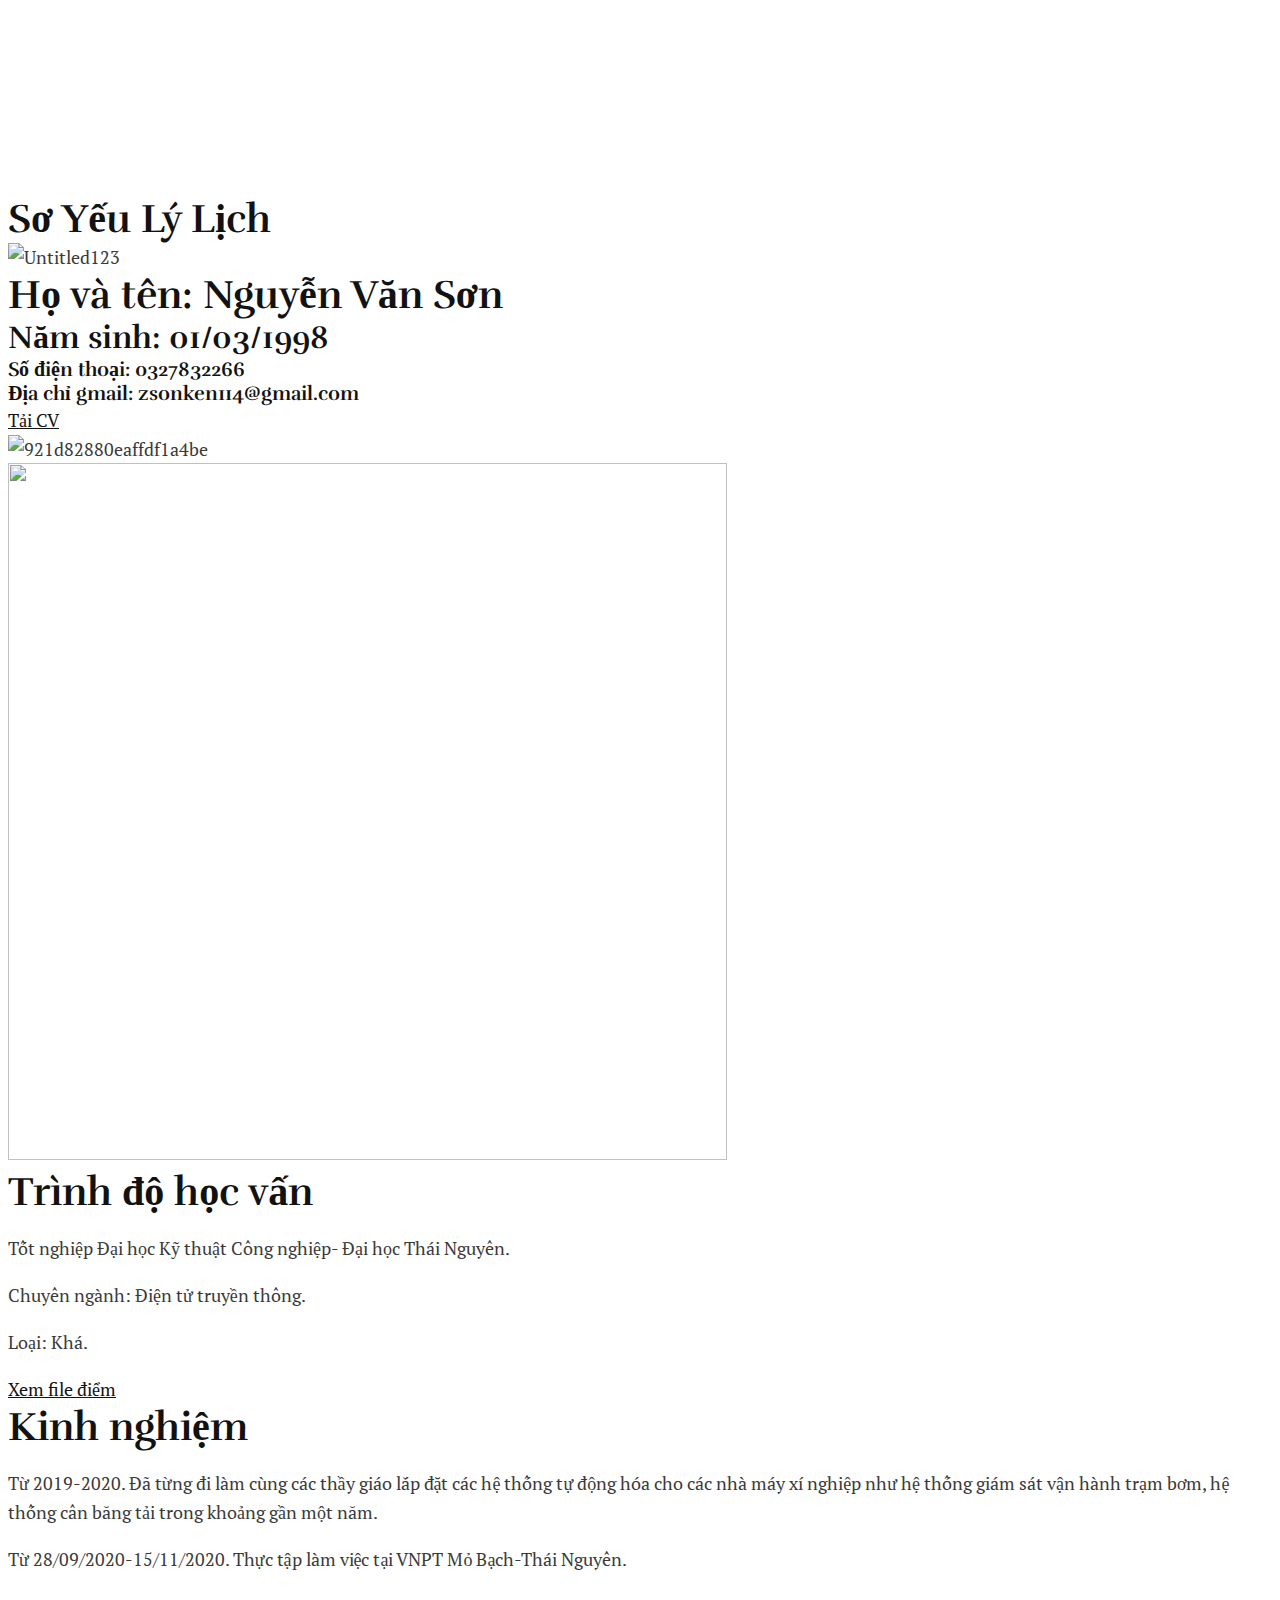
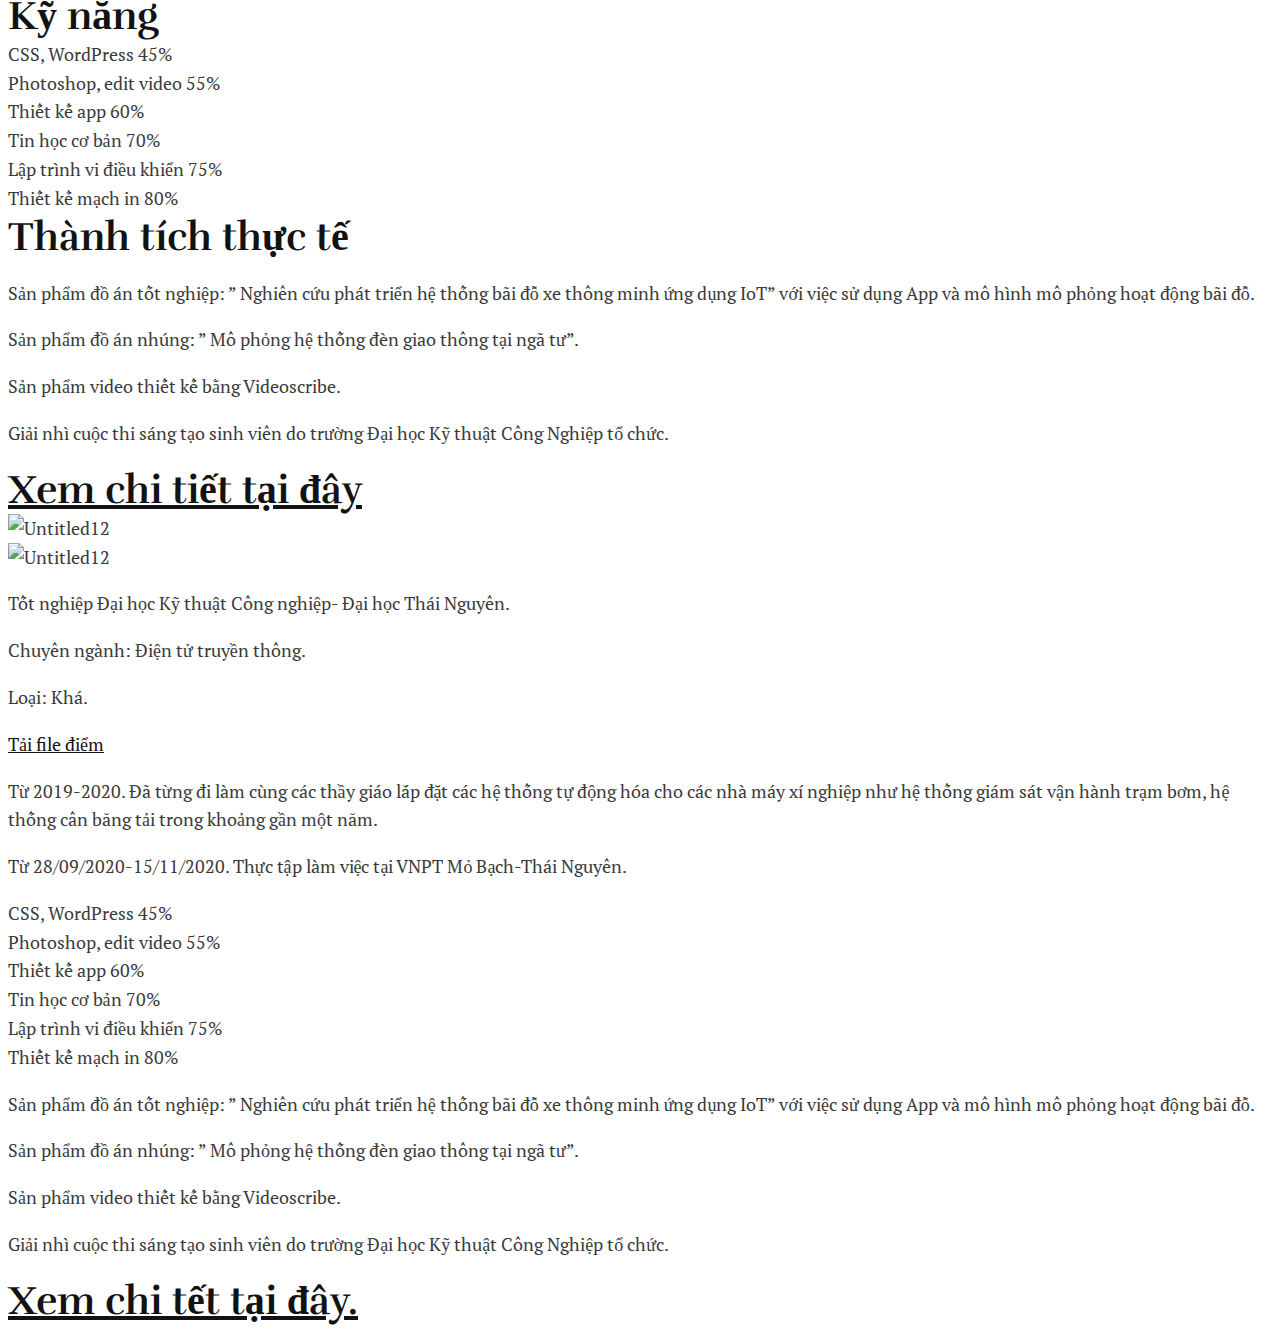
==== index.html @ 2a727755 "first commit" ====
<!DOCTYPE html>
<html lang="vi">

<!-- Mirrored from dev-nguyenvansoncv.pantheonsite.io/ by HTTrack Website Copier/3.x [XR&CO'2014], Wed, 10 Mar 2021 06:40:59 GMT -->
<!-- Added by HTTrack --><meta http-equiv="content-type" content="text/html;charset=UTF-8" /><!-- /Added by HTTrack -->
<head>
	<meta charset="UTF-8">
		<title></title>
<meta name='robots' content='noindex,nofollow' />
<link rel='dns-prefetch' href='http://dev-nguyenvansoncv.pantheonsite.io/' />
<link rel='dns-prefetch' href='http://fonts.googleapis.com/' />
<link rel='dns-prefetch' href='http://s.w.org/' />
<link rel="alternate" type="application/rss+xml" title="Dòng thông tin  &raquo;" href="https://dev-nguyenvansoncv.pantheonsite.io/feed/" />
<link rel="alternate" type="application/rss+xml" title="Dòng phản hồi  &raquo;" href="https://dev-nguyenvansoncv.pantheonsite.io/comments/feed/" />
		<script>
			window._wpemojiSettings = {"baseUrl":"https:\/\/s.w.org\/images\/core\/emoji\/13.0.1\/72x72\/","ext":".png","svgUrl":"https:\/\/s.w.org\/images\/core\/emoji\/13.0.1\/svg\/","svgExt":".svg","source":{"concatemoji":"https:\/\/dev-nguyenvansoncv.pantheonsite.io\/wp-includes\/js\/wp-emoji-release.min.js?ver=5.6.2"}};
			!function(e,a,t){var n,r,o,i=a.createElement("canvas"),p=i.getContext&&i.getContext("2d");function s(e,t){var a=String.fromCharCode;p.clearRect(0,0,i.width,i.height),p.fillText(a.apply(this,e),0,0);e=i.toDataURL();return p.clearRect(0,0,i.width,i.height),p.fillText(a.apply(this,t),0,0),e===i.toDataURL()}function c(e){var t=a.createElement("script");t.src=e,t.defer=t.type="text/javascript",a.getElementsByTagName("head")[0].appendChild(t)}for(o=Array("flag","emoji"),t.supports={everything:!0,everythingExceptFlag:!0},r=0;r<o.length;r++)t.supports[o[r]]=function(e){if(!p||!p.fillText)return!1;switch(p.textBaseline="top",p.font="600 32px Arial",e){case"flag":return s([127987,65039,8205,9895,65039],[127987,65039,8203,9895,65039])?!1:!s([55356,56826,55356,56819],[55356,56826,8203,55356,56819])&&!s([55356,57332,56128,56423,56128,56418,56128,56421,56128,56430,56128,56423,56128,56447],[55356,57332,8203,56128,56423,8203,56128,56418,8203,56128,56421,8203,56128,56430,8203,56128,56423,8203,56128,56447]);case"emoji":return!s([55357,56424,8205,55356,57212],[55357,56424,8203,55356,57212])}return!1}(o[r]),t.supports.everything=t.supports.everything&&t.supports[o[r]],"flag"!==o[r]&&(t.supports.everythingExceptFlag=t.supports.everythingExceptFlag&&t.supports[o[r]]);t.supports.everythingExceptFlag=t.supports.everythingExceptFlag&&!t.supports.flag,t.DOMReady=!1,t.readyCallback=function(){t.DOMReady=!0},t.supports.everything||(n=function(){t.readyCallback()},a.addEventListener?(a.addEventListener("DOMContentLoaded",n,!1),e.addEventListener("load",n,!1)):(e.attachEvent("onload",n),a.attachEvent("onreadystatechange",function(){"complete"===a.readyState&&t.readyCallback()})),(n=t.source||{}).concatemoji?c(n.concatemoji):n.wpemoji&&n.twemoji&&(c(n.twemoji),c(n.wpemoji)))}(window,document,window._wpemojiSettings);
		</script>
		<style>
img.wp-smiley,
img.emoji {
	display: inline !important;
	border: none !important;
	box-shadow: none !important;
	height: 1em !important;
	width: 1em !important;
	margin: 0 .07em !important;
	vertical-align: -0.1em !important;
	background: none !important;
	padding: 0 !important;
}
</style>
	<link rel='stylesheet' id='astra-theme-css-css'  href='https://dev-nguyenvansoncv.pantheonsite.io/wp-content/themes/astra/assets/css/minified/style.min.css?ver=3.0.2' media='all' />
<style id='astra-theme-css-inline-css'>
html{font-size:112.5%;}a,.page-title{color:#121212;}a:hover,a:focus{color:#4a7973;}body,button,input,select,textarea,.ast-button,.ast-custom-button{font-family:'PT Serif',serif;font-weight:400;font-size:18px;font-size:1rem;line-height:1.6;}blockquote{color:#000000;}p,.entry-content p{margin-bottom:1em;}h1,.entry-content h1,h2,.entry-content h2,h3,.entry-content h3,h4,.entry-content h4,h5,.entry-content h5,h6,.entry-content h6,.site-title,.site-title a{font-family:'Rufina',serif;font-weight:700;}.site-title{font-size:35px;font-size:1.9444444444444rem;}header .site-logo-img .custom-logo-link img{max-width:0px;}.astra-logo-svg{width:0px;}.ast-archive-description .ast-archive-title{font-size:40px;font-size:2.2222222222222rem;}.site-header .site-description{font-size:15px;font-size:0.83333333333333rem;}.entry-title{font-size:40px;font-size:2.2222222222222rem;}.comment-reply-title{font-size:29px;font-size:1.6111111111111rem;}.ast-comment-list #cancel-comment-reply-link{font-size:18px;font-size:1rem;}h1,.entry-content h1{font-size:88px;font-size:4.8888888888889rem;font-family:'Rufina',serif;line-height:1.2;}h2,.entry-content h2{font-size:40px;font-size:2.2222222222222rem;font-family:'Rufina',serif;line-height:1.2;}h3,.entry-content h3{font-size:32px;font-size:1.7777777777778rem;font-family:'Rufina',serif;line-height:1.2;}h4,.entry-content h4{font-size:24px;font-size:1.3333333333333rem;line-height:1.2;}h5,.entry-content h5{font-size:20px;font-size:1.1111111111111rem;line-height:1.2;}h6,.entry-content h6{font-size:16px;font-size:0.88888888888889rem;line-height:1.2;}.ast-single-post .entry-title,.page-title{font-size:30px;font-size:1.6666666666667rem;}::selection{background-color:#4a7973;color:#ffffff;}body,h1,.entry-title a,.entry-content h1,h2,.entry-content h2,h3,.entry-content h3,h4,.entry-content h4,h5,.entry-content h5,h6,.entry-content h6,.wc-block-grid__product-title{color:#3a3a3a;}.tagcloud a:hover,.tagcloud a:focus,.tagcloud a.current-item{color:#ffffff;border-color:#121212;background-color:#121212;}input:focus,input[type="text"]:focus,input[type="email"]:focus,input[type="url"]:focus,input[type="password"]:focus,input[type="reset"]:focus,input[type="search"]:focus,textarea:focus{border-color:#121212;}input[type="radio"]:checked,input[type=reset],input[type="checkbox"]:checked,input[type="checkbox"]:hover:checked,input[type="checkbox"]:focus:checked,input[type=range]::-webkit-slider-thumb{border-color:#121212;background-color:#121212;box-shadow:none;}.site-footer a:hover + .post-count,.site-footer a:focus + .post-count{background:#121212;border-color:#121212;}.ast-comment-meta{line-height:1.666666667;font-size:15px;font-size:0.83333333333333rem;}.single .nav-links .nav-previous,.single .nav-links .nav-next,.single .ast-author-details .author-title,.ast-comment-meta{color:#121212;}.entry-meta,.entry-meta *{line-height:1.45;color:#121212;}.entry-meta a:hover,.entry-meta a:hover *,.entry-meta a:focus,.entry-meta a:focus *{color:#4a7973;}.ast-404-layout-1 .ast-404-text{font-size:200px;font-size:11.111111111111rem;}.widget-title{font-size:25px;font-size:1.3888888888889rem;color:#3a3a3a;}#cat option,.secondary .calendar_wrap thead a,.secondary .calendar_wrap thead a:visited{color:#121212;}.secondary .calendar_wrap #today,.ast-progress-val span{background:#121212;}.secondary a:hover + .post-count,.secondary a:focus + .post-count{background:#121212;border-color:#121212;}.calendar_wrap #today > a{color:#ffffff;}.ast-pagination a,.page-links .page-link,.single .post-navigation a{color:#121212;}.ast-pagination a:hover,.ast-pagination a:focus,.ast-pagination > span:hover:not(.dots),.ast-pagination > span.current,.page-links > .page-link,.page-links .page-link:hover,.post-navigation a:hover{color:#4a7973;}.ast-header-break-point .ast-mobile-menu-buttons-minimal.menu-toggle{background:transparent;color:#121212;}.ast-header-break-point .ast-mobile-menu-buttons-outline.menu-toggle{background:transparent;border:1px solid #121212;color:#121212;}.ast-header-break-point .ast-mobile-menu-buttons-fill.menu-toggle{background:#121212;color:#ffffff;}.main-header-menu .menu-link,.ast-header-custom-item a{color:#3a3a3a;}.main-header-menu .menu-item:hover > .menu-link,.main-header-menu .menu-item:hover > .ast-menu-toggle,.main-header-menu .ast-masthead-custom-menu-items a:hover,.main-header-menu .menu-item.focus > .menu-link,.main-header-menu .menu-item.focus > .ast-menu-toggle,.main-header-menu .current-menu-item > .menu-link,.main-header-menu .current-menu-ancestor > .menu-link,.main-header-menu .current-menu-item > .ast-menu-toggle,.main-header-menu .current-menu-ancestor > .ast-menu-toggle{color:#121212;}.footer-adv .footer-adv-overlay{border-top-style:solid;border-top-color:#7a7a7a;}.wp-block-buttons.aligncenter{justify-content:center;}@media (min-width:1200px){.ast-separate-container.ast-right-sidebar .entry-content .wp-block-image.alignfull,.ast-separate-container.ast-left-sidebar .entry-content .wp-block-image.alignfull,.ast-separate-container.ast-right-sidebar .entry-content .wp-block-cover.alignfull,.ast-separate-container.ast-left-sidebar .entry-content .wp-block-cover.alignfull{margin-left:-6.67em;margin-right:-6.67em;max-width:unset;width:unset;}.ast-separate-container.ast-right-sidebar .entry-content .wp-block-image.alignwide,.ast-separate-container.ast-left-sidebar .entry-content .wp-block-image.alignwide,.ast-separate-container.ast-right-sidebar .entry-content .wp-block-cover.alignwide,.ast-separate-container.ast-left-sidebar .entry-content .wp-block-cover.alignwide{margin-left:-20px;margin-right:-20px;max-width:unset;width:unset;}.wp-block-group .has-background{padding:20px;}}@media (min-width:1200px){.ast-separate-container.ast-right-sidebar .entry-content .wp-block-group.alignwide,.ast-separate-container.ast-left-sidebar .entry-content .wp-block-group.alignwide,.ast-separate-container.ast-right-sidebar .entry-content .wp-block-cover.alignwide,.ast-separate-container.ast-left-sidebar .entry-content .wp-block-cover.alignwide,.ast-no-sidebar.ast-separate-container .entry-content .wp-block-group.alignwide,.ast-no-sidebar.ast-separate-container .entry-content .wp-block-cover.alignwide{margin-left:-20px;margin-right:-20px;padding-left:20px;padding-right:20px;}.ast-separate-container.ast-right-sidebar .entry-content .wp-block-group.alignfull,.ast-separate-container.ast-left-sidebar .entry-content .wp-block-group.alignfull,.ast-no-sidebar.ast-separate-container .entry-content .wp-block-group.alignfull,.ast-separate-container.ast-right-sidebar .entry-content .wp-block-cover.alignfull,.ast-separate-container.ast-left-sidebar .entry-content .wp-block-cover.alignfull,.ast-no-sidebar.ast-separate-container .entry-content .wp-block-cover.alignfull{margin-left:-6.67em;margin-right:-6.67em;padding-left:6.67em;padding-right:6.67em;}.ast-plain-container.ast-right-sidebar .entry-content .wp-block-group.alignwide,.ast-plain-container.ast-left-sidebar .entry-content .wp-block-group.alignwide,.ast-plain-container.ast-right-sidebar .entry-content .wp-block-group.alignfull,.ast-plain-container.ast-left-sidebar .entry-content .wp-block-group.alignfull{padding-left:20px;padding-right:20px;}.ast-plain-container.ast-no-sidebar .entry-content .alignwide .wp-block-group__inner-container,.ast-plain-container.ast-no-sidebar .entry-content .alignfull .wp-block-group__inner-container,.ast-plain-container.ast-no-sidebar .entry-content .alignwide .wp-block-cover__inner-container,.ast-plain-container.ast-no-sidebar .entry-content .alignfull .wp-block-cover__inner-container{max-width:1240px;margin-left:auto;margin-right:auto;padding-left:20px;padding-right:20px;}.ast-plain-container.ast-no-sidebar .entry-content .alignwide .wp-block-cover__inner-container,.ast-plain-container.ast-no-sidebar .entry-content .alignfull .wp-block-cover__inner-container{width:1240px;}.ast-page-builder-template.ast-no-sidebar .entry-content .wp-block-group.alignwide,.ast-page-builder-template.ast-no-sidebar .entry-content .wp-block-group.alignfull{margin-left:0;margin-right:0;}.wp-block-cover-image.alignwide .wp-block-cover__inner-container,.wp-block-cover.alignwide .wp-block-cover__inner-container,.wp-block-cover-image.alignfull .wp-block-cover__inner-container,.wp-block-cover.alignfull .wp-block-cover__inner-container{width:100%;}.ast-page-builder-template.ast-no-sidebar .entry-content .wp-block-cover.alignwide,.ast-page-builder-template.ast-left-sidebar .entry-content .wp-block-cover.alignwide,.ast-page-builder-template.ast-right-sidebar .entry-content .wp-block-cover.alignwide,.ast-page-builder-template.ast-no-sidebar .entry-content .wp-block-cover.alignfull,.ast-page-builder-template.ast-left-sidebar .entry-content .wp-block-cover.alignfull,.ast-page-builder-template.ast-right-sidebar .entry-content .wp-block-cover.alignful{padding-right:0;padding-left:0;}}@media (max-width:921px){.ast-separate-container .ast-article-post,.ast-separate-container .ast-article-single{padding:1.5em 2.14em;}.ast-separate-container #primary,.ast-separate-container #secondary{padding:1.5em 0;}#primary,#secondary{padding:1.5em 0;margin:0;}.ast-left-sidebar #content > .ast-container{display:flex;flex-direction:column-reverse;width:100%;}.ast-author-box img.avatar{margin:20px 0 0 0;}}@media (max-width:921px){.ast-right-sidebar #primary{padding-right:0;}.ast-pagination .prev.page-numbers{padding-left:.5em;}.ast-pagination .next.page-numbers{padding-right:.5em;}}@media (min-width:922px){.ast-separate-container.ast-right-sidebar #primary,.ast-separate-container.ast-left-sidebar #primary{border:0;}.ast-separate-container .ast-comment-list li .comment-respond{padding-left:2.66666em;padding-right:2.66666em;}.ast-author-box{-js-display:flex;display:flex;}.ast-author-bio{flex:1;}.error404.ast-separate-container #primary,.search-no-results.ast-separate-container #primary{margin-bottom:4em;}}@media (min-width:922px){.ast-right-sidebar #primary{border-right:1px solid #eee;}.ast-left-sidebar #primary{border-left:1px solid #eee;}}.wp-block-button .wp-block-button__link,{color:#ffffff;}.wp-block-button .wp-block-button__link{border-style:solid;border-top-width:0px;border-right-width:0px;border-left-width:0px;border-bottom-width:0px;border-color:#121212;background-color:#121212;color:#ffffff;font-family:'PT Serif',serif;font-weight:700;line-height:1;text-transform:capitalize;letter-spacing:.4px;font-size:17px;font-size:0.94444444444444rem;border-radius:4px;padding-top:14px;padding-right:40px;padding-bottom:14px;padding-left:40px;}.wp-block-button .wp-block-button__link:hover,.wp-block-button .wp-block-button__link:focus{color:#ffffff;background-color:#4a7973;border-color:#121212;}.elementor-widget-heading h1.elementor-heading-title{line-height:1.2;}.elementor-widget-heading h2.elementor-heading-title{line-height:1.2;}.elementor-widget-heading h3.elementor-heading-title{line-height:1.2;}.elementor-widget-heading h4.elementor-heading-title{line-height:1.2;}.elementor-widget-heading h5.elementor-heading-title{line-height:1.2;}.elementor-widget-heading h6.elementor-heading-title{line-height:1.2;}.menu-toggle,button,.ast-button,.ast-custom-button,.button,input#submit,input[type="button"],input[type="submit"],input[type="reset"]{border-style:solid;border-top-width:0px;border-right-width:0px;border-left-width:0px;border-bottom-width:0px;color:#ffffff;border-color:#121212;background-color:#121212;border-radius:4px;padding-top:14px;padding-right:40px;padding-bottom:14px;padding-left:40px;font-family:'PT Serif',serif;font-weight:700;font-size:17px;font-size:0.94444444444444rem;line-height:1;text-transform:capitalize;letter-spacing:.4px;}button:focus,.menu-toggle:hover,button:hover,.ast-button:hover,.ast-custom-button:hover .button:hover,.ast-custom-button:hover ,input[type=reset]:hover,input[type=reset]:focus,input#submit:hover,input#submit:focus,input[type="button"]:hover,input[type="button"]:focus,input[type="submit"]:hover,input[type="submit"]:focus{color:#ffffff;background-color:#4a7973;border-color:#121212;}@media (min-width:921px){.ast-container{max-width:100%;}}@media (min-width:544px){.ast-container{max-width:100%;}}@media (max-width:544px){.ast-separate-container .ast-article-post,.ast-separate-container .ast-article-single{padding:1.5em 1em;}.ast-separate-container #content .ast-container{padding-left:0.54em;padding-right:0.54em;}.ast-separate-container .comments-count-wrapper{padding:1.5em 1em;}.ast-separate-container .ast-comment-list li.depth-1{padding:1.5em 1em;margin-bottom:1.5em;}.ast-separate-container .ast-comment-list .bypostauthor{padding:.5em;}.ast-separate-container .ast-archive-description{padding:1.5em 1em;}.ast-search-menu-icon.ast-dropdown-active .search-field{width:170px;}.ast-separate-container .comment-respond{padding:1.5em 1em;}}@media (max-width:544px){.ast-comment-list .children{margin-left:0.66666em;}.ast-separate-container .ast-comment-list .bypostauthor li{padding:0 0 0 .5em;}}@media (max-width:921px){.ast-mobile-header-stack .main-header-bar .ast-search-menu-icon{display:inline-block;}.ast-header-break-point.ast-header-custom-item-outside .ast-mobile-header-stack .main-header-bar .ast-search-icon{margin:0;}.ast-comment-avatar-wrap img{max-width:2.5em;}.comments-area{margin-top:1.5em;}.ast-separate-container .comments-count-wrapper{padding:2em 2.14em;}.ast-separate-container .ast-comment-list li.depth-1{padding:1.5em 2.14em;}.ast-separate-container .comment-respond{padding:2em 2.14em;}}@media (max-width:921px){.ast-header-break-point .main-header-bar .ast-search-menu-icon.slide-search .search-form{right:0;}.ast-header-break-point .ast-mobile-header-stack .main-header-bar .ast-search-menu-icon.slide-search .search-form{right:-1em;}.ast-comment-avatar-wrap{margin-right:0.5em;}}@media (min-width:545px){.ast-page-builder-template .comments-area,.single.ast-page-builder-template .entry-header,.single.ast-page-builder-template .post-navigation{max-width:1240px;margin-left:auto;margin-right:auto;}}@media (max-width:921px){.ast-archive-description .ast-archive-title{font-size:40px;}.entry-title{font-size:30px;}h1,.entry-content h1{font-size:40px;}h2,.entry-content h2{font-size:32px;}h3,.entry-content h3{font-size:20px;}.ast-single-post .entry-title,.page-title{font-size:30px;}}@media (max-width:544px){.ast-archive-description .ast-archive-title{font-size:40px;}.entry-title{font-size:30px;}h1,.entry-content h1{font-size:32px;}h2,.entry-content h2{font-size:26px;}h3,.entry-content h3{font-size:22px;}h4,.entry-content h4{font-size:20px;font-size:1.1111111111111rem;}h5,.entry-content h5{font-size:16px;font-size:0.88888888888889rem;}h6,.entry-content h6{font-size:14px;font-size:0.77777777777778rem;}.ast-single-post .entry-title,.page-title{font-size:30px;}.ast-header-break-point .site-branding img,.ast-header-break-point #masthead .site-logo-img .custom-logo-link img{max-width:0px;}.astra-logo-svg{width:0px;}.ast-header-break-point .site-logo-img .custom-mobile-logo-link img{max-width:0px;}}@media (max-width:921px){html{font-size:102.6%;}}@media (max-width:544px){html{font-size:102.6%;}}@media (min-width:922px){.ast-container{max-width:1240px;}}@font-face {font-family: "Astra";src: url(https://dev-nguyenvansoncv.pantheonsite.io/wp-content/themes/astra/assets/fonts/astra.woff) format("woff"),url(https://dev-nguyenvansoncv.pantheonsite.io/wp-content/themes/astra/assets/fonts/astra.ttf) format("truetype"),url(https://dev-nguyenvansoncv.pantheonsite.io/wp-content/themes/astra/assets/fonts/astra.svg#astra) format("svg");font-weight: normal;font-style: normal;font-display: fallback;}@media (max-width:0px) {.main-header-bar .main-header-bar-navigation{display:none;}}.ast-desktop .main-header-menu.submenu-with-border .sub-menu,.ast-desktop .main-header-menu.submenu-with-border .astra-full-megamenu-wrapper{border-color:#4a7973;}.ast-desktop .main-header-menu.submenu-with-border .sub-menu{border-top-width:2px;border-right-width:0px;border-left-width:0px;border-bottom-width:0px;border-style:solid;}.ast-desktop .main-header-menu.submenu-with-border .sub-menu .sub-menu{top:-2px;}.ast-desktop .main-header-menu.submenu-with-border .sub-menu .menu-link,.ast-desktop .main-header-menu.submenu-with-border .children .menu-link{border-bottom-width:0px;border-style:solid;border-color:#eaeaea;}@media (min-width:922px){.main-header-menu .sub-menu .menu-item.ast-left-align-sub-menu:hover > .sub-menu,.main-header-menu .sub-menu .menu-item.ast-left-align-sub-menu.focus > .sub-menu{margin-left:-0px;}}.ast-small-footer{border-top-style:solid;border-top-width:1px;border-top-color:#7a7a7a;}.ast-small-footer-wrap{text-align:center;}@media (max-width:920px){.ast-404-layout-1 .ast-404-text{font-size:100px;font-size:5.5555555555556rem;}}#masthead .ast-container,.ast-header-breadcrumb .ast-container{max-width:100%;padding-left:35px;padding-right:35px;}@media (max-width:0px){#masthead .ast-container,.ast-header-breadcrumb .ast-container{padding-left:20px;padding-right:20px;}}#masthead .ast-container,.ast-header-breadcrumb .ast-container{max-width:100%;padding-left:35px;padding-right:35px;}@media (max-width:0px){#masthead .ast-container,.ast-header-breadcrumb .ast-container{padding-left:20px;padding-right:20px;}}.ast-breadcrumbs .trail-browse,.ast-breadcrumbs .trail-items,.ast-breadcrumbs .trail-items li{display:inline-block;margin:0;padding:0;border:none;background:inherit;text-indent:0;}.ast-breadcrumbs .trail-browse{font-size:inherit;font-style:inherit;font-weight:inherit;color:inherit;}.ast-breadcrumbs .trail-items{list-style:none;}.trail-items li::after{padding:0 0.3em;content:"\00bb";}.trail-items li:last-of-type::after{display:none;}h1,.entry-content h1,h2,.entry-content h2,h3,.entry-content h3,h4,.entry-content h4,h5,.entry-content h5,h6,.entry-content h6{color:#121212;}.elementor-widget-heading .elementor-heading-title{margin:0;}.elementor-post.elementor-grid-item.hentry{margin-bottom:0;}.woocommerce div.product .elementor-element.elementor-products-grid .related.products ul.products li.product,.elementor-element .elementor-wc-products .woocommerce[class*='columns-'] ul.products li.product{width:auto;margin:0;float:none;}.ast-left-sidebar .elementor-section.elementor-section-stretched,.ast-right-sidebar .elementor-section.elementor-section-stretched{max-width:100%;left:0 !important;}.ast-header-break-point .main-header-bar{border-bottom-width:0;}@media (min-width:922px){.main-header-bar{border-bottom-width:0;}}.ast-safari-browser-less-than-11 .main-header-menu .menu-item, .ast-safari-browser-less-than-11 .main-header-bar .ast-masthead-custom-menu-items{display:block;}.main-header-menu .menu-item, .main-header-bar .ast-masthead-custom-menu-items{-js-display:flex;display:flex;-webkit-box-pack:center;-webkit-justify-content:center;-moz-box-pack:center;-ms-flex-pack:center;justify-content:center;-webkit-box-orient:vertical;-webkit-box-direction:normal;-webkit-flex-direction:column;-moz-box-orient:vertical;-moz-box-direction:normal;-ms-flex-direction:column;flex-direction:column;}.main-header-menu > .menu-item > .menu-link{height:100%;-webkit-box-align:center;-webkit-align-items:center;-moz-box-align:center;-ms-flex-align:center;align-items:center;-js-display:flex;display:flex;}.ast-primary-menu-disabled .main-header-bar .ast-masthead-custom-menu-items{flex:unset;}
</style>
<link rel='stylesheet' id='astra-google-fonts-css'  href='http://fonts.googleapis.com/css?family=PT+Serif%3A400%2C700%7CRufina%3A700&amp;display=fallback&amp;ver=3.0.2' media='all' />
<link rel='stylesheet' id='astra-menu-animation-css'  href='https://dev-nguyenvansoncv.pantheonsite.io/wp-content/themes/astra/assets/css/minified/menu-animation.min.css?ver=3.0.2' media='all' />
<link rel='stylesheet' id='wp-block-library-css'  href='https://dev-nguyenvansoncv.pantheonsite.io/wp-includes/css/dist/block-library/style.min.css?ver=5.6.2' media='all' />
<link rel='stylesheet' id='hfe-style-css'  href='https://dev-nguyenvansoncv.pantheonsite.io/wp-content/plugins/header-footer-elementor/assets/css/header-footer-elementor.css?ver=1.5.6' media='all' />
<link rel='stylesheet' id='elementor-icons-css'  href='https://dev-nguyenvansoncv.pantheonsite.io/wp-content/plugins/elementor/assets/lib/eicons/css/elementor-icons.min.css?ver=5.10.0' media='all' />
<link rel='stylesheet' id='elementor-animations-css'  href='https://dev-nguyenvansoncv.pantheonsite.io/wp-content/plugins/elementor/assets/lib/animations/animations.min.css?ver=3.1.1' media='all' />
<link rel='stylesheet' id='elementor-frontend-css'  href='https://dev-nguyenvansoncv.pantheonsite.io/wp-content/plugins/elementor/assets/css/frontend.min.css?ver=3.1.1' media='all' />
<link rel='stylesheet' id='elementor-post-9-css'  href='https://dev-nguyenvansoncv.pantheonsite.io/wp-content/uploads/elementor/css/post-9.css?ver=1614243590' media='all' />
<link rel='stylesheet' id='elementor-global-css'  href='https://dev-nguyenvansoncv.pantheonsite.io/wp-content/uploads/elementor/css/global.css?ver=1614243590' media='all' />
<link rel='stylesheet' id='elementor-post-333-css'  href='https://dev-nguyenvansoncv.pantheonsite.io/wp-content/uploads/elementor/css/post-333.css?ver=1614829753' media='all' />
<link rel='stylesheet' id='hfe-widgets-style-css'  href='https://dev-nguyenvansoncv.pantheonsite.io/wp-content/plugins/header-footer-elementor/inc/widgets-css/frontend.css?ver=1.5.6' media='all' />
<link rel='stylesheet' id='google-fonts-1-css'  href='https://fonts.googleapis.com/css?family=Raleway%3A100%2C100italic%2C200%2C200italic%2C300%2C300italic%2C400%2C400italic%2C500%2C500italic%2C600%2C600italic%2C700%2C700italic%2C800%2C800italic%2C900%2C900italic%7CMontserrat%3A100%2C100italic%2C200%2C200italic%2C300%2C300italic%2C400%2C400italic%2C500%2C500italic%2C600%2C600italic%2C700%2C700italic%2C800%2C800italic%2C900%2C900italic%7CRoboto%3A100%2C100italic%2C200%2C200italic%2C300%2C300italic%2C400%2C400italic%2C500%2C500italic%2C600%2C600italic%2C700%2C700italic%2C800%2C800italic%2C900%2C900italic%7CRufina%3A100%2C100italic%2C200%2C200italic%2C300%2C300italic%2C400%2C400italic%2C500%2C500italic%2C600%2C600italic%2C700%2C700italic%2C800%2C800italic%2C900%2C900italic%7CLusitana%3A100%2C100italic%2C200%2C200italic%2C300%2C300italic%2C400%2C400italic%2C500%2C500italic%2C600%2C600italic%2C700%2C700italic%2C800%2C800italic%2C900%2C900italic&amp;subset=vietnamese&amp;ver=5.6.2' media='all' />
<link rel='stylesheet' id='elementor-icons-shared-0-css'  href='https://dev-nguyenvansoncv.pantheonsite.io/wp-content/plugins/elementor/assets/lib/font-awesome/css/fontawesome.min.css?ver=5.15.1' media='all' />
<link rel='stylesheet' id='elementor-icons-fa-regular-css'  href='https://dev-nguyenvansoncv.pantheonsite.io/wp-content/plugins/elementor/assets/lib/font-awesome/css/regular.min.css?ver=5.15.1' media='all' />
<link rel='stylesheet' id='elementor-icons-fa-solid-css'  href='https://dev-nguyenvansoncv.pantheonsite.io/wp-content/plugins/elementor/assets/lib/font-awesome/css/solid.min.css?ver=5.15.1' media='all' />
<link rel='stylesheet' id='elementor-icons-fa-brands-css'  href='https://dev-nguyenvansoncv.pantheonsite.io/wp-content/plugins/elementor/assets/lib/font-awesome/css/brands.min.css?ver=5.15.1' media='all' />
<!--[if IE]>
<script src='https://dev-nguyenvansoncv.pantheonsite.io/wp-content/themes/astra/assets/js/minified/flexibility.min.js?ver=3.0.2' id='astra-flexibility-js'></script>
<script id='astra-flexibility-js-after'>
flexibility(document.documentElement);
</script>
<![endif]-->
<link rel="https://api.w.org/" href="https://dev-nguyenvansoncv.pantheonsite.io/wp-json/" /><link rel="alternate" type="application/json" href="https://dev-nguyenvansoncv.pantheonsite.io/wp-json/wp/v2/pages/333" /><link rel="EditURI" type="application/rsd+xml" title="RSD" href="https://dev-nguyenvansoncv.pantheonsite.io/xmlrpc.php?rsd" />
<link rel="wlwmanifest" type="application/wlwmanifest+xml" href="https://dev-nguyenvansoncv.pantheonsite.io/wp-includes/wlwmanifest.xml" /> 
<meta name="generator" content="WordPress 5.6.2" />
<link rel="canonical" href="https://dev-nguyenvansoncv.pantheonsite.io/" />
<link rel='shortlink' href='https://dev-nguyenvansoncv.pantheonsite.io/' />
<link rel="alternate" type="application/json+oembed" href="https://dev-nguyenvansoncv.pantheonsite.io/wp-json/oembed/1.0/embed?url=https%3A%2F%2Fdev-nguyenvansoncv.pantheonsite.io%2F" />
<link rel="alternate" type="text/xml+oembed" href="https://dev-nguyenvansoncv.pantheonsite.io/wp-json/oembed/1.0/embed?url=https%3A%2F%2Fdev-nguyenvansoncv.pantheonsite.io%2F&amp;format=xml" />
<meta name="google-site-verification" content="-oqpq8xMKat09u6dVMcUoUu9TWj5cQ1B4EAhgVJnJCQ" /><link rel="icon" href="https://dev-nguyenvansoncv.pantheonsite.io/wp-content/uploads/2021/02/cropped-193-1933895_money-bag-dollar-svg-png-icon-free-download-32x32.png" sizes="32x32" />
<link rel="icon" href="https://dev-nguyenvansoncv.pantheonsite.io/wp-content/uploads/2021/02/cropped-193-1933895_money-bag-dollar-svg-png-icon-free-download-192x192.png" sizes="192x192" />
<link rel="apple-touch-icon" href="https://dev-nguyenvansoncv.pantheonsite.io/wp-content/uploads/2021/02/cropped-193-1933895_money-bag-dollar-svg-png-icon-free-download-180x180.png" />
<meta name="msapplication-TileImage" content="https://dev-nguyenvansoncv.pantheonsite.io/wp-content/uploads/2021/02/cropped-193-1933895_money-bag-dollar-svg-png-icon-free-download-270x270.png" />
		<style id="wp-custom-css">
			span.elementor-divider__text.elementor-divider__element {
    font-size: revert;
    color: white;
}		</style>
			<meta name="viewport" content="width=device-width, initial-scale=1.0, viewport-fit=cover" /></head>
<body class="home page-template page-template-elementor_canvas page page-id-333 ehf-footer ehf-template-astra ehf-stylesheet-astra ast-desktop ast-page-builder-template ast-no-sidebar astra-3.0.2 ast-header-custom-item-inside ast-full-width-primary-header ast-single-post ast-mobile-inherit-site-logo ast-inherit-site-logo-transparent elementor-default elementor-template-canvas elementor-kit-9 elementor-page elementor-page-333">
			<div data-elementor-type="wp-page" data-elementor-id="333" class="elementor elementor-333" data-elementor-settings="[]">
							<div class="elementor-section-wrap">
							<section class="elementor-section elementor-top-section elementor-element elementor-element-0ace27c elementor-section-height-min-height elementor-section-boxed elementor-section-height-default elementor-section-items-middle" data-id="0ace27c" data-element_type="section" data-settings="{&quot;background_background&quot;:&quot;video&quot;,&quot;background_video_link&quot;:&quot;https:\/\/dev-nguyenvansoncv.pantheonsite.io\/wp-content\/uploads\/2021\/02\/1080p.mov&quot;,&quot;background_video_start&quot;:10,&quot;background_video_end&quot;:70,&quot;background_play_on_mobile&quot;:&quot;yes&quot;}">
								<div class="elementor-background-video-container">
													<video class="elementor-background-video-hosted elementor-html5-video" autoplay muted playsinline loop></video>
											</div>
									<div class="elementor-background-overlay"></div>
							<div class="elementor-container elementor-column-gap-default">
					<div class="elementor-column elementor-col-100 elementor-top-column elementor-element elementor-element-231a25d" data-id="231a25d" data-element_type="column" data-settings="{&quot;background_background&quot;:&quot;classic&quot;}">
			<div class="elementor-widget-wrap elementor-element-populated">
								<div class="elementor-element elementor-element-eb1c390 elementor-widget elementor-widget-html" data-id="eb1c390" data-element_type="widget" data-widget_type="html.default">
				<div class="elementor-widget-container">
			<iframe src="https://www.nhaccuatui.com/mh/auto/MKKxJQ62DkzU" width="0" height="0" frameborder="0" allowfullscreen allow="autoplay"></iframe>		</div>
				</div>
				<div class="elementor-element elementor-element-425b853 elementor-invisible elementor-widget elementor-widget-heading" data-id="425b853" data-element_type="widget" data-settings="{&quot;_animation&quot;:&quot;fadeInDown&quot;}" data-widget_type="heading.default">
				<div class="elementor-widget-container">
			<h2 class="elementor-heading-title elementor-size-default">Sơ Yếu Lý Lịch</h2>		</div>
				</div>
				<div class="elementor-element elementor-element-fb068c6 elementor-invisible elementor-widget elementor-widget-image" data-id="fb068c6" data-element_type="widget" data-settings="{&quot;_animation&quot;:&quot;fadeIn&quot;}" data-widget_type="image.default">
				<div class="elementor-widget-container">
					<div class="elementor-image">
										<img src="https://dev-nguyenvansoncv.pantheonsite.io/wp-content/uploads/elementor/thumbs/Untitled123-p3e5c3jyu1ieo169p9rqpu8imt1so24e2mw1o0qstg.png" title="Untitled123" alt="Untitled123" />											</div>
				</div>
				</div>
					</div>
		</div>
							</div>
		</section>
				<section class="elementor-section elementor-top-section elementor-element elementor-element-6ca8d1a elementor-section-content-middle elementor-section-boxed elementor-section-height-default elementor-section-height-default" data-id="6ca8d1a" data-element_type="section" data-settings="{&quot;background_background&quot;:&quot;gradient&quot;,&quot;animation&quot;:&quot;none&quot;}">
							<div class="elementor-background-overlay"></div>
							<div class="elementor-container elementor-column-gap-default">
					<div class="elementor-column elementor-col-33 elementor-top-column elementor-element elementor-element-f3ca543" data-id="f3ca543" data-element_type="column">
			<div class="elementor-widget-wrap elementor-element-populated">
								<section class="elementor-section elementor-inner-section elementor-element elementor-element-064097a elementor-section-boxed elementor-section-height-default elementor-section-height-default elementor-invisible" data-id="064097a" data-element_type="section" data-settings="{&quot;animation&quot;:&quot;fadeInLeft&quot;}">
						<div class="elementor-container elementor-column-gap-default">
					<div class="elementor-column elementor-col-100 elementor-inner-column elementor-element elementor-element-38a9a7f" data-id="38a9a7f" data-element_type="column">
			<div class="elementor-widget-wrap elementor-element-populated">
								<div class="elementor-element elementor-element-ceea7c0 elementor-invisible elementor-widget elementor-widget-heading" data-id="ceea7c0" data-element_type="widget" data-settings="{&quot;_animation&quot;:&quot;fadeIn&quot;}" data-widget_type="heading.default">
				<div class="elementor-widget-container">
			<h2 class="elementor-heading-title elementor-size-default">Họ và tên: Nguyễn Văn Sơn  </h2>		</div>
				</div>
				<div class="elementor-element elementor-element-fed303c elementor-widget elementor-widget-heading" data-id="fed303c" data-element_type="widget" data-widget_type="heading.default">
				<div class="elementor-widget-container">
			<h3 class="elementor-heading-title elementor-size-default">Năm sinh: 01/03/1998</h3>		</div>
				</div>
				<div class="elementor-element elementor-element-3c756e4 elementor-widget elementor-widget-heading" data-id="3c756e4" data-element_type="widget" data-widget_type="heading.default">
				<div class="elementor-widget-container">
			<h5 class="elementor-heading-title elementor-size-default">Số điện thoại: 0327832266</h5>		</div>
				</div>
				<div class="elementor-element elementor-element-3524ce4 elementor-widget elementor-widget-heading" data-id="3524ce4" data-element_type="widget" data-widget_type="heading.default">
				<div class="elementor-widget-container">
			<h5 class="elementor-heading-title elementor-size-default">Địa chỉ gmail: zsonken114@gmail.com</h5>		</div>
				</div>
					</div>
		</div>
							</div>
		</section>
				<div class="elementor-element elementor-element-0e4f36b elementor-align-center animated-slow elementor-invisible elementor-widget elementor-widget-button" data-id="0e4f36b" data-element_type="widget" data-settings="{&quot;_animation&quot;:&quot;fadeInDown&quot;}" data-widget_type="button.default">
				<div class="elementor-widget-container">
					<div class="elementor-button-wrapper">
			<a href="https://drive.google.com/file/d/1MUwYmDe9zmUYCIlzG7Y-ic_ftPWf52PI/view?usp=sharing" class="elementor-button-link elementor-button elementor-size-sm elementor-animation-grow" role="button">
						<span class="elementor-button-content-wrapper">
						<span class="elementor-button-icon elementor-align-icon-left">
				<i aria-hidden="true" class="far fa-arrow-alt-circle-down"></i>			</span>
						<span class="elementor-button-text">Tải CV</span>
		</span>
					</a>
		</div>
				</div>
				</div>
				<div class="elementor-element elementor-element-555b6c9 elementor-widget elementor-widget-spacer" data-id="555b6c9" data-element_type="widget" data-widget_type="spacer.default">
				<div class="elementor-widget-container">
					<div class="elementor-spacer">
			<div class="elementor-spacer-inner"></div>
		</div>
				</div>
				</div>
				<section class="elementor-section elementor-inner-section elementor-element elementor-element-0373aea elementor-hidden-desktop elementor-hidden-tablet elementor-section-boxed elementor-section-height-default elementor-section-height-default" data-id="0373aea" data-element_type="section" data-settings="{&quot;animation_mobile&quot;:&quot;fadeInRight&quot;}">
						<div class="elementor-container elementor-column-gap-default">
					<div class="elementor-column elementor-col-100 elementor-inner-column elementor-element elementor-element-690a0b0" data-id="690a0b0" data-element_type="column">
			<div class="elementor-widget-wrap elementor-element-populated">
								<div class="elementor-element elementor-element-89cf1ce elementor-widget elementor-widget-image" data-id="89cf1ce" data-element_type="widget" data-widget_type="image.default">
				<div class="elementor-widget-container">
					<div class="elementor-image">
										<img src="https://dev-nguyenvansoncv.pantheonsite.io/wp-content/uploads/elementor/thumbs/921d82880eaffdf1a4be-e1614243826888-p3dksi7ix7jo28sbhfxqv143dpxut49sqzxhdvuevk.jpg" title="921d82880eaffdf1a4be" alt="921d82880eaffdf1a4be" />											</div>
				</div>
				</div>
					</div>
		</div>
							</div>
		</section>
					</div>
		</div>
				<div class="elementor-column elementor-col-66 elementor-top-column elementor-element elementor-element-9515841" data-id="9515841" data-element_type="column">
			<div class="elementor-widget-wrap elementor-element-populated">
								<div class="elementor-element elementor-element-6275480 elementor-hidden-phone elementor-invisible elementor-widget elementor-widget-image" data-id="6275480" data-element_type="widget" data-settings="{&quot;_animation&quot;:&quot;fadeInRight&quot;}" data-widget_type="image.default">
				<div class="elementor-widget-container">
					<div class="elementor-image">
										<img width="719" height="697" src="https://dev-nguyenvansoncv.pantheonsite.io/wp-content/uploads/2020/09/921d82880eaffdf1a4be-e1614243826888.jpg" class="attachment-full size-full" alt="" loading="lazy" srcset="https://dev-nguyenvansoncv.pantheonsite.io/wp-content/uploads/2020/09/921d82880eaffdf1a4be-e1614243826888.jpg 719w, https://dev-nguyenvansoncv.pantheonsite.io/wp-content/uploads/2020/09/921d82880eaffdf1a4be-e1614243826888-300x291.jpg 300w" sizes="(max-width: 719px) 100vw, 719px" />											</div>
				</div>
				</div>
					</div>
		</div>
							</div>
		</section>
				<section class="elementor-section elementor-top-section elementor-element elementor-element-d6b0480 elementor-section-boxed elementor-section-height-default elementor-section-height-default" data-id="d6b0480" data-element_type="section">
							<div class="elementor-background-overlay"></div>
							<div class="elementor-container elementor-column-gap-default">
					<div class="elementor-column elementor-col-33 elementor-top-column elementor-element elementor-element-09d7ec7" data-id="09d7ec7" data-element_type="column">
			<div class="elementor-widget-wrap elementor-element-populated">
								<div class="elementor-element elementor-element-09d4d29 elementor-widget elementor-widget-spacer" data-id="09d4d29" data-element_type="widget" data-widget_type="spacer.default">
				<div class="elementor-widget-container">
					<div class="elementor-spacer">
			<div class="elementor-spacer-inner"></div>
		</div>
				</div>
				</div>
				<section class="elementor-section elementor-inner-section elementor-element elementor-element-211d767 elementor-section-boxed elementor-section-height-default elementor-section-height-default" data-id="211d767" data-element_type="section">
						<div class="elementor-container elementor-column-gap-default">
					<div class="elementor-column elementor-col-100 elementor-inner-column elementor-element elementor-element-8ef4de7" data-id="8ef4de7" data-element_type="column">
			<div class="elementor-widget-wrap elementor-element-populated">
								<div class="elementor-element elementor-element-d03a639 elementor-view-default elementor-invisible elementor-widget elementor-widget-icon" data-id="d03a639" data-element_type="widget" data-settings="{&quot;_animation&quot;:&quot;fadeInLeft&quot;}" data-widget_type="icon.default">
				<div class="elementor-widget-container">
					<div class="elementor-icon-wrapper">
			<div class="elementor-icon">
			<i aria-hidden="true" class="fas fa-graduation-cap"></i>			</div>
		</div>
				</div>
				</div>
					</div>
		</div>
							</div>
		</section>
				<div class="elementor-element elementor-element-189137a elementor-invisible elementor-widget elementor-widget-heading" data-id="189137a" data-element_type="widget" data-settings="{&quot;_animation&quot;:&quot;fadeInDown&quot;}" data-widget_type="heading.default">
				<div class="elementor-widget-container">
			<h2 class="elementor-heading-title elementor-size-default">Trình độ học vấn</h2>		</div>
				</div>
				<div class="elementor-element elementor-element-c18f42e elementor-hidden-phone elementor-widget elementor-widget-spacer" data-id="c18f42e" data-element_type="widget" data-widget_type="spacer.default">
				<div class="elementor-widget-container">
					<div class="elementor-spacer">
			<div class="elementor-spacer-inner"></div>
		</div>
				</div>
				</div>
				<section class="elementor-section elementor-inner-section elementor-element elementor-element-417b98f elementor-section-boxed elementor-section-height-default elementor-section-height-default" data-id="417b98f" data-element_type="section">
						<div class="elementor-container elementor-column-gap-default">
					<div class="elementor-column elementor-col-50 elementor-inner-column elementor-element elementor-element-8135d96" data-id="8135d96" data-element_type="column">
			<div class="elementor-widget-wrap elementor-element-populated">
								<div class="elementor-element elementor-element-28c6b05 elementor-hidden-desktop elementor-hidden-tablet elementor-widget elementor-widget-text-editor" data-id="28c6b05" data-element_type="widget" data-settings="{&quot;_animation_mobile&quot;:&quot;fadeInRight&quot;}" data-widget_type="text-editor.default">
				<div class="elementor-widget-container">
					<div class="elementor-text-editor elementor-clearfix"><p>Tốt nghiệp Đại học Kỹ thuật Công nghiệp- Đại học Thái Nguyên.</p></div>
				</div>
				</div>
					</div>
		</div>
				<div class="elementor-column elementor-col-50 elementor-inner-column elementor-element elementor-element-732eb15" data-id="732eb15" data-element_type="column">
			<div class="elementor-widget-wrap elementor-element-populated">
								<div class="elementor-element elementor-element-ffd49e6 elementor-hidden-desktop elementor-hidden-tablet elementor-widget elementor-widget-text-editor" data-id="ffd49e6" data-element_type="widget" data-settings="{&quot;_animation_mobile&quot;:&quot;fadeInRight&quot;}" data-widget_type="text-editor.default">
				<div class="elementor-widget-container">
					<div class="elementor-text-editor elementor-clearfix"><p>Chuyên ngành: Điện tử truyền thông.</p></div>
				</div>
				</div>
					</div>
		</div>
							</div>
		</section>
				<section class="elementor-section elementor-inner-section elementor-element elementor-element-9d67b2c elementor-section-boxed elementor-section-height-default elementor-section-height-default" data-id="9d67b2c" data-element_type="section">
						<div class="elementor-container elementor-column-gap-default">
					<div class="elementor-column elementor-col-50 elementor-inner-column elementor-element elementor-element-1aa9b61" data-id="1aa9b61" data-element_type="column">
			<div class="elementor-widget-wrap elementor-element-populated">
								<div class="elementor-element elementor-element-34d068f elementor-hidden-desktop elementor-hidden-tablet elementor-widget elementor-widget-text-editor" data-id="34d068f" data-element_type="widget" data-settings="{&quot;_animation_mobile&quot;:&quot;fadeInRight&quot;}" data-widget_type="text-editor.default">
				<div class="elementor-widget-container">
					<div class="elementor-text-editor elementor-clearfix"><p>Loại: Khá.</p></div>
				</div>
				</div>
					</div>
		</div>
				<div class="elementor-column elementor-col-50 elementor-inner-column elementor-element elementor-element-1cc84d3" data-id="1cc84d3" data-element_type="column">
			<div class="elementor-widget-wrap elementor-element-populated">
								<div class="elementor-element elementor-element-f020147 elementor-align-center animated-slow elementor-hidden-desktop elementor-hidden-tablet elementor-invisible elementor-widget elementor-widget-button" data-id="f020147" data-element_type="widget" data-settings="{&quot;_animation&quot;:&quot;fadeInDown&quot;}" data-widget_type="button.default">
				<div class="elementor-widget-container">
					<div class="elementor-button-wrapper">
			<a href="https://drive.google.com/file/d/12vuOKyGXLID2RlPktoAx1hRNVfsJEuNN/view?usp=sharing" class="elementor-button-link elementor-button elementor-size-sm elementor-animation-grow" role="button">
						<span class="elementor-button-content-wrapper">
						<span class="elementor-button-icon elementor-align-icon-left">
				<i aria-hidden="true" class="far fa-arrow-alt-circle-down"></i>			</span>
						<span class="elementor-button-text">Xem file điểm</span>
		</span>
					</a>
		</div>
				</div>
				</div>
					</div>
		</div>
							</div>
		</section>
				<div class="elementor-element elementor-element-553f382 elementor-hidden-desktop elementor-widget elementor-widget-spacer" data-id="553f382" data-element_type="widget" data-widget_type="spacer.default">
				<div class="elementor-widget-container">
					<div class="elementor-spacer">
			<div class="elementor-spacer-inner"></div>
		</div>
				</div>
				</div>
				<div class="elementor-element elementor-element-6b39d88 elementor-view-default elementor-invisible elementor-widget elementor-widget-icon" data-id="6b39d88" data-element_type="widget" data-settings="{&quot;_animation&quot;:&quot;fadeInLeft&quot;}" data-widget_type="icon.default">
				<div class="elementor-widget-container">
					<div class="elementor-icon-wrapper">
			<div class="elementor-icon">
			<i aria-hidden="true" class="fas fa-business-time"></i>			</div>
		</div>
				</div>
				</div>
				<div class="elementor-element elementor-element-91b337d elementor-invisible elementor-widget elementor-widget-heading" data-id="91b337d" data-element_type="widget" data-settings="{&quot;_animation&quot;:&quot;fadeInDown&quot;}" data-widget_type="heading.default">
				<div class="elementor-widget-container">
			<h2 class="elementor-heading-title elementor-size-default">Kinh nghiệm</h2>		</div>
				</div>
				<section class="elementor-section elementor-inner-section elementor-element elementor-element-77cdc07 elementor-hidden-desktop elementor-hidden-tablet elementor-section-boxed elementor-section-height-default elementor-section-height-default" data-id="77cdc07" data-element_type="section">
						<div class="elementor-container elementor-column-gap-default">
					<div class="elementor-column elementor-col-100 elementor-inner-column elementor-element elementor-element-9f34c35" data-id="9f34c35" data-element_type="column">
			<div class="elementor-widget-wrap elementor-element-populated">
								<div class="elementor-element elementor-element-7558e94 elementor-widget elementor-widget-text-editor" data-id="7558e94" data-element_type="widget" data-widget_type="text-editor.default">
				<div class="elementor-widget-container">
					<div class="elementor-text-editor elementor-clearfix"><p>Từ 2019-2020. Đã từng đi làm cùng các thầy giáo lắp đặt các hệ thống tự động hóa cho các nhà máy xí nghiệp như hệ thống giám sát vận hành trạm bơm, hệ thống cân băng tải trong khoảng gần một năm. </p></div>
				</div>
				</div>
					</div>
		</div>
							</div>
		</section>
				<section class="elementor-section elementor-inner-section elementor-element elementor-element-a870e03 elementor-hidden-desktop elementor-hidden-tablet elementor-section-boxed elementor-section-height-default elementor-section-height-default" data-id="a870e03" data-element_type="section">
						<div class="elementor-container elementor-column-gap-default">
					<div class="elementor-column elementor-col-100 elementor-inner-column elementor-element elementor-element-736adb2" data-id="736adb2" data-element_type="column">
			<div class="elementor-widget-wrap elementor-element-populated">
								<div class="elementor-element elementor-element-45063e7 elementor-widget elementor-widget-text-editor" data-id="45063e7" data-element_type="widget" data-widget_type="text-editor.default">
				<div class="elementor-widget-container">
					<div class="elementor-text-editor elementor-clearfix"><p>Từ 28/09/2020-15/11/2020. Thực tập làm việc tại VNPT Mỏ Bạch-Thái Nguyên. </p></div>
				</div>
				</div>
					</div>
		</div>
							</div>
		</section>
				<div class="elementor-element elementor-element-769e9e4 elementor-hidden-phone elementor-widget elementor-widget-spacer" data-id="769e9e4" data-element_type="widget" data-widget_type="spacer.default">
				<div class="elementor-widget-container">
					<div class="elementor-spacer">
			<div class="elementor-spacer-inner"></div>
		</div>
				</div>
				</div>
				<div class="elementor-element elementor-element-546c434 elementor-hidden-desktop elementor-hidden-tablet elementor-widget elementor-widget-spacer" data-id="546c434" data-element_type="widget" data-widget_type="spacer.default">
				<div class="elementor-widget-container">
					<div class="elementor-spacer">
			<div class="elementor-spacer-inner"></div>
		</div>
				</div>
				</div>
				<div class="elementor-element elementor-element-a39b2f0 elementor-view-default elementor-invisible elementor-widget elementor-widget-icon" data-id="a39b2f0" data-element_type="widget" data-settings="{&quot;_animation&quot;:&quot;fadeInLeft&quot;}" data-widget_type="icon.default">
				<div class="elementor-widget-container">
					<div class="elementor-icon-wrapper">
			<div class="elementor-icon">
			<i aria-hidden="true" class="fas fa-brain"></i>			</div>
		</div>
				</div>
				</div>
				<div class="elementor-element elementor-element-23f6229 elementor-invisible elementor-widget elementor-widget-heading" data-id="23f6229" data-element_type="widget" data-settings="{&quot;_animation&quot;:&quot;fadeInDown&quot;}" data-widget_type="heading.default">
				<div class="elementor-widget-container">
			<h2 class="elementor-heading-title elementor-size-default">Kỹ năng</h2>		</div>
				</div>
				<section class="elementor-section elementor-inner-section elementor-element elementor-element-4f23d80 elementor-hidden-desktop elementor-hidden-tablet elementor-section-boxed elementor-section-height-default elementor-section-height-default elementor-invisible" data-id="4f23d80" data-element_type="section" data-settings="{&quot;animation&quot;:&quot;fadeInRight&quot;}">
						<div class="elementor-container elementor-column-gap-default">
					<div class="elementor-column elementor-col-50 elementor-inner-column elementor-element elementor-element-2864b9d" data-id="2864b9d" data-element_type="column">
			<div class="elementor-widget-wrap elementor-element-populated">
								<div class="elementor-element elementor-element-992d4bf elementor-widget elementor-widget-progress" data-id="992d4bf" data-element_type="widget" data-settings="{&quot;_animation&quot;:&quot;none&quot;}" data-widget_type="progress.default">
				<div class="elementor-widget-container">
			
		<div class="elementor-progress-wrapper" role="progressbar" aria-valuemin="0" aria-valuemax="100" aria-valuenow="45" aria-valuetext="CSS, WordPress">
			<div class="elementor-progress-bar" data-max="45">
				<span class="elementor-progress-text">CSS, WordPress</span>
									<span class="elementor-progress-percentage">45%</span>
							</div>
		</div>
				</div>
				</div>
					</div>
		</div>
				<div class="elementor-column elementor-col-50 elementor-inner-column elementor-element elementor-element-e34f60a" data-id="e34f60a" data-element_type="column">
			<div class="elementor-widget-wrap elementor-element-populated">
								<div class="elementor-element elementor-element-b85abd8 elementor-widget-mobile__width-initial elementor-absolute elementor-view-default elementor-widget elementor-widget-icon" data-id="b85abd8" data-element_type="widget" data-settings="{&quot;_position&quot;:&quot;absolute&quot;}" data-widget_type="icon.default">
				<div class="elementor-widget-container">
					<div class="elementor-icon-wrapper">
			<div class="elementor-icon">
			<i aria-hidden="true" class="fab fa-internet-explorer"></i>			</div>
		</div>
				</div>
				</div>
					</div>
		</div>
							</div>
		</section>
				<section class="elementor-section elementor-inner-section elementor-element elementor-element-c7bc296 elementor-hidden-desktop elementor-hidden-tablet elementor-section-boxed elementor-section-height-default elementor-section-height-default elementor-invisible" data-id="c7bc296" data-element_type="section" data-settings="{&quot;animation&quot;:&quot;fadeInRight&quot;}">
						<div class="elementor-container elementor-column-gap-default">
					<div class="elementor-column elementor-col-50 elementor-inner-column elementor-element elementor-element-86a75b1" data-id="86a75b1" data-element_type="column">
			<div class="elementor-widget-wrap elementor-element-populated">
								<div class="elementor-element elementor-element-31528ee elementor-widget elementor-widget-progress" data-id="31528ee" data-element_type="widget" data-settings="{&quot;_animation&quot;:&quot;none&quot;}" data-widget_type="progress.default">
				<div class="elementor-widget-container">
			
		<div class="elementor-progress-wrapper" role="progressbar" aria-valuemin="0" aria-valuemax="100" aria-valuenow="55" aria-valuetext="Photoshop, edit video">
			<div class="elementor-progress-bar" data-max="55">
				<span class="elementor-progress-text">Photoshop, edit video</span>
									<span class="elementor-progress-percentage">55%</span>
							</div>
		</div>
				</div>
				</div>
					</div>
		</div>
				<div class="elementor-column elementor-col-50 elementor-inner-column elementor-element elementor-element-c4f9b0e" data-id="c4f9b0e" data-element_type="column">
			<div class="elementor-widget-wrap elementor-element-populated">
								<div class="elementor-element elementor-element-a513e8a elementor-widget-mobile__width-initial elementor-absolute elementor-view-default elementor-widget elementor-widget-icon" data-id="a513e8a" data-element_type="widget" data-settings="{&quot;_position&quot;:&quot;absolute&quot;}" data-widget_type="icon.default">
				<div class="elementor-widget-container">
					<div class="elementor-icon-wrapper">
			<div class="elementor-icon">
			<i aria-hidden="true" class="fas fa-photo-video"></i>			</div>
		</div>
				</div>
				</div>
					</div>
		</div>
							</div>
		</section>
				<section class="elementor-section elementor-inner-section elementor-element elementor-element-5f76cb1 elementor-hidden-desktop elementor-hidden-tablet elementor-section-boxed elementor-section-height-default elementor-section-height-default elementor-invisible" data-id="5f76cb1" data-element_type="section" data-settings="{&quot;animation&quot;:&quot;fadeInRight&quot;}">
						<div class="elementor-container elementor-column-gap-default">
					<div class="elementor-column elementor-col-100 elementor-inner-column elementor-element elementor-element-4c43633" data-id="4c43633" data-element_type="column">
			<div class="elementor-widget-wrap elementor-element-populated">
								<div class="elementor-element elementor-element-605938e elementor-widget elementor-widget-progress" data-id="605938e" data-element_type="widget" data-settings="{&quot;_animation&quot;:&quot;none&quot;}" data-widget_type="progress.default">
				<div class="elementor-widget-container">
			
		<div class="elementor-progress-wrapper" role="progressbar" aria-valuemin="0" aria-valuemax="100" aria-valuenow="60" aria-valuetext="Thiết kế app">
			<div class="elementor-progress-bar" data-max="60">
				<span class="elementor-progress-text">Thiết kế app</span>
									<span class="elementor-progress-percentage">60%</span>
							</div>
		</div>
				</div>
				</div>
				<div class="elementor-element elementor-element-dfbc197 elementor-widget-mobile__width-initial elementor-absolute elementor-view-default elementor-widget elementor-widget-icon" data-id="dfbc197" data-element_type="widget" data-settings="{&quot;_position&quot;:&quot;absolute&quot;}" data-widget_type="icon.default">
				<div class="elementor-widget-container">
					<div class="elementor-icon-wrapper">
			<div class="elementor-icon">
			<i aria-hidden="true" class="fab fa-app-store-ios"></i>			</div>
		</div>
				</div>
				</div>
					</div>
		</div>
							</div>
		</section>
				<section class="elementor-section elementor-inner-section elementor-element elementor-element-4d57ae8 elementor-hidden-desktop elementor-hidden-tablet elementor-section-boxed elementor-section-height-default elementor-section-height-default elementor-invisible" data-id="4d57ae8" data-element_type="section" data-settings="{&quot;animation&quot;:&quot;fadeInRight&quot;}">
						<div class="elementor-container elementor-column-gap-default">
					<div class="elementor-column elementor-col-100 elementor-inner-column elementor-element elementor-element-6ba0bb3" data-id="6ba0bb3" data-element_type="column">
			<div class="elementor-widget-wrap elementor-element-populated">
								<div class="elementor-element elementor-element-55330ee elementor-widget elementor-widget-progress" data-id="55330ee" data-element_type="widget" data-settings="{&quot;_animation&quot;:&quot;none&quot;}" data-widget_type="progress.default">
				<div class="elementor-widget-container">
			
		<div class="elementor-progress-wrapper" role="progressbar" aria-valuemin="0" aria-valuemax="100" aria-valuenow="70" aria-valuetext="Tin học cơ bản">
			<div class="elementor-progress-bar" data-max="70">
				<span class="elementor-progress-text">Tin học cơ bản</span>
									<span class="elementor-progress-percentage">70%</span>
							</div>
		</div>
				</div>
				</div>
				<div class="elementor-element elementor-element-e8427f8 elementor-widget-mobile__width-initial elementor-absolute elementor-view-default elementor-widget elementor-widget-icon" data-id="e8427f8" data-element_type="widget" data-settings="{&quot;_position&quot;:&quot;absolute&quot;}" data-widget_type="icon.default">
				<div class="elementor-widget-container">
					<div class="elementor-icon-wrapper">
			<div class="elementor-icon">
			<i aria-hidden="true" class="fas fa-laptop"></i>			</div>
		</div>
				</div>
				</div>
					</div>
		</div>
							</div>
		</section>
				<section class="elementor-section elementor-inner-section elementor-element elementor-element-07f6035 elementor-hidden-desktop elementor-hidden-tablet elementor-section-boxed elementor-section-height-default elementor-section-height-default elementor-invisible" data-id="07f6035" data-element_type="section" data-settings="{&quot;animation&quot;:&quot;fadeInRight&quot;}">
						<div class="elementor-container elementor-column-gap-default">
					<div class="elementor-column elementor-col-100 elementor-inner-column elementor-element elementor-element-b9d640a" data-id="b9d640a" data-element_type="column">
			<div class="elementor-widget-wrap elementor-element-populated">
								<div class="elementor-element elementor-element-665583b elementor-widget elementor-widget-progress" data-id="665583b" data-element_type="widget" data-settings="{&quot;_animation&quot;:&quot;none&quot;}" data-widget_type="progress.default">
				<div class="elementor-widget-container">
			
		<div class="elementor-progress-wrapper" role="progressbar" aria-valuemin="0" aria-valuemax="100" aria-valuenow="75" aria-valuetext="Lập trình vi điều khiển">
			<div class="elementor-progress-bar" data-max="75">
				<span class="elementor-progress-text">Lập trình vi điều khiển</span>
									<span class="elementor-progress-percentage">75%</span>
							</div>
		</div>
				</div>
				</div>
				<div class="elementor-element elementor-element-d6efcb5 elementor-widget-mobile__width-initial elementor-absolute elementor-view-default elementor-widget elementor-widget-icon" data-id="d6efcb5" data-element_type="widget" data-settings="{&quot;_position&quot;:&quot;absolute&quot;}" data-widget_type="icon.default">
				<div class="elementor-widget-container">
					<div class="elementor-icon-wrapper">
			<div class="elementor-icon">
			<i aria-hidden="true" class="fas fa-laptop-code"></i>			</div>
		</div>
				</div>
				</div>
					</div>
		</div>
							</div>
		</section>
				<section class="elementor-section elementor-inner-section elementor-element elementor-element-401bac8 elementor-hidden-desktop elementor-hidden-tablet elementor-section-boxed elementor-section-height-default elementor-section-height-default elementor-invisible" data-id="401bac8" data-element_type="section" data-settings="{&quot;animation&quot;:&quot;fadeInRight&quot;}">
						<div class="elementor-container elementor-column-gap-default">
					<div class="elementor-column elementor-col-100 elementor-inner-column elementor-element elementor-element-9ae613c" data-id="9ae613c" data-element_type="column">
			<div class="elementor-widget-wrap elementor-element-populated">
								<div class="elementor-element elementor-element-e61cfe7 elementor-widget elementor-widget-progress" data-id="e61cfe7" data-element_type="widget" data-settings="{&quot;_animation&quot;:&quot;none&quot;}" data-widget_type="progress.default">
				<div class="elementor-widget-container">
			
		<div class="elementor-progress-wrapper" role="progressbar" aria-valuemin="0" aria-valuemax="100" aria-valuenow="80" aria-valuetext="Thiết kế mạch in">
			<div class="elementor-progress-bar" data-max="80">
				<span class="elementor-progress-text">Thiết kế mạch in</span>
									<span class="elementor-progress-percentage">80%</span>
							</div>
		</div>
				</div>
				</div>
				<div class="elementor-element elementor-element-8c5f1e1 elementor-widget-mobile__width-initial elementor-absolute elementor-hidden-desktop elementor-view-default elementor-widget elementor-widget-icon" data-id="8c5f1e1" data-element_type="widget" data-settings="{&quot;_position&quot;:&quot;absolute&quot;}" data-widget_type="icon.default">
				<div class="elementor-widget-container">
					<div class="elementor-icon-wrapper">
			<div class="elementor-icon">
			<i aria-hidden="true" class="far fa-newspaper"></i>			</div>
		</div>
				</div>
				</div>
					</div>
		</div>
							</div>
		</section>
				<div class="elementor-element elementor-element-b957092 elementor-hidden-phone elementor-widget elementor-widget-spacer" data-id="b957092" data-element_type="widget" data-widget_type="spacer.default">
				<div class="elementor-widget-container">
					<div class="elementor-spacer">
			<div class="elementor-spacer-inner"></div>
		</div>
				</div>
				</div>
				<div class="elementor-element elementor-element-974b445 elementor-widget elementor-widget-spacer" data-id="974b445" data-element_type="widget" data-widget_type="spacer.default">
				<div class="elementor-widget-container">
					<div class="elementor-spacer">
			<div class="elementor-spacer-inner"></div>
		</div>
				</div>
				</div>
				<div class="elementor-element elementor-element-4961937 elementor-view-default elementor-invisible elementor-widget elementor-widget-icon" data-id="4961937" data-element_type="widget" data-settings="{&quot;_animation&quot;:&quot;fadeInLeft&quot;}" data-widget_type="icon.default">
				<div class="elementor-widget-container">
					<div class="elementor-icon-wrapper">
			<div class="elementor-icon">
			<i aria-hidden="true" class="fas fa-award"></i>			</div>
		</div>
				</div>
				</div>
				<div class="elementor-element elementor-element-7fc60e9 elementor-invisible elementor-widget elementor-widget-heading" data-id="7fc60e9" data-element_type="widget" data-settings="{&quot;_animation&quot;:&quot;fadeInDown&quot;}" data-widget_type="heading.default">
				<div class="elementor-widget-container">
			<h2 class="elementor-heading-title elementor-size-default">Thành tích thực tế</h2>		</div>
				</div>
					</div>
		</div>
				<div class="elementor-column elementor-col-33 elementor-top-column elementor-element elementor-element-a7d7eaf" data-id="a7d7eaf" data-element_type="column">
			<div class="elementor-widget-wrap elementor-element-populated">
								<section class="elementor-section elementor-inner-section elementor-element elementor-element-b83dbb2 elementor-hidden-desktop elementor-hidden-tablet elementor-section-boxed elementor-section-height-default elementor-section-height-default" data-id="b83dbb2" data-element_type="section" data-settings="{&quot;animation_mobile&quot;:&quot;none&quot;}">
						<div class="elementor-container elementor-column-gap-default">
					<div class="elementor-column elementor-col-50 elementor-inner-column elementor-element elementor-element-31f7a88" data-id="31f7a88" data-element_type="column">
			<div class="elementor-widget-wrap elementor-element-populated">
								<div class="elementor-element elementor-element-95daf03 elementor-widget elementor-widget-text-editor" data-id="95daf03" data-element_type="widget" data-settings="{&quot;_animation_mobile&quot;:&quot;fadeInRight&quot;}" data-widget_type="text-editor.default">
				<div class="elementor-widget-container">
					<div class="elementor-text-editor elementor-clearfix"><p>Sản phẩm đồ án tốt nghiệp: ” Nghiên cứu phát triển hệ thống bãi đỗ xe thông minh ứng dụng IoT” với việc sử dụng App và mô hình mô phỏng hoạt động bãi đỗ.</p></div>
				</div>
				</div>
					</div>
		</div>
				<div class="elementor-column elementor-col-50 elementor-inner-column elementor-element elementor-element-cf82892" data-id="cf82892" data-element_type="column">
			<div class="elementor-widget-wrap elementor-element-populated">
								<div class="elementor-element elementor-element-c77de53 elementor-widget elementor-widget-text-editor" data-id="c77de53" data-element_type="widget" data-settings="{&quot;_animation_mobile&quot;:&quot;fadeInRight&quot;}" data-widget_type="text-editor.default">
				<div class="elementor-widget-container">
					<div class="elementor-text-editor elementor-clearfix"><p>Sản phẩm đồ án nhúng: ” Mô phỏng hệ thống đèn giao thông tại ngã tư”.</p></div>
				</div>
				</div>
					</div>
		</div>
							</div>
		</section>
				<section class="elementor-section elementor-inner-section elementor-element elementor-element-be582b9 elementor-hidden-desktop elementor-hidden-tablet elementor-section-boxed elementor-section-height-default elementor-section-height-default" data-id="be582b9" data-element_type="section" data-settings="{&quot;animation_mobile&quot;:&quot;none&quot;}">
						<div class="elementor-container elementor-column-gap-default">
					<div class="elementor-column elementor-col-50 elementor-inner-column elementor-element elementor-element-d6c0671" data-id="d6c0671" data-element_type="column">
			<div class="elementor-widget-wrap elementor-element-populated">
								<div class="elementor-element elementor-element-3731d8b elementor-widget elementor-widget-text-editor" data-id="3731d8b" data-element_type="widget" data-settings="{&quot;_animation_mobile&quot;:&quot;fadeInRight&quot;}" data-widget_type="text-editor.default">
				<div class="elementor-widget-container">
					<div class="elementor-text-editor elementor-clearfix"><p>Sản phẩm video thiết kế bằng Videoscribe.</p></div>
				</div>
				</div>
					</div>
		</div>
				<div class="elementor-column elementor-col-50 elementor-inner-column elementor-element elementor-element-ff587c3" data-id="ff587c3" data-element_type="column">
			<div class="elementor-widget-wrap elementor-element-populated">
								<div class="elementor-element elementor-element-9b94b87 elementor-widget elementor-widget-text-editor" data-id="9b94b87" data-element_type="widget" data-settings="{&quot;_animation_mobile&quot;:&quot;fadeInRight&quot;}" data-widget_type="text-editor.default">
				<div class="elementor-widget-container">
					<div class="elementor-text-editor elementor-clearfix"><p>Giải nhì cuộc thi sáng tạo sinh viên do trường Đại học Kỹ thuật Công Nghiệp tổ chức.</p></div>
				</div>
				</div>
					</div>
		</div>
							</div>
		</section>
				<section class="elementor-section elementor-inner-section elementor-element elementor-element-dcc6a3a elementor-section-boxed elementor-section-height-default elementor-section-height-default" data-id="dcc6a3a" data-element_type="section">
						<div class="elementor-container elementor-column-gap-default">
					<div class="elementor-column elementor-col-100 elementor-inner-column elementor-element elementor-element-4a57356" data-id="4a57356" data-element_type="column">
			<div class="elementor-widget-wrap elementor-element-populated">
								<div class="elementor-element elementor-element-7186329 elementor-hidden-desktop elementor-hidden-tablet elementor-widget elementor-widget-heading" data-id="7186329" data-element_type="widget" data-settings="{&quot;_animation_mobile&quot;:&quot;fadeInDown&quot;}" data-widget_type="heading.default">
				<div class="elementor-widget-container">
			<h2 class="elementor-heading-title elementor-size-default"><a href="https://dev-nguyenvansoncv.pantheonsite.io/chi-tiet-thanh-tich" target="_blank">Xem chi tiết tại đây</a></h2>		</div>
				</div>
					</div>
		</div>
							</div>
		</section>
				<div class="elementor-element elementor-element-e7cceb9 elementor-hidden-phone elementor-hidden-desktop elementor-invisible elementor-widget elementor-widget-image" data-id="e7cceb9" data-element_type="widget" data-settings="{&quot;_animation&quot;:&quot;fadeInLeft&quot;}" data-widget_type="image.default">
				<div class="elementor-widget-container">
					<div class="elementor-image">
										<img src="https://dev-nguyenvansoncv.pantheonsite.io/wp-content/uploads/elementor/thumbs/Untitled12-p3e0j0jpirdrnqd5hevsimr3emtvqlztejjui02d1k.png" title="Untitled12" alt="Untitled12" />											</div>
				</div>
				</div>
				<div class="elementor-element elementor-element-1ac3f3b elementor-hidden-phone elementor-hidden-tablet elementor-invisible elementor-widget elementor-widget-image" data-id="1ac3f3b" data-element_type="widget" data-settings="{&quot;_animation&quot;:&quot;fadeInLeft&quot;}" data-widget_type="image.default">
				<div class="elementor-widget-container">
					<div class="elementor-image">
										<img src="https://dev-nguyenvansoncv.pantheonsite.io/wp-content/uploads/elementor/thumbs/Untitled12-p3e0j0jpirbhtd00545ye7f1v912n2330lkie5ygvc.png" title="Untitled12" alt="Untitled12" />											</div>
				</div>
				</div>
					</div>
		</div>
				<div class="elementor-column elementor-col-33 elementor-top-column elementor-element elementor-element-95b99eb" data-id="95b99eb" data-element_type="column">
			<div class="elementor-widget-wrap elementor-element-populated">
								<section class="elementor-section elementor-inner-section elementor-element elementor-element-e7b0bf5 elementor-section-boxed elementor-section-height-default elementor-section-height-default elementor-invisible" data-id="e7b0bf5" data-element_type="section" data-settings="{&quot;animation&quot;:&quot;fadeInRight&quot;}">
						<div class="elementor-container elementor-column-gap-default">
					<div class="elementor-column elementor-col-100 elementor-inner-column elementor-element elementor-element-86d43fe" data-id="86d43fe" data-element_type="column">
			<div class="elementor-widget-wrap elementor-element-populated">
								<div class="elementor-element elementor-element-e93e748 elementor-hidden-phone elementor-widget elementor-widget-spacer" data-id="e93e748" data-element_type="widget" data-widget_type="spacer.default">
				<div class="elementor-widget-container">
					<div class="elementor-spacer">
			<div class="elementor-spacer-inner"></div>
		</div>
				</div>
				</div>
				<div class="elementor-element elementor-element-bbb3cdb elementor-hidden-phone elementor-widget elementor-widget-text-editor" data-id="bbb3cdb" data-element_type="widget" data-widget_type="text-editor.default">
				<div class="elementor-widget-container">
					<div class="elementor-text-editor elementor-clearfix"><p>Tốt nghiệp Đại học Kỹ thuật Công nghiệp- Đại học Thái Nguyên.</p></div>
				</div>
				</div>
					</div>
		</div>
							</div>
		</section>
				<section class="elementor-section elementor-inner-section elementor-element elementor-element-f20bff9 elementor-section-boxed elementor-section-height-default elementor-section-height-default" data-id="f20bff9" data-element_type="section" data-settings="{&quot;animation&quot;:&quot;none&quot;}">
						<div class="elementor-container elementor-column-gap-default">
					<div class="elementor-column elementor-col-50 elementor-inner-column elementor-element elementor-element-c8ebb50" data-id="c8ebb50" data-element_type="column">
			<div class="elementor-widget-wrap elementor-element-populated">
								<div class="elementor-element elementor-element-0376667 elementor-hidden-phone elementor-invisible elementor-widget elementor-widget-text-editor" data-id="0376667" data-element_type="widget" data-settings="{&quot;_animation&quot;:&quot;fadeInDown&quot;}" data-widget_type="text-editor.default">
				<div class="elementor-widget-container">
					<div class="elementor-text-editor elementor-clearfix"><p>Chuyên ngành: Điện tử truyền thông.</p></div>
				</div>
				</div>
					</div>
		</div>
				<div class="elementor-column elementor-col-50 elementor-inner-column elementor-element elementor-element-30d8c7f" data-id="30d8c7f" data-element_type="column">
			<div class="elementor-widget-wrap elementor-element-populated">
								<div class="elementor-element elementor-element-c81137f elementor-hidden-phone elementor-invisible elementor-widget elementor-widget-text-editor" data-id="c81137f" data-element_type="widget" data-settings="{&quot;_animation&quot;:&quot;fadeInDown&quot;}" data-widget_type="text-editor.default">
				<div class="elementor-widget-container">
					<div class="elementor-text-editor elementor-clearfix"><p>Loại: Khá.</p></div>
				</div>
				</div>
					</div>
		</div>
							</div>
		</section>
				<div class="elementor-element elementor-element-ae332f0 elementor-align-center elementor-hidden-phone elementor-invisible elementor-widget elementor-widget-button" data-id="ae332f0" data-element_type="widget" data-settings="{&quot;_animation&quot;:&quot;fadeInDown&quot;}" data-widget_type="button.default">
				<div class="elementor-widget-container">
					<div class="elementor-button-wrapper">
			<a href="https://drive.google.com/file/d/12vuOKyGXLID2RlPktoAx1hRNVfsJEuNN/view?usp=sharing" class="elementor-button-link elementor-button elementor-size-sm elementor-animation-grow" role="button">
						<span class="elementor-button-content-wrapper">
						<span class="elementor-button-icon elementor-align-icon-left">
				<i aria-hidden="true" class="far fa-arrow-alt-circle-down"></i>			</span>
						<span class="elementor-button-text">Tải file điểm</span>
		</span>
					</a>
		</div>
				</div>
				</div>
				<div class="elementor-element elementor-element-76f3c2b elementor-hidden-phone elementor-invisible elementor-widget elementor-widget-spacer" data-id="76f3c2b" data-element_type="widget" data-settings="{&quot;_animation&quot;:&quot;fadeInRight&quot;}" data-widget_type="spacer.default">
				<div class="elementor-widget-container">
					<div class="elementor-spacer">
			<div class="elementor-spacer-inner"></div>
		</div>
				</div>
				</div>
				<section class="elementor-section elementor-inner-section elementor-element elementor-element-4a3783c elementor-section-boxed elementor-section-height-default elementor-section-height-default" data-id="4a3783c" data-element_type="section">
						<div class="elementor-container elementor-column-gap-default">
					<div class="elementor-column elementor-col-100 elementor-inner-column elementor-element elementor-element-a7064ef" data-id="a7064ef" data-element_type="column">
			<div class="elementor-widget-wrap elementor-element-populated">
								<div class="elementor-element elementor-element-b4c2271 elementor-hidden-phone elementor-invisible elementor-widget elementor-widget-text-editor" data-id="b4c2271" data-element_type="widget" data-settings="{&quot;_animation&quot;:&quot;fadeInRight&quot;}" data-widget_type="text-editor.default">
				<div class="elementor-widget-container">
					<div class="elementor-text-editor elementor-clearfix"><p>Từ 2019-2020. Đã từng đi làm cùng các thầy giáo lắp đặt các hệ thống tự động hóa cho các nhà máy xí nghiệp như hệ thống giám sát vận hành trạm bơm, hệ thống cân băng tải trong khoảng gần một năm. </p></div>
				</div>
				</div>
					</div>
		</div>
							</div>
		</section>
				<section class="elementor-section elementor-inner-section elementor-element elementor-element-6a910e5 elementor-section-boxed elementor-section-height-default elementor-section-height-default" data-id="6a910e5" data-element_type="section">
						<div class="elementor-container elementor-column-gap-default">
					<div class="elementor-column elementor-col-100 elementor-inner-column elementor-element elementor-element-69590a2" data-id="69590a2" data-element_type="column">
			<div class="elementor-widget-wrap elementor-element-populated">
								<div class="elementor-element elementor-element-2429204 elementor-hidden-phone elementor-invisible elementor-widget elementor-widget-text-editor" data-id="2429204" data-element_type="widget" data-settings="{&quot;_animation&quot;:&quot;fadeInRight&quot;}" data-widget_type="text-editor.default">
				<div class="elementor-widget-container">
					<div class="elementor-text-editor elementor-clearfix"><p>Từ 28/09/2020-15/11/2020. Thực tập làm việc tại VNPT Mỏ Bạch-Thái Nguyên. </p></div>
				</div>
				</div>
					</div>
		</div>
							</div>
		</section>
				<div class="elementor-element elementor-element-a8fbcdc elementor-hidden-phone elementor-invisible elementor-widget elementor-widget-spacer" data-id="a8fbcdc" data-element_type="widget" data-settings="{&quot;_animation&quot;:&quot;fadeInRight&quot;}" data-widget_type="spacer.default">
				<div class="elementor-widget-container">
					<div class="elementor-spacer">
			<div class="elementor-spacer-inner"></div>
		</div>
				</div>
				</div>
				<section class="elementor-section elementor-inner-section elementor-element elementor-element-009a6ae elementor-hidden-phone elementor-section-boxed elementor-section-height-default elementor-section-height-default elementor-invisible" data-id="009a6ae" data-element_type="section" data-settings="{&quot;animation&quot;:&quot;fadeInRight&quot;}">
						<div class="elementor-container elementor-column-gap-default">
					<div class="elementor-column elementor-col-50 elementor-inner-column elementor-element elementor-element-b2e64fe" data-id="b2e64fe" data-element_type="column">
			<div class="elementor-widget-wrap elementor-element-populated">
								<div class="elementor-element elementor-element-36c6bb9 elementor-widget elementor-widget-progress" data-id="36c6bb9" data-element_type="widget" data-settings="{&quot;_animation&quot;:&quot;none&quot;}" data-widget_type="progress.default">
				<div class="elementor-widget-container">
			
		<div class="elementor-progress-wrapper" role="progressbar" aria-valuemin="0" aria-valuemax="100" aria-valuenow="45" aria-valuetext="CSS, WordPress">
			<div class="elementor-progress-bar" data-max="45">
				<span class="elementor-progress-text">CSS, WordPress</span>
									<span class="elementor-progress-percentage">45%</span>
							</div>
		</div>
				</div>
				</div>
					</div>
		</div>
				<div class="elementor-column elementor-col-50 elementor-inner-column elementor-element elementor-element-64b867a" data-id="64b867a" data-element_type="column">
			<div class="elementor-widget-wrap elementor-element-populated">
								<div class="elementor-element elementor-element-be688ae elementor-view-default elementor-widget elementor-widget-icon" data-id="be688ae" data-element_type="widget" data-widget_type="icon.default">
				<div class="elementor-widget-container">
					<div class="elementor-icon-wrapper">
			<div class="elementor-icon">
			<i aria-hidden="true" class="fab fa-internet-explorer"></i>			</div>
		</div>
				</div>
				</div>
					</div>
		</div>
							</div>
		</section>
				<section class="elementor-section elementor-inner-section elementor-element elementor-element-79de9ce elementor-hidden-phone elementor-section-boxed elementor-section-height-default elementor-section-height-default elementor-invisible" data-id="79de9ce" data-element_type="section" data-settings="{&quot;animation&quot;:&quot;fadeInRight&quot;}">
						<div class="elementor-container elementor-column-gap-default">
					<div class="elementor-column elementor-col-50 elementor-inner-column elementor-element elementor-element-9cd916d" data-id="9cd916d" data-element_type="column">
			<div class="elementor-widget-wrap elementor-element-populated">
								<div class="elementor-element elementor-element-52a9fd6 elementor-widget elementor-widget-progress" data-id="52a9fd6" data-element_type="widget" data-settings="{&quot;_animation&quot;:&quot;none&quot;}" data-widget_type="progress.default">
				<div class="elementor-widget-container">
			
		<div class="elementor-progress-wrapper" role="progressbar" aria-valuemin="0" aria-valuemax="100" aria-valuenow="55" aria-valuetext="Photoshop, edit video">
			<div class="elementor-progress-bar" data-max="55">
				<span class="elementor-progress-text">Photoshop, edit video</span>
									<span class="elementor-progress-percentage">55%</span>
							</div>
		</div>
				</div>
				</div>
					</div>
		</div>
				<div class="elementor-column elementor-col-50 elementor-inner-column elementor-element elementor-element-cce5560" data-id="cce5560" data-element_type="column">
			<div class="elementor-widget-wrap elementor-element-populated">
								<div class="elementor-element elementor-element-645bef7 elementor-view-default elementor-widget elementor-widget-icon" data-id="645bef7" data-element_type="widget" data-widget_type="icon.default">
				<div class="elementor-widget-container">
					<div class="elementor-icon-wrapper">
			<div class="elementor-icon">
			<i aria-hidden="true" class="fas fa-photo-video"></i>			</div>
		</div>
				</div>
				</div>
					</div>
		</div>
							</div>
		</section>
				<section class="elementor-section elementor-inner-section elementor-element elementor-element-d88ac36 elementor-hidden-phone elementor-section-boxed elementor-section-height-default elementor-section-height-default elementor-invisible" data-id="d88ac36" data-element_type="section" data-settings="{&quot;animation&quot;:&quot;fadeInRight&quot;}">
						<div class="elementor-container elementor-column-gap-default">
					<div class="elementor-column elementor-col-50 elementor-inner-column elementor-element elementor-element-00055b6" data-id="00055b6" data-element_type="column">
			<div class="elementor-widget-wrap elementor-element-populated">
								<div class="elementor-element elementor-element-6090cd7 elementor-widget elementor-widget-progress" data-id="6090cd7" data-element_type="widget" data-settings="{&quot;_animation&quot;:&quot;none&quot;}" data-widget_type="progress.default">
				<div class="elementor-widget-container">
			
		<div class="elementor-progress-wrapper" role="progressbar" aria-valuemin="0" aria-valuemax="100" aria-valuenow="60" aria-valuetext="Thiết kế app">
			<div class="elementor-progress-bar" data-max="60">
				<span class="elementor-progress-text">Thiết kế app</span>
									<span class="elementor-progress-percentage">60%</span>
							</div>
		</div>
				</div>
				</div>
					</div>
		</div>
				<div class="elementor-column elementor-col-50 elementor-inner-column elementor-element elementor-element-19d124f" data-id="19d124f" data-element_type="column">
			<div class="elementor-widget-wrap elementor-element-populated">
								<div class="elementor-element elementor-element-4c30709 elementor-view-default elementor-widget elementor-widget-icon" data-id="4c30709" data-element_type="widget" data-widget_type="icon.default">
				<div class="elementor-widget-container">
					<div class="elementor-icon-wrapper">
			<div class="elementor-icon">
			<i aria-hidden="true" class="fab fa-app-store-ios"></i>			</div>
		</div>
				</div>
				</div>
					</div>
		</div>
							</div>
		</section>
				<section class="elementor-section elementor-inner-section elementor-element elementor-element-791e13d elementor-hidden-phone elementor-section-boxed elementor-section-height-default elementor-section-height-default elementor-invisible" data-id="791e13d" data-element_type="section" data-settings="{&quot;animation&quot;:&quot;fadeInRight&quot;}">
						<div class="elementor-container elementor-column-gap-default">
					<div class="elementor-column elementor-col-50 elementor-inner-column elementor-element elementor-element-9373d5f" data-id="9373d5f" data-element_type="column">
			<div class="elementor-widget-wrap elementor-element-populated">
								<div class="elementor-element elementor-element-1141b3f elementor-widget elementor-widget-progress" data-id="1141b3f" data-element_type="widget" data-settings="{&quot;_animation&quot;:&quot;none&quot;}" data-widget_type="progress.default">
				<div class="elementor-widget-container">
			
		<div class="elementor-progress-wrapper" role="progressbar" aria-valuemin="0" aria-valuemax="100" aria-valuenow="70" aria-valuetext="Tin học cơ bản">
			<div class="elementor-progress-bar" data-max="70">
				<span class="elementor-progress-text">Tin học cơ bản</span>
									<span class="elementor-progress-percentage">70%</span>
							</div>
		</div>
				</div>
				</div>
					</div>
		</div>
				<div class="elementor-column elementor-col-50 elementor-inner-column elementor-element elementor-element-65a211c" data-id="65a211c" data-element_type="column">
			<div class="elementor-widget-wrap elementor-element-populated">
								<div class="elementor-element elementor-element-badadcb elementor-view-default elementor-widget elementor-widget-icon" data-id="badadcb" data-element_type="widget" data-widget_type="icon.default">
				<div class="elementor-widget-container">
					<div class="elementor-icon-wrapper">
			<div class="elementor-icon">
			<i aria-hidden="true" class="fas fa-laptop"></i>			</div>
		</div>
				</div>
				</div>
					</div>
		</div>
							</div>
		</section>
				<section class="elementor-section elementor-inner-section elementor-element elementor-element-9af5351 elementor-hidden-phone elementor-section-boxed elementor-section-height-default elementor-section-height-default elementor-invisible" data-id="9af5351" data-element_type="section" data-settings="{&quot;animation&quot;:&quot;fadeInRight&quot;}">
						<div class="elementor-container elementor-column-gap-default">
					<div class="elementor-column elementor-col-50 elementor-inner-column elementor-element elementor-element-6d07cf0" data-id="6d07cf0" data-element_type="column">
			<div class="elementor-widget-wrap elementor-element-populated">
								<div class="elementor-element elementor-element-3ea1a59 elementor-widget elementor-widget-progress" data-id="3ea1a59" data-element_type="widget" data-settings="{&quot;_animation&quot;:&quot;none&quot;}" data-widget_type="progress.default">
				<div class="elementor-widget-container">
			
		<div class="elementor-progress-wrapper" role="progressbar" aria-valuemin="0" aria-valuemax="100" aria-valuenow="75" aria-valuetext="Lập trình vi điều khiển">
			<div class="elementor-progress-bar" data-max="75">
				<span class="elementor-progress-text">Lập trình vi điều khiển</span>
									<span class="elementor-progress-percentage">75%</span>
							</div>
		</div>
				</div>
				</div>
					</div>
		</div>
				<div class="elementor-column elementor-col-50 elementor-inner-column elementor-element elementor-element-018434a" data-id="018434a" data-element_type="column">
			<div class="elementor-widget-wrap elementor-element-populated">
								<div class="elementor-element elementor-element-4b875a9 elementor-view-default elementor-widget elementor-widget-icon" data-id="4b875a9" data-element_type="widget" data-widget_type="icon.default">
				<div class="elementor-widget-container">
					<div class="elementor-icon-wrapper">
			<div class="elementor-icon">
			<i aria-hidden="true" class="fas fa-laptop-code"></i>			</div>
		</div>
				</div>
				</div>
					</div>
		</div>
							</div>
		</section>
				<section class="elementor-section elementor-inner-section elementor-element elementor-element-60d89c0 elementor-hidden-phone elementor-section-boxed elementor-section-height-default elementor-section-height-default elementor-invisible" data-id="60d89c0" data-element_type="section" data-settings="{&quot;animation&quot;:&quot;fadeInRight&quot;}">
						<div class="elementor-container elementor-column-gap-default">
					<div class="elementor-column elementor-col-50 elementor-inner-column elementor-element elementor-element-bad5538" data-id="bad5538" data-element_type="column">
			<div class="elementor-widget-wrap elementor-element-populated">
								<div class="elementor-element elementor-element-52f4971 elementor-widget elementor-widget-progress" data-id="52f4971" data-element_type="widget" data-settings="{&quot;_animation&quot;:&quot;none&quot;}" data-widget_type="progress.default">
				<div class="elementor-widget-container">
			
		<div class="elementor-progress-wrapper" role="progressbar" aria-valuemin="0" aria-valuemax="100" aria-valuenow="80" aria-valuetext="Thiết kế mạch in">
			<div class="elementor-progress-bar" data-max="80">
				<span class="elementor-progress-text">Thiết kế mạch in</span>
									<span class="elementor-progress-percentage">80%</span>
							</div>
		</div>
				</div>
				</div>
					</div>
		</div>
				<div class="elementor-column elementor-col-50 elementor-inner-column elementor-element elementor-element-0146e3d" data-id="0146e3d" data-element_type="column">
			<div class="elementor-widget-wrap elementor-element-populated">
								<div class="elementor-element elementor-element-736c31e elementor-view-default elementor-widget elementor-widget-icon" data-id="736c31e" data-element_type="widget" data-widget_type="icon.default">
				<div class="elementor-widget-container">
					<div class="elementor-icon-wrapper">
			<div class="elementor-icon">
			<i aria-hidden="true" class="far fa-newspaper"></i>			</div>
		</div>
				</div>
				</div>
					</div>
		</div>
							</div>
		</section>
				<div class="elementor-element elementor-element-a32d51e elementor-hidden-phone elementor-widget elementor-widget-spacer" data-id="a32d51e" data-element_type="widget" data-widget_type="spacer.default">
				<div class="elementor-widget-container">
					<div class="elementor-spacer">
			<div class="elementor-spacer-inner"></div>
		</div>
				</div>
				</div>
				<section class="elementor-section elementor-inner-section elementor-element elementor-element-91cc528 elementor-hidden-phone elementor-section-boxed elementor-section-height-default elementor-section-height-default elementor-invisible" data-id="91cc528" data-element_type="section" data-settings="{&quot;animation&quot;:&quot;fadeInRight&quot;}">
						<div class="elementor-container elementor-column-gap-default">
					<div class="elementor-column elementor-col-100 elementor-inner-column elementor-element elementor-element-2e9ebfe" data-id="2e9ebfe" data-element_type="column">
			<div class="elementor-widget-wrap elementor-element-populated">
								<div class="elementor-element elementor-element-820c6b2 elementor-widget elementor-widget-text-editor" data-id="820c6b2" data-element_type="widget" data-widget_type="text-editor.default">
				<div class="elementor-widget-container">
					<div class="elementor-text-editor elementor-clearfix"><p>Sản phẩm đồ án tốt nghiệp: ” Nghiên cứu phát triển hệ thống bãi đỗ xe thông minh ứng dụng IoT” với việc sử dụng App và mô hình mô phỏng hoạt động bãi đỗ.</p></div>
				</div>
				</div>
					</div>
		</div>
							</div>
		</section>
				<section class="elementor-section elementor-inner-section elementor-element elementor-element-46e47d7 elementor-hidden-phone elementor-section-boxed elementor-section-height-default elementor-section-height-default elementor-invisible" data-id="46e47d7" data-element_type="section" data-settings="{&quot;animation&quot;:&quot;fadeInRight&quot;}">
						<div class="elementor-container elementor-column-gap-default">
					<div class="elementor-column elementor-col-100 elementor-inner-column elementor-element elementor-element-ae1e872" data-id="ae1e872" data-element_type="column">
			<div class="elementor-widget-wrap elementor-element-populated">
								<div class="elementor-element elementor-element-78b8932 elementor-widget elementor-widget-text-editor" data-id="78b8932" data-element_type="widget" data-widget_type="text-editor.default">
				<div class="elementor-widget-container">
					<div class="elementor-text-editor elementor-clearfix"><p>Sản phẩm đồ án nhúng: ” Mô phỏng hệ thống đèn giao thông tại ngã tư”.</p></div>
				</div>
				</div>
					</div>
		</div>
							</div>
		</section>
				<section class="elementor-section elementor-inner-section elementor-element elementor-element-e7ba7f3 elementor-hidden-phone elementor-section-boxed elementor-section-height-default elementor-section-height-default elementor-invisible" data-id="e7ba7f3" data-element_type="section" data-settings="{&quot;animation&quot;:&quot;fadeInRight&quot;}">
						<div class="elementor-container elementor-column-gap-default">
					<div class="elementor-column elementor-col-100 elementor-inner-column elementor-element elementor-element-0b23d3d" data-id="0b23d3d" data-element_type="column">
			<div class="elementor-widget-wrap elementor-element-populated">
								<div class="elementor-element elementor-element-020dc5d elementor-widget elementor-widget-text-editor" data-id="020dc5d" data-element_type="widget" data-widget_type="text-editor.default">
				<div class="elementor-widget-container">
					<div class="elementor-text-editor elementor-clearfix"><p>Sản phẩm video thiết kế bằng Videoscribe.</p></div>
				</div>
				</div>
					</div>
		</div>
							</div>
		</section>
				<section class="elementor-section elementor-inner-section elementor-element elementor-element-6e7559d elementor-hidden-phone elementor-section-boxed elementor-section-height-default elementor-section-height-default elementor-invisible" data-id="6e7559d" data-element_type="section" data-settings="{&quot;animation&quot;:&quot;fadeInRight&quot;}">
						<div class="elementor-container elementor-column-gap-default">
					<div class="elementor-column elementor-col-100 elementor-inner-column elementor-element elementor-element-5fc4f96" data-id="5fc4f96" data-element_type="column">
			<div class="elementor-widget-wrap elementor-element-populated">
								<div class="elementor-element elementor-element-54acf0c elementor-widget elementor-widget-text-editor" data-id="54acf0c" data-element_type="widget" data-widget_type="text-editor.default">
				<div class="elementor-widget-container">
					<div class="elementor-text-editor elementor-clearfix"><p>Giải nhì cuộc thi sáng tạo sinh viên do trường Đại học Kỹ thuật Công Nghiệp tổ chức.</p></div>
				</div>
				</div>
					</div>
		</div>
							</div>
		</section>
				<section class="elementor-section elementor-inner-section elementor-element elementor-element-36e6567 elementor-section-boxed elementor-section-height-default elementor-section-height-default" data-id="36e6567" data-element_type="section">
						<div class="elementor-container elementor-column-gap-default">
					<div class="elementor-column elementor-col-50 elementor-inner-column elementor-element elementor-element-7b6f314" data-id="7b6f314" data-element_type="column">
			<div class="elementor-widget-wrap elementor-element-populated">
								<div class="elementor-element elementor-element-65d1d14 elementor-hidden-phone elementor-invisible elementor-widget elementor-widget-heading" data-id="65d1d14" data-element_type="widget" data-settings="{&quot;_animation&quot;:&quot;fadeInDown&quot;}" data-widget_type="heading.default">
				<div class="elementor-widget-container">
			<h2 class="elementor-heading-title elementor-size-default"><a href="https://dev-nguyenvansoncv.pantheonsite.io/chi-tiet-thanh-tich/">Xem chi tết tại đây.</a></h2>		</div>
				</div>
					</div>
		</div>
				<div class="elementor-column elementor-col-50 elementor-inner-column elementor-element elementor-element-235320d" data-id="235320d" data-element_type="column">
			<div class="elementor-widget-wrap elementor-element-populated">
								<div class="elementor-element elementor-element-bc5a1a4 elementor-hidden-phone elementor-view-default elementor-invisible elementor-widget elementor-widget-icon" data-id="bc5a1a4" data-element_type="widget" data-settings="{&quot;_animation&quot;:&quot;flash&quot;}" data-widget_type="icon.default">
				<div class="elementor-widget-container">
					<div class="elementor-icon-wrapper">
			<a class="elementor-icon" href="https://dev-nguyenvansoncv.pantheonsite.io/chi-tiet-thanh-tich/">
			<i aria-hidden="true" class="far fa-hand-point-left"></i>			</a>
		</div>
				</div>
				</div>
					</div>
		</div>
							</div>
		</section>
					</div>
		</div>
							</div>
		</section>
				<section class="elementor-section elementor-top-section elementor-element elementor-element-3a44483 elementor-section-boxed elementor-section-height-default elementor-section-height-default" data-id="3a44483" data-element_type="section" data-settings="{&quot;background_background&quot;:&quot;classic&quot;}">
							<div class="elementor-background-overlay"></div>
							<div class="elementor-container elementor-column-gap-default">
					<div class="elementor-column elementor-col-100 elementor-top-column elementor-element elementor-element-9fc33bb" data-id="9fc33bb" data-element_type="column">
			<div class="elementor-widget-wrap elementor-element-populated">
								<div class="elementor-element elementor-element-b1e096f elementor-widget elementor-widget-spacer" data-id="b1e096f" data-element_type="widget" data-widget_type="spacer.default">
				<div class="elementor-widget-container">
					<div class="elementor-spacer">
			<div class="elementor-spacer-inner"></div>
		</div>
				</div>
				</div>
					</div>
		</div>
							</div>
		</section>
						</div>
					</div>
		<!-- Load Facebook SDK for JavaScript -->
      <div id="fb-root"></div>
      <script>
        window.fbAsyncInit = function() {
          FB.init({
            xfbml            : true,
            version          : 'v10.0'
          });
        };

        (function(d, s, id) {
        var js, fjs = d.getElementsByTagName(s)[0];
        if (d.getElementById(id)) return;
        js = d.createElement(s); js.id = id;
        js.src = 'https://connect.facebook.net/vi_VN/sdk/xfbml.customerchat.js';
        fjs.parentNode.insertBefore(js, fjs);
      }(document, 'script', 'facebook-jssdk'));</script>

      <!-- Your Chat Plugin code -->
      <div class="fb-customerchat"
        attribution="setup_tool"
        page_id="107141604759182"
  theme_color="#13cf13"
  logged_in_greeting="Xin chào anh, chị. Anh, chị có thể liên hệ với Sơn qua Messenger"
  logged_out_greeting="Xin chào anh, chị. Anh, chị có thể liên hệ với Sơn qua Messenger">
      </div><script id='astra-theme-js-js-extra'>
var astra = {"break_point":"0","isRtl":""};
</script>
<script src='https://dev-nguyenvansoncv.pantheonsite.io/wp-content/themes/astra/assets/js/minified/style.min.js?ver=3.0.2' id='astra-theme-js-js'></script>
<script src='https://dev-nguyenvansoncv.pantheonsite.io/wp-includes/js/wp-embed.min.js?ver=5.6.2' id='wp-embed-js'></script>
<script src='https://dev-nguyenvansoncv.pantheonsite.io/wp-content/plugins/elementor/assets/js/webpack.runtime.min.js?ver=3.1.1' id='elementor-webpack-runtime-js'></script>
<script src='https://dev-nguyenvansoncv.pantheonsite.io/wp-includes/js/jquery/jquery.min.js?ver=3.5.1' id='jquery-core-js'></script>
<script src='https://dev-nguyenvansoncv.pantheonsite.io/wp-includes/js/jquery/jquery-migrate.min.js?ver=3.3.2' id='jquery-migrate-js'></script>
<script src='https://dev-nguyenvansoncv.pantheonsite.io/wp-content/plugins/elementor/assets/js/frontend-modules.min.js?ver=3.1.1' id='elementor-frontend-modules-js'></script>
<script src='https://dev-nguyenvansoncv.pantheonsite.io/wp-includes/js/jquery/ui/core.min.js?ver=1.12.1' id='jquery-ui-core-js'></script>
<script src='https://dev-nguyenvansoncv.pantheonsite.io/wp-content/plugins/elementor/assets/lib/dialog/dialog.min.js?ver=4.8.1' id='elementor-dialog-js'></script>
<script src='https://dev-nguyenvansoncv.pantheonsite.io/wp-content/plugins/elementor/assets/lib/waypoints/waypoints.min.js?ver=4.0.2' id='elementor-waypoints-js'></script>
<script src='https://dev-nguyenvansoncv.pantheonsite.io/wp-content/plugins/elementor/assets/lib/share-link/share-link.min.js?ver=3.1.1' id='share-link-js'></script>
<script src='https://dev-nguyenvansoncv.pantheonsite.io/wp-content/plugins/elementor/assets/lib/swiper/swiper.min.js?ver=5.3.6' id='swiper-js'></script>
<script id='elementor-frontend-js-before'>
var elementorFrontendConfig = {"environmentMode":{"edit":false,"wpPreview":false,"isScriptDebug":false,"isImprovedAssetsLoading":false},"i18n":{"shareOnFacebook":"Share on Facebook","shareOnTwitter":"Share on Twitter","pinIt":"Pin it","download":"Download","downloadImage":"Download image","fullscreen":"Fullscreen","zoom":"Thu ph\u00f3ng","share":"Share","playVideo":"Ch\u01a1i Video","previous":"Previous","next":"Next","close":"\u0110\u00f3ng"},"is_rtl":false,"breakpoints":{"xs":0,"sm":480,"md":768,"lg":1025,"xl":1440,"xxl":1600},"version":"3.1.1","is_static":false,"experimentalFeatures":{"e_dom_optimization":true,"a11y_improvements":true,"landing-pages":true},"urls":{"assets":"https:\/\/dev-nguyenvansoncv.pantheonsite.io\/wp-content\/plugins\/elementor\/assets\/"},"settings":{"page":[],"editorPreferences":[]},"kit":{"global_image_lightbox":"yes","lightbox_enable_counter":"yes","lightbox_enable_fullscreen":"yes","lightbox_enable_zoom":"yes","lightbox_enable_share":"yes","lightbox_title_src":"title","lightbox_description_src":"description"},"post":{"id":333,"title":"","excerpt":"","featuredImage":false}};
</script>
<script src='https://dev-nguyenvansoncv.pantheonsite.io/wp-content/plugins/elementor/assets/js/frontend.min.js?ver=3.1.1' id='elementor-frontend-js'></script>
<script src='https://dev-nguyenvansoncv.pantheonsite.io/wp-content/plugins/elementor/assets/js/preloaded-elements-handlers.min.js?ver=3.1.1' id='preloaded-elements-handlers-js'></script>
<script src='https://dev-nguyenvansoncv.pantheonsite.io/wp-includes/js/underscore.min.js?ver=1.8.3' id='underscore-js'></script>
<script id='wp-util-js-extra'>
var _wpUtilSettings = {"ajax":{"url":"\/wp-admin\/admin-ajax.php"}};
</script>
<script src='https://dev-nguyenvansoncv.pantheonsite.io/wp-includes/js/wp-util.min.js?ver=5.6.2' id='wp-util-js'></script>
<script id='wpforms-elementor-js-extra'>
var wpformsElementorVars = {"captcha_provider":"recaptcha","recaptcha_type":"v2"};
</script>
<script src='https://dev-nguyenvansoncv.pantheonsite.io/wp-content/plugins/wpforms-lite/assets/js/integrations/elementor/frontend.min.js?ver=1.6.5' id='wpforms-elementor-js'></script>
			<script>
			/(trident|msie)/i.test(navigator.userAgent)&&document.getElementById&&window.addEventListener&&window.addEventListener("hashchange",function(){var t,e=location.hash.substring(1);/^[A-z0-9_-]+$/.test(e)&&(t=document.getElementById(e))&&(/^(?:a|select|input|button|textarea)$/i.test(t.tagName)||(t.tabIndex=-1),t.focus())},!1);
			</script>
				</body>

<!-- Mirrored from dev-nguyenvansoncv.pantheonsite.io/ by HTTrack Website Copier/3.x [XR&CO'2014], Wed, 10 Mar 2021 06:40:59 GMT -->
</html>
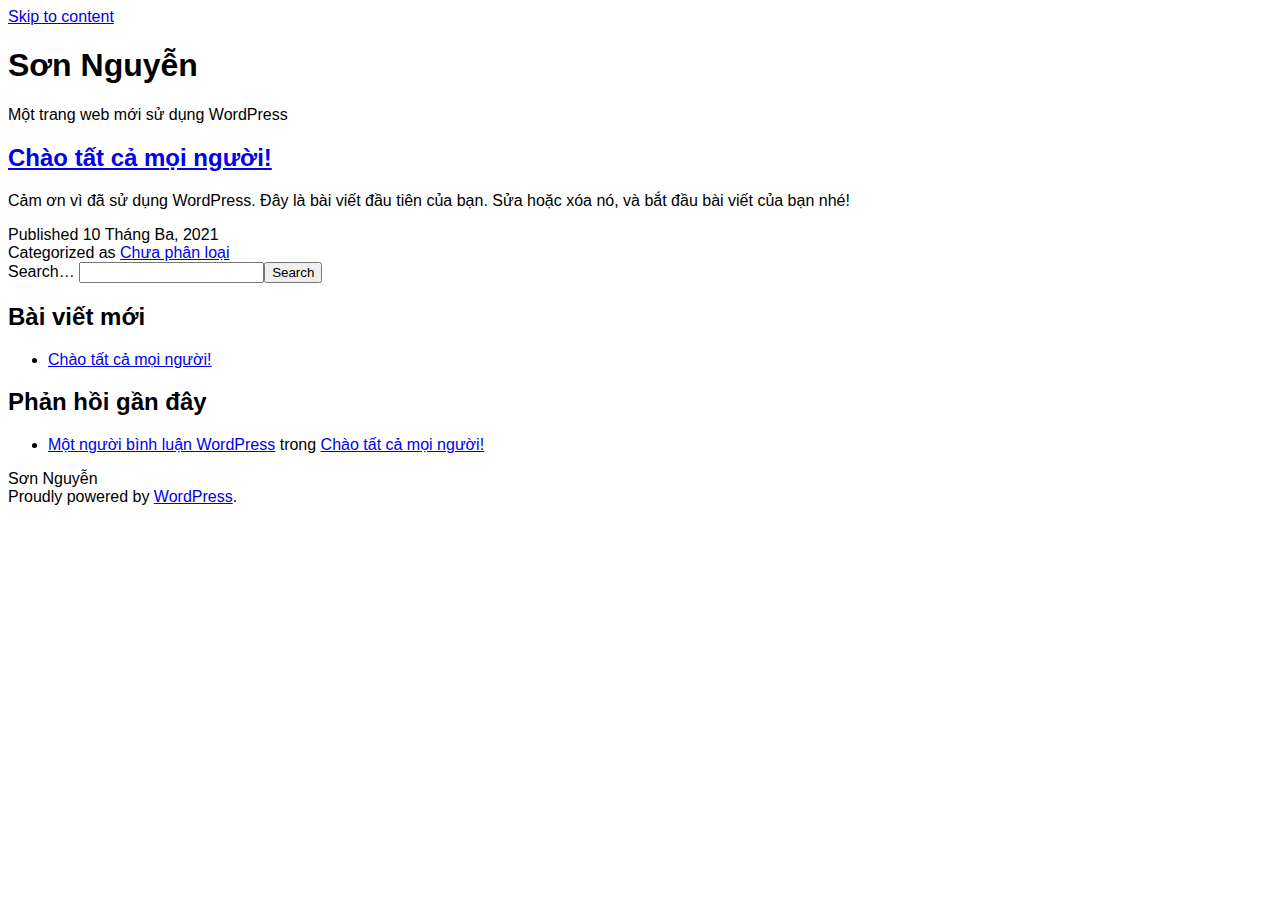
==== commit 4fe6278c: "WP2Static CREATE index.html" ====
--- a/index.html
+++ b/index.html
@@ -1,1061 +1,52 @@
 <!DOCTYPE html>
-<html lang="vi">
+<html lang="vi"><head><meta charset="UTF-8"><meta name="viewport" content="width=device-width, initial-scale=1"><title>Sơn Nguyễn – Một trang web mới sử dụng WordPress</title><meta name="robots" content="max-image-preview:large"><link rel="dns-prefetch" href="//s.w.org"><link rel="stylesheet" id="wp-block-library-css" href="https://nguyenvansoncv.github.io/wordpress/wp-includes/css/dist/block-library/style.min.css" media="all"><link rel="stylesheet" id="wp-block-library-theme-css" href="https://nguyenvansoncv.github.io/wordpress/wp-includes/css/dist/block-library/theme.min.css" media="all"><link rel="stylesheet" id="twenty-twenty-one-style-css" href="https://nguyenvansoncv.github.io/wordpress/wp-content/themes/twentytwentyone/style.css" media="all"><style id="twenty-twenty-one-style-inline-css">
+body,input,textarea,button,.button,.faux-button,.wp-block-button__link,.wp-block-file__button,.has-drop-cap:not(:focus)::first-letter,.has-drop-cap:not(:focus)::first-letter,.entry-content .wp-block-archives,.entry-content .wp-block-categories,.entry-content .wp-block-cover-image,.entry-content .wp-block-latest-comments,.entry-content .wp-block-latest-posts,.entry-content .wp-block-pullquote,.entry-content .wp-block-quote.is-large,.entry-content .wp-block-quote.is-style-large,.entry-content .wp-block-archives *,.entry-content .wp-block-categories *,.entry-content .wp-block-latest-posts *,.entry-content .wp-block-latest-comments *,.entry-content p,.entry-content ol,.entry-content ul,.entry-content dl,.entry-content dt,.entry-content cite,.entry-content figcaption,.entry-content .wp-caption-text,.comment-content p,.comment-content ol,.comment-content ul,.comment-content dl,.comment-content dt,.comment-content cite,.comment-content figcaption,.comment-content .wp-caption-text,.widget_text p,.widget_text ol,.widget_text ul,.widget_text dl,.widget_text dt,.widget-content .rssSummary,.widget-content cite,.widget-content figcaption,.widget-content .wp-caption-text { font-family: 'Libre Franklin',sans-serif; }
+</style><link rel="stylesheet" id="twenty-twenty-one-print-style-css" href="https://nguyenvansoncv.github.io/wordpress/wp-content/themes/twentytwentyone/assets/css/print.css" media="print"><style>.recentcomments a{display:inline !important;padding:0 !important;margin:0 !important;}</style></head><body class="home blog wp-embed-responsive is-light-theme no-js hfeed">
+<div id="page" class="site">
+	<a class="skip-link screen-reader-text" href="#content">Skip to content</a>
 
-<!-- Mirrored from dev-nguyenvansoncv.pantheonsite.io/ by HTTrack Website Copier/3.x [XR&CO'2014], Wed, 10 Mar 2021 06:40:59 GMT -->
-<!-- Added by HTTrack --><meta http-equiv="content-type" content="text/html;charset=UTF-8" /><!-- /Added by HTTrack -->
-<head>
-	<meta charset="UTF-8">
-		<title></title>
-<meta name='robots' content='noindex,nofollow' />
-<link rel='dns-prefetch' href='http://dev-nguyenvansoncv.pantheonsite.io/' />
-<link rel='dns-prefetch' href='http://fonts.googleapis.com/' />
-<link rel='dns-prefetch' href='http://s.w.org/' />
-<link rel="alternate" type="application/rss+xml" title="Dòng thông tin  &raquo;" href="https://dev-nguyenvansoncv.pantheonsite.io/feed/" />
-<link rel="alternate" type="application/rss+xml" title="Dòng phản hồi  &raquo;" href="https://dev-nguyenvansoncv.pantheonsite.io/comments/feed/" />
-		<script>
-			window._wpemojiSettings = {"baseUrl":"https:\/\/s.w.org\/images\/core\/emoji\/13.0.1\/72x72\/","ext":".png","svgUrl":"https:\/\/s.w.org\/images\/core\/emoji\/13.0.1\/svg\/","svgExt":".svg","source":{"concatemoji":"https:\/\/dev-nguyenvansoncv.pantheonsite.io\/wp-includes\/js\/wp-emoji-release.min.js?ver=5.6.2"}};
-			!function(e,a,t){var n,r,o,i=a.createElement("canvas"),p=i.getContext&&i.getContext("2d");function s(e,t){var a=String.fromCharCode;p.clearRect(0,0,i.width,i.height),p.fillText(a.apply(this,e),0,0);e=i.toDataURL();return p.clearRect(0,0,i.width,i.height),p.fillText(a.apply(this,t),0,0),e===i.toDataURL()}function c(e){var t=a.createElement("script");t.src=e,t.defer=t.type="text/javascript",a.getElementsByTagName("head")[0].appendChild(t)}for(o=Array("flag","emoji"),t.supports={everything:!0,everythingExceptFlag:!0},r=0;r<o.length;r++)t.supports[o[r]]=function(e){if(!p||!p.fillText)return!1;switch(p.textBaseline="top",p.font="600 32px Arial",e){case"flag":return s([127987,65039,8205,9895,65039],[127987,65039,8203,9895,65039])?!1:!s([55356,56826,55356,56819],[55356,56826,8203,55356,56819])&&!s([55356,57332,56128,56423,56128,56418,56128,56421,56128,56430,56128,56423,56128,56447],[55356,57332,8203,56128,56423,8203,56128,56418,8203,56128,56421,8203,56128,56430,8203,56128,56423,8203,56128,56447]);case"emoji":return!s([55357,56424,8205,55356,57212],[55357,56424,8203,55356,57212])}return!1}(o[r]),t.supports.everything=t.supports.everything&&t.supports[o[r]],"flag"!==o[r]&&(t.supports.everythingExceptFlag=t.supports.everythingExceptFlag&&t.supports[o[r]]);t.supports.everythingExceptFlag=t.supports.everythingExceptFlag&&!t.supports.flag,t.DOMReady=!1,t.readyCallback=function(){t.DOMReady=!0},t.supports.everything||(n=function(){t.readyCallback()},a.addEventListener?(a.addEventListener("DOMContentLoaded",n,!1),e.addEventListener("load",n,!1)):(e.attachEvent("onload",n),a.attachEvent("onreadystatechange",function(){"complete"===a.readyState&&t.readyCallback()})),(n=t.source||{}).concatemoji?c(n.concatemoji):n.wpemoji&&n.twemoji&&(c(n.twemoji),c(n.wpemoji)))}(window,document,window._wpemojiSettings);
-		</script>
-		<style>
-img.wp-smiley,
-img.emoji {
-	display: inline !important;
-	border: none !important;
-	box-shadow: none !important;
-	height: 1em !important;
-	width: 1em !important;
-	margin: 0 .07em !important;
-	vertical-align: -0.1em !important;
-	background: none !important;
-	padding: 0 !important;
-}
-</style>
-	<link rel='stylesheet' id='astra-theme-css-css'  href='https://dev-nguyenvansoncv.pantheonsite.io/wp-content/themes/astra/assets/css/minified/style.min.css?ver=3.0.2' media='all' />
-<style id='astra-theme-css-inline-css'>
-html{font-size:112.5%;}a,.page-title{color:#121212;}a:hover,a:focus{color:#4a7973;}body,button,input,select,textarea,.ast-button,.ast-custom-button{font-family:'PT Serif',serif;font-weight:400;font-size:18px;font-size:1rem;line-height:1.6;}blockquote{color:#000000;}p,.entry-content p{margin-bottom:1em;}h1,.entry-content h1,h2,.entry-content h2,h3,.entry-content h3,h4,.entry-content h4,h5,.entry-content h5,h6,.entry-content h6,.site-title,.site-title a{font-family:'Rufina',serif;font-weight:700;}.site-title{font-size:35px;font-size:1.9444444444444rem;}header .site-logo-img .custom-logo-link img{max-width:0px;}.astra-logo-svg{width:0px;}.ast-archive-description .ast-archive-title{font-size:40px;font-size:2.2222222222222rem;}.site-header .site-description{font-size:15px;font-size:0.83333333333333rem;}.entry-title{font-size:40px;font-size:2.2222222222222rem;}.comment-reply-title{font-size:29px;font-size:1.6111111111111rem;}.ast-comment-list #cancel-comment-reply-link{font-size:18px;font-size:1rem;}h1,.entry-content h1{font-size:88px;font-size:4.8888888888889rem;font-family:'Rufina',serif;line-height:1.2;}h2,.entry-content h2{font-size:40px;font-size:2.2222222222222rem;font-family:'Rufina',serif;line-height:1.2;}h3,.entry-content h3{font-size:32px;font-size:1.7777777777778rem;font-family:'Rufina',serif;line-height:1.2;}h4,.entry-content h4{font-size:24px;font-size:1.3333333333333rem;line-height:1.2;}h5,.entry-content h5{font-size:20px;font-size:1.1111111111111rem;line-height:1.2;}h6,.entry-content h6{font-size:16px;font-size:0.88888888888889rem;line-height:1.2;}.ast-single-post .entry-title,.page-title{font-size:30px;font-size:1.6666666666667rem;}::selection{background-color:#4a7973;color:#ffffff;}body,h1,.entry-title a,.entry-content h1,h2,.entry-content h2,h3,.entry-content h3,h4,.entry-content h4,h5,.entry-content h5,h6,.entry-content h6,.wc-block-grid__product-title{color:#3a3a3a;}.tagcloud a:hover,.tagcloud a:focus,.tagcloud a.current-item{color:#ffffff;border-color:#121212;background-color:#121212;}input:focus,input[type="text"]:focus,input[type="email"]:focus,input[type="url"]:focus,input[type="password"]:focus,input[type="reset"]:focus,input[type="search"]:focus,textarea:focus{border-color:#121212;}input[type="radio"]:checked,input[type=reset],input[type="checkbox"]:checked,input[type="checkbox"]:hover:checked,input[type="checkbox"]:focus:checked,input[type=range]::-webkit-slider-thumb{border-color:#121212;background-color:#121212;box-shadow:none;}.site-footer a:hover + .post-count,.site-footer a:focus + .post-count{background:#121212;border-color:#121212;}.ast-comment-meta{line-height:1.666666667;font-size:15px;font-size:0.83333333333333rem;}.single .nav-links .nav-previous,.single .nav-links .nav-next,.single .ast-author-details .author-title,.ast-comment-meta{color:#121212;}.entry-meta,.entry-meta *{line-height:1.45;color:#121212;}.entry-meta a:hover,.entry-meta a:hover *,.entry-meta a:focus,.entry-meta a:focus *{color:#4a7973;}.ast-404-layout-1 .ast-404-text{font-size:200px;font-size:11.111111111111rem;}.widget-title{font-size:25px;font-size:1.3888888888889rem;color:#3a3a3a;}#cat option,.secondary .calendar_wrap thead a,.secondary .calendar_wrap thead a:visited{color:#121212;}.secondary .calendar_wrap #today,.ast-progress-val span{background:#121212;}.secondary a:hover + .post-count,.secondary a:focus + .post-count{background:#121212;border-color:#121212;}.calendar_wrap #today > a{color:#ffffff;}.ast-pagination a,.page-links .page-link,.single .post-navigation a{color:#121212;}.ast-pagination a:hover,.ast-pagination a:focus,.ast-pagination > span:hover:not(.dots),.ast-pagination > span.current,.page-links > .page-link,.page-links .page-link:hover,.post-navigation a:hover{color:#4a7973;}.ast-header-break-point .ast-mobile-menu-buttons-minimal.menu-toggle{background:transparent;color:#121212;}.ast-header-break-point .ast-mobile-menu-buttons-outline.menu-toggle{background:transparent;border:1px solid #121212;color:#121212;}.ast-header-break-point .ast-mobile-menu-buttons-fill.menu-toggle{background:#121212;color:#ffffff;}.main-header-menu .menu-link,.ast-header-custom-item a{color:#3a3a3a;}.main-header-menu .menu-item:hover > .menu-link,.main-header-menu .menu-item:hover > .ast-menu-toggle,.main-header-menu .ast-masthead-custom-menu-items a:hover,.main-header-menu .menu-item.focus > .menu-link,.main-header-menu .menu-item.focus > .ast-menu-toggle,.main-header-menu .current-menu-item > .menu-link,.main-header-menu .current-menu-ancestor > .menu-link,.main-header-menu .current-menu-item > .ast-menu-toggle,.main-header-menu .current-menu-ancestor > .ast-menu-toggle{color:#121212;}.footer-adv .footer-adv-overlay{border-top-style:solid;border-top-color:#7a7a7a;}.wp-block-buttons.aligncenter{justify-content:center;}@media (min-width:1200px){.ast-separate-container.ast-right-sidebar .entry-content .wp-block-image.alignfull,.ast-separate-container.ast-left-sidebar .entry-content .wp-block-image.alignfull,.ast-separate-container.ast-right-sidebar .entry-content .wp-block-cover.alignfull,.ast-separate-container.ast-left-sidebar .entry-content .wp-block-cover.alignfull{margin-left:-6.67em;margin-right:-6.67em;max-width:unset;width:unset;}.ast-separate-container.ast-right-sidebar .entry-content .wp-block-image.alignwide,.ast-separate-container.ast-left-sidebar .entry-content .wp-block-image.alignwide,.ast-separate-container.ast-right-sidebar .entry-content .wp-block-cover.alignwide,.ast-separate-container.ast-left-sidebar .entry-content .wp-block-cover.alignwide{margin-left:-20px;margin-right:-20px;max-width:unset;width:unset;}.wp-block-group .has-background{padding:20px;}}@media (min-width:1200px){.ast-separate-container.ast-right-sidebar .entry-content .wp-block-group.alignwide,.ast-separate-container.ast-left-sidebar .entry-content .wp-block-group.alignwide,.ast-separate-container.ast-right-sidebar .entry-content .wp-block-cover.alignwide,.ast-separate-container.ast-left-sidebar .entry-content .wp-block-cover.alignwide,.ast-no-sidebar.ast-separate-container .entry-content .wp-block-group.alignwide,.ast-no-sidebar.ast-separate-container .entry-content .wp-block-cover.alignwide{margin-left:-20px;margin-right:-20px;padding-left:20px;padding-right:20px;}.ast-separate-container.ast-right-sidebar .entry-content .wp-block-group.alignfull,.ast-separate-container.ast-left-sidebar .entry-content .wp-block-group.alignfull,.ast-no-sidebar.ast-separate-container .entry-content .wp-block-group.alignfull,.ast-separate-container.ast-right-sidebar .entry-content .wp-block-cover.alignfull,.ast-separate-container.ast-left-sidebar .entry-content .wp-block-cover.alignfull,.ast-no-sidebar.ast-separate-container .entry-content .wp-block-cover.alignfull{margin-left:-6.67em;margin-right:-6.67em;padding-left:6.67em;padding-right:6.67em;}.ast-plain-container.ast-right-sidebar .entry-content .wp-block-group.alignwide,.ast-plain-container.ast-left-sidebar .entry-content .wp-block-group.alignwide,.ast-plain-container.ast-right-sidebar .entry-content .wp-block-group.alignfull,.ast-plain-container.ast-left-sidebar .entry-content .wp-block-group.alignfull{padding-left:20px;padding-right:20px;}.ast-plain-container.ast-no-sidebar .entry-content .alignwide .wp-block-group__inner-container,.ast-plain-container.ast-no-sidebar .entry-content .alignfull .wp-block-group__inner-container,.ast-plain-container.ast-no-sidebar .entry-content .alignwide .wp-block-cover__inner-container,.ast-plain-container.ast-no-sidebar .entry-content .alignfull .wp-block-cover__inner-container{max-width:1240px;margin-left:auto;margin-right:auto;padding-left:20px;padding-right:20px;}.ast-plain-container.ast-no-sidebar .entry-content .alignwide .wp-block-cover__inner-container,.ast-plain-container.ast-no-sidebar .entry-content .alignfull .wp-block-cover__inner-container{width:1240px;}.ast-page-builder-template.ast-no-sidebar .entry-content .wp-block-group.alignwide,.ast-page-builder-template.ast-no-sidebar .entry-content .wp-block-group.alignfull{margin-left:0;margin-right:0;}.wp-block-cover-image.alignwide .wp-block-cover__inner-container,.wp-block-cover.alignwide .wp-block-cover__inner-container,.wp-block-cover-image.alignfull .wp-block-cover__inner-container,.wp-block-cover.alignfull .wp-block-cover__inner-container{width:100%;}.ast-page-builder-template.ast-no-sidebar .entry-content .wp-block-cover.alignwide,.ast-page-builder-template.ast-left-sidebar .entry-content .wp-block-cover.alignwide,.ast-page-builder-template.ast-right-sidebar .entry-content .wp-block-cover.alignwide,.ast-page-builder-template.ast-no-sidebar .entry-content .wp-block-cover.alignfull,.ast-page-builder-template.ast-left-sidebar .entry-content .wp-block-cover.alignfull,.ast-page-builder-template.ast-right-sidebar .entry-content .wp-block-cover.alignful{padding-right:0;padding-left:0;}}@media (max-width:921px){.ast-separate-container .ast-article-post,.ast-separate-container .ast-article-single{padding:1.5em 2.14em;}.ast-separate-container #primary,.ast-separate-container #secondary{padding:1.5em 0;}#primary,#secondary{padding:1.5em 0;margin:0;}.ast-left-sidebar #content > .ast-container{display:flex;flex-direction:column-reverse;width:100%;}.ast-author-box img.avatar{margin:20px 0 0 0;}}@media (max-width:921px){.ast-right-sidebar #primary{padding-right:0;}.ast-pagination .prev.page-numbers{padding-left:.5em;}.ast-pagination .next.page-numbers{padding-right:.5em;}}@media (min-width:922px){.ast-separate-container.ast-right-sidebar #primary,.ast-separate-container.ast-left-sidebar #primary{border:0;}.ast-separate-container .ast-comment-list li .comment-respond{padding-left:2.66666em;padding-right:2.66666em;}.ast-author-box{-js-display:flex;display:flex;}.ast-author-bio{flex:1;}.error404.ast-separate-container #primary,.search-no-results.ast-separate-container #primary{margin-bottom:4em;}}@media (min-width:922px){.ast-right-sidebar #primary{border-right:1px solid #eee;}.ast-left-sidebar #primary{border-left:1px solid #eee;}}.wp-block-button .wp-block-button__link,{color:#ffffff;}.wp-block-button .wp-block-button__link{border-style:solid;border-top-width:0px;border-right-width:0px;border-left-width:0px;border-bottom-width:0px;border-color:#121212;background-color:#121212;color:#ffffff;font-family:'PT Serif',serif;font-weight:700;line-height:1;text-transform:capitalize;letter-spacing:.4px;font-size:17px;font-size:0.94444444444444rem;border-radius:4px;padding-top:14px;padding-right:40px;padding-bottom:14px;padding-left:40px;}.wp-block-button .wp-block-button__link:hover,.wp-block-button .wp-block-button__link:focus{color:#ffffff;background-color:#4a7973;border-color:#121212;}.elementor-widget-heading h1.elementor-heading-title{line-height:1.2;}.elementor-widget-heading h2.elementor-heading-title{line-height:1.2;}.elementor-widget-heading h3.elementor-heading-title{line-height:1.2;}.elementor-widget-heading h4.elementor-heading-title{line-height:1.2;}.elementor-widget-heading h5.elementor-heading-title{line-height:1.2;}.elementor-widget-heading h6.elementor-heading-title{line-height:1.2;}.menu-toggle,button,.ast-button,.ast-custom-button,.button,input#submit,input[type="button"],input[type="submit"],input[type="reset"]{border-style:solid;border-top-width:0px;border-right-width:0px;border-left-width:0px;border-bottom-width:0px;color:#ffffff;border-color:#121212;background-color:#121212;border-radius:4px;padding-top:14px;padding-right:40px;padding-bottom:14px;padding-left:40px;font-family:'PT Serif',serif;font-weight:700;font-size:17px;font-size:0.94444444444444rem;line-height:1;text-transform:capitalize;letter-spacing:.4px;}button:focus,.menu-toggle:hover,button:hover,.ast-button:hover,.ast-custom-button:hover .button:hover,.ast-custom-button:hover ,input[type=reset]:hover,input[type=reset]:focus,input#submit:hover,input#submit:focus,input[type="button"]:hover,input[type="button"]:focus,input[type="submit"]:hover,input[type="submit"]:focus{color:#ffffff;background-color:#4a7973;border-color:#121212;}@media (min-width:921px){.ast-container{max-width:100%;}}@media (min-width:544px){.ast-container{max-width:100%;}}@media (max-width:544px){.ast-separate-container .ast-article-post,.ast-separate-container .ast-article-single{padding:1.5em 1em;}.ast-separate-container #content .ast-container{padding-left:0.54em;padding-right:0.54em;}.ast-separate-container .comments-count-wrapper{padding:1.5em 1em;}.ast-separate-container .ast-comment-list li.depth-1{padding:1.5em 1em;margin-bottom:1.5em;}.ast-separate-container .ast-comment-list .bypostauthor{padding:.5em;}.ast-separate-container .ast-archive-description{padding:1.5em 1em;}.ast-search-menu-icon.ast-dropdown-active .search-field{width:170px;}.ast-separate-container .comment-respond{padding:1.5em 1em;}}@media (max-width:544px){.ast-comment-list .children{margin-left:0.66666em;}.ast-separate-container .ast-comment-list .bypostauthor li{padding:0 0 0 .5em;}}@media (max-width:921px){.ast-mobile-header-stack .main-header-bar .ast-search-menu-icon{display:inline-block;}.ast-header-break-point.ast-header-custom-item-outside .ast-mobile-header-stack .main-header-bar .ast-search-icon{margin:0;}.ast-comment-avatar-wrap img{max-width:2.5em;}.comments-area{margin-top:1.5em;}.ast-separate-container .comments-count-wrapper{padding:2em 2.14em;}.ast-separate-container .ast-comment-list li.depth-1{padding:1.5em 2.14em;}.ast-separate-container .comment-respond{padding:2em 2.14em;}}@media (max-width:921px){.ast-header-break-point .main-header-bar .ast-search-menu-icon.slide-search .search-form{right:0;}.ast-header-break-point .ast-mobile-header-stack .main-header-bar .ast-search-menu-icon.slide-search .search-form{right:-1em;}.ast-comment-avatar-wrap{margin-right:0.5em;}}@media (min-width:545px){.ast-page-builder-template .comments-area,.single.ast-page-builder-template .entry-header,.single.ast-page-builder-template .post-navigation{max-width:1240px;margin-left:auto;margin-right:auto;}}@media (max-width:921px){.ast-archive-description .ast-archive-title{font-size:40px;}.entry-title{font-size:30px;}h1,.entry-content h1{font-size:40px;}h2,.entry-content h2{font-size:32px;}h3,.entry-content h3{font-size:20px;}.ast-single-post .entry-title,.page-title{font-size:30px;}}@media (max-width:544px){.ast-archive-description .ast-archive-title{font-size:40px;}.entry-title{font-size:30px;}h1,.entry-content h1{font-size:32px;}h2,.entry-content h2{font-size:26px;}h3,.entry-content h3{font-size:22px;}h4,.entry-content h4{font-size:20px;font-size:1.1111111111111rem;}h5,.entry-content h5{font-size:16px;font-size:0.88888888888889rem;}h6,.entry-content h6{font-size:14px;font-size:0.77777777777778rem;}.ast-single-post .entry-title,.page-title{font-size:30px;}.ast-header-break-point .site-branding img,.ast-header-break-point #masthead .site-logo-img .custom-logo-link img{max-width:0px;}.astra-logo-svg{width:0px;}.ast-header-break-point .site-logo-img .custom-mobile-logo-link img{max-width:0px;}}@media (max-width:921px){html{font-size:102.6%;}}@media (max-width:544px){html{font-size:102.6%;}}@media (min-width:922px){.ast-container{max-width:1240px;}}@font-face {font-family: "Astra";src: url(https://dev-nguyenvansoncv.pantheonsite.io/wp-content/themes/astra/assets/fonts/astra.woff) format("woff"),url(https://dev-nguyenvansoncv.pantheonsite.io/wp-content/themes/astra/assets/fonts/astra.ttf) format("truetype"),url(https://dev-nguyenvansoncv.pantheonsite.io/wp-content/themes/astra/assets/fonts/astra.svg#astra) format("svg");font-weight: normal;font-style: normal;font-display: fallback;}@media (max-width:0px) {.main-header-bar .main-header-bar-navigation{display:none;}}.ast-desktop .main-header-menu.submenu-with-border .sub-menu,.ast-desktop .main-header-menu.submenu-with-border .astra-full-megamenu-wrapper{border-color:#4a7973;}.ast-desktop .main-header-menu.submenu-with-border .sub-menu{border-top-width:2px;border-right-width:0px;border-left-width:0px;border-bottom-width:0px;border-style:solid;}.ast-desktop .main-header-menu.submenu-with-border .sub-menu .sub-menu{top:-2px;}.ast-desktop .main-header-menu.submenu-with-border .sub-menu .menu-link,.ast-desktop .main-header-menu.submenu-with-border .children .menu-link{border-bottom-width:0px;border-style:solid;border-color:#eaeaea;}@media (min-width:922px){.main-header-menu .sub-menu .menu-item.ast-left-align-sub-menu:hover > .sub-menu,.main-header-menu .sub-menu .menu-item.ast-left-align-sub-menu.focus > .sub-menu{margin-left:-0px;}}.ast-small-footer{border-top-style:solid;border-top-width:1px;border-top-color:#7a7a7a;}.ast-small-footer-wrap{text-align:center;}@media (max-width:920px){.ast-404-layout-1 .ast-404-text{font-size:100px;font-size:5.5555555555556rem;}}#masthead .ast-container,.ast-header-breadcrumb .ast-container{max-width:100%;padding-left:35px;padding-right:35px;}@media (max-width:0px){#masthead .ast-container,.ast-header-breadcrumb .ast-container{padding-left:20px;padding-right:20px;}}#masthead .ast-container,.ast-header-breadcrumb .ast-container{max-width:100%;padding-left:35px;padding-right:35px;}@media (max-width:0px){#masthead .ast-container,.ast-header-breadcrumb .ast-container{padding-left:20px;padding-right:20px;}}.ast-breadcrumbs .trail-browse,.ast-breadcrumbs .trail-items,.ast-breadcrumbs .trail-items li{display:inline-block;margin:0;padding:0;border:none;background:inherit;text-indent:0;}.ast-breadcrumbs .trail-browse{font-size:inherit;font-style:inherit;font-weight:inherit;color:inherit;}.ast-breadcrumbs .trail-items{list-style:none;}.trail-items li::after{padding:0 0.3em;content:"\00bb";}.trail-items li:last-of-type::after{display:none;}h1,.entry-content h1,h2,.entry-content h2,h3,.entry-content h3,h4,.entry-content h4,h5,.entry-content h5,h6,.entry-content h6{color:#121212;}.elementor-widget-heading .elementor-heading-title{margin:0;}.elementor-post.elementor-grid-item.hentry{margin-bottom:0;}.woocommerce div.product .elementor-element.elementor-products-grid .related.products ul.products li.product,.elementor-element .elementor-wc-products .woocommerce[class*='columns-'] ul.products li.product{width:auto;margin:0;float:none;}.ast-left-sidebar .elementor-section.elementor-section-stretched,.ast-right-sidebar .elementor-section.elementor-section-stretched{max-width:100%;left:0 !important;}.ast-header-break-point .main-header-bar{border-bottom-width:0;}@media (min-width:922px){.main-header-bar{border-bottom-width:0;}}.ast-safari-browser-less-than-11 .main-header-menu .menu-item, .ast-safari-browser-less-than-11 .main-header-bar .ast-masthead-custom-menu-items{display:block;}.main-header-menu .menu-item, .main-header-bar .ast-masthead-custom-menu-items{-js-display:flex;display:flex;-webkit-box-pack:center;-webkit-justify-content:center;-moz-box-pack:center;-ms-flex-pack:center;justify-content:center;-webkit-box-orient:vertical;-webkit-box-direction:normal;-webkit-flex-direction:column;-moz-box-orient:vertical;-moz-box-direction:normal;-ms-flex-direction:column;flex-direction:column;}.main-header-menu > .menu-item > .menu-link{height:100%;-webkit-box-align:center;-webkit-align-items:center;-moz-box-align:center;-ms-flex-align:center;align-items:center;-js-display:flex;display:flex;}.ast-primary-menu-disabled .main-header-bar .ast-masthead-custom-menu-items{flex:unset;}
-</style>
-<link rel='stylesheet' id='astra-google-fonts-css'  href='http://fonts.googleapis.com/css?family=PT+Serif%3A400%2C700%7CRufina%3A700&amp;display=fallback&amp;ver=3.0.2' media='all' />
-<link rel='stylesheet' id='astra-menu-animation-css'  href='https://dev-nguyenvansoncv.pantheonsite.io/wp-content/themes/astra/assets/css/minified/menu-animation.min.css?ver=3.0.2' media='all' />
-<link rel='stylesheet' id='wp-block-library-css'  href='https://dev-nguyenvansoncv.pantheonsite.io/wp-includes/css/dist/block-library/style.min.css?ver=5.6.2' media='all' />
-<link rel='stylesheet' id='hfe-style-css'  href='https://dev-nguyenvansoncv.pantheonsite.io/wp-content/plugins/header-footer-elementor/assets/css/header-footer-elementor.css?ver=1.5.6' media='all' />
-<link rel='stylesheet' id='elementor-icons-css'  href='https://dev-nguyenvansoncv.pantheonsite.io/wp-content/plugins/elementor/assets/lib/eicons/css/elementor-icons.min.css?ver=5.10.0' media='all' />
-<link rel='stylesheet' id='elementor-animations-css'  href='https://dev-nguyenvansoncv.pantheonsite.io/wp-content/plugins/elementor/assets/lib/animations/animations.min.css?ver=3.1.1' media='all' />
-<link rel='stylesheet' id='elementor-frontend-css'  href='https://dev-nguyenvansoncv.pantheonsite.io/wp-content/plugins/elementor/assets/css/frontend.min.css?ver=3.1.1' media='all' />
-<link rel='stylesheet' id='elementor-post-9-css'  href='https://dev-nguyenvansoncv.pantheonsite.io/wp-content/uploads/elementor/css/post-9.css?ver=1614243590' media='all' />
-<link rel='stylesheet' id='elementor-global-css'  href='https://dev-nguyenvansoncv.pantheonsite.io/wp-content/uploads/elementor/css/global.css?ver=1614243590' media='all' />
-<link rel='stylesheet' id='elementor-post-333-css'  href='https://dev-nguyenvansoncv.pantheonsite.io/wp-content/uploads/elementor/css/post-333.css?ver=1614829753' media='all' />
-<link rel='stylesheet' id='hfe-widgets-style-css'  href='https://dev-nguyenvansoncv.pantheonsite.io/wp-content/plugins/header-footer-elementor/inc/widgets-css/frontend.css?ver=1.5.6' media='all' />
-<link rel='stylesheet' id='google-fonts-1-css'  href='https://fonts.googleapis.com/css?family=Raleway%3A100%2C100italic%2C200%2C200italic%2C300%2C300italic%2C400%2C400italic%2C500%2C500italic%2C600%2C600italic%2C700%2C700italic%2C800%2C800italic%2C900%2C900italic%7CMontserrat%3A100%2C100italic%2C200%2C200italic%2C300%2C300italic%2C400%2C400italic%2C500%2C500italic%2C600%2C600italic%2C700%2C700italic%2C800%2C800italic%2C900%2C900italic%7CRoboto%3A100%2C100italic%2C200%2C200italic%2C300%2C300italic%2C400%2C400italic%2C500%2C500italic%2C600%2C600italic%2C700%2C700italic%2C800%2C800italic%2C900%2C900italic%7CRufina%3A100%2C100italic%2C200%2C200italic%2C300%2C300italic%2C400%2C400italic%2C500%2C500italic%2C600%2C600italic%2C700%2C700italic%2C800%2C800italic%2C900%2C900italic%7CLusitana%3A100%2C100italic%2C200%2C200italic%2C300%2C300italic%2C400%2C400italic%2C500%2C500italic%2C600%2C600italic%2C700%2C700italic%2C800%2C800italic%2C900%2C900italic&amp;subset=vietnamese&amp;ver=5.6.2' media='all' />
-<link rel='stylesheet' id='elementor-icons-shared-0-css'  href='https://dev-nguyenvansoncv.pantheonsite.io/wp-content/plugins/elementor/assets/lib/font-awesome/css/fontawesome.min.css?ver=5.15.1' media='all' />
-<link rel='stylesheet' id='elementor-icons-fa-regular-css'  href='https://dev-nguyenvansoncv.pantheonsite.io/wp-content/plugins/elementor/assets/lib/font-awesome/css/regular.min.css?ver=5.15.1' media='all' />
-<link rel='stylesheet' id='elementor-icons-fa-solid-css'  href='https://dev-nguyenvansoncv.pantheonsite.io/wp-content/plugins/elementor/assets/lib/font-awesome/css/solid.min.css?ver=5.15.1' media='all' />
-<link rel='stylesheet' id='elementor-icons-fa-brands-css'  href='https://dev-nguyenvansoncv.pantheonsite.io/wp-content/plugins/elementor/assets/lib/font-awesome/css/brands.min.css?ver=5.15.1' media='all' />
-<!--[if IE]>
-<script src='https://dev-nguyenvansoncv.pantheonsite.io/wp-content/themes/astra/assets/js/minified/flexibility.min.js?ver=3.0.2' id='astra-flexibility-js'></script>
-<script id='astra-flexibility-js-after'>
-flexibility(document.documentElement);
-</script>
-<![endif]-->
-<link rel="https://api.w.org/" href="https://dev-nguyenvansoncv.pantheonsite.io/wp-json/" /><link rel="alternate" type="application/json" href="https://dev-nguyenvansoncv.pantheonsite.io/wp-json/wp/v2/pages/333" /><link rel="EditURI" type="application/rsd+xml" title="RSD" href="https://dev-nguyenvansoncv.pantheonsite.io/xmlrpc.php?rsd" />
-<link rel="wlwmanifest" type="application/wlwmanifest+xml" href="https://dev-nguyenvansoncv.pantheonsite.io/wp-includes/wlwmanifest.xml" /> 
-<meta name="generator" content="WordPress 5.6.2" />
-<link rel="canonical" href="https://dev-nguyenvansoncv.pantheonsite.io/" />
-<link rel='shortlink' href='https://dev-nguyenvansoncv.pantheonsite.io/' />
-<link rel="alternate" type="application/json+oembed" href="https://dev-nguyenvansoncv.pantheonsite.io/wp-json/oembed/1.0/embed?url=https%3A%2F%2Fdev-nguyenvansoncv.pantheonsite.io%2F" />
-<link rel="alternate" type="text/xml+oembed" href="https://dev-nguyenvansoncv.pantheonsite.io/wp-json/oembed/1.0/embed?url=https%3A%2F%2Fdev-nguyenvansoncv.pantheonsite.io%2F&amp;format=xml" />
-<meta name="google-site-verification" content="-oqpq8xMKat09u6dVMcUoUu9TWj5cQ1B4EAhgVJnJCQ" /><link rel="icon" href="https://dev-nguyenvansoncv.pantheonsite.io/wp-content/uploads/2021/02/cropped-193-1933895_money-bag-dollar-svg-png-icon-free-download-32x32.png" sizes="32x32" />
-<link rel="icon" href="https://dev-nguyenvansoncv.pantheonsite.io/wp-content/uploads/2021/02/cropped-193-1933895_money-bag-dollar-svg-png-icon-free-download-192x192.png" sizes="192x192" />
-<link rel="apple-touch-icon" href="https://dev-nguyenvansoncv.pantheonsite.io/wp-content/uploads/2021/02/cropped-193-1933895_money-bag-dollar-svg-png-icon-free-download-180x180.png" />
-<meta name="msapplication-TileImage" content="https://dev-nguyenvansoncv.pantheonsite.io/wp-content/uploads/2021/02/cropped-193-1933895_money-bag-dollar-svg-png-icon-free-download-270x270.png" />
-		<style id="wp-custom-css">
-			span.elementor-divider__text.elementor-divider__element {
-    font-size: revert;
-    color: white;
-}		</style>
-			<meta name="viewport" content="width=device-width, initial-scale=1.0, viewport-fit=cover" /></head>
-<body class="home page-template page-template-elementor_canvas page page-id-333 ehf-footer ehf-template-astra ehf-stylesheet-astra ast-desktop ast-page-builder-template ast-no-sidebar astra-3.0.2 ast-header-custom-item-inside ast-full-width-primary-header ast-single-post ast-mobile-inherit-site-logo ast-inherit-site-logo-transparent elementor-default elementor-template-canvas elementor-kit-9 elementor-page elementor-page-333">
-			<div data-elementor-type="wp-page" data-elementor-id="333" class="elementor elementor-333" data-elementor-settings="[]">
-							<div class="elementor-section-wrap">
-							<section class="elementor-section elementor-top-section elementor-element elementor-element-0ace27c elementor-section-height-min-height elementor-section-boxed elementor-section-height-default elementor-section-items-middle" data-id="0ace27c" data-element_type="section" data-settings="{&quot;background_background&quot;:&quot;video&quot;,&quot;background_video_link&quot;:&quot;https:\/\/dev-nguyenvansoncv.pantheonsite.io\/wp-content\/uploads\/2021\/02\/1080p.mov&quot;,&quot;background_video_start&quot;:10,&quot;background_video_end&quot;:70,&quot;background_play_on_mobile&quot;:&quot;yes&quot;}">
-								<div class="elementor-background-video-container">
-													<video class="elementor-background-video-hosted elementor-html5-video" autoplay muted playsinline loop></video>
-											</div>
-									<div class="elementor-background-overlay"></div>
-							<div class="elementor-container elementor-column-gap-default">
-					<div class="elementor-column elementor-col-100 elementor-top-column elementor-element elementor-element-231a25d" data-id="231a25d" data-element_type="column" data-settings="{&quot;background_background&quot;:&quot;classic&quot;}">
-			<div class="elementor-widget-wrap elementor-element-populated">
-								<div class="elementor-element elementor-element-eb1c390 elementor-widget elementor-widget-html" data-id="eb1c390" data-element_type="widget" data-widget_type="html.default">
-				<div class="elementor-widget-container">
-			<iframe src="https://www.nhaccuatui.com/mh/auto/MKKxJQ62DkzU" width="0" height="0" frameborder="0" allowfullscreen allow="autoplay"></iframe>		</div>
-				</div>
-				<div class="elementor-element elementor-element-425b853 elementor-invisible elementor-widget elementor-widget-heading" data-id="425b853" data-element_type="widget" data-settings="{&quot;_animation&quot;:&quot;fadeInDown&quot;}" data-widget_type="heading.default">
-				<div class="elementor-widget-container">
-			<h2 class="elementor-heading-title elementor-size-default">Sơ Yếu Lý Lịch</h2>		</div>
-				</div>
-				<div class="elementor-element elementor-element-fb068c6 elementor-invisible elementor-widget elementor-widget-image" data-id="fb068c6" data-element_type="widget" data-settings="{&quot;_animation&quot;:&quot;fadeIn&quot;}" data-widget_type="image.default">
-				<div class="elementor-widget-container">
-					<div class="elementor-image">
-										<img src="https://dev-nguyenvansoncv.pantheonsite.io/wp-content/uploads/elementor/thumbs/Untitled123-p3e5c3jyu1ieo169p9rqpu8imt1so24e2mw1o0qstg.png" title="Untitled123" alt="Untitled123" />											</div>
-				</div>
-				</div>
-					</div>
+	
+<header id="masthead" class="site-header has-title-and-tagline" role="banner"><div class="site-branding">
+
+	
+						<h1 class="site-title">Sơn Nguyễn</h1>
+			
+			<p class="site-description">
+			Một trang web mới sử dụng WordPress		</p>
+	</div>
+	
+
+</header><div id="content" class="site-content">
+		<div id="primary" class="content-area">
+			<main id="main" class="site-main" role="main"><article id="post-1" class="post-1 post type-post status-publish format-standard hentry category-khong-phan-loai entry"><header class="entry-header"><h2 class="entry-title default-max-width"><a href="https://nguyenvansoncv.github.io/wordpress/2021/03/10/chao-moi-nguoi/">Chào tất cả mọi người!</a></h2></header><div class="entry-content">
+		<p>Cảm ơn vì đã sử dụng WordPress. Đây là bài viết đầu tiên của bạn. Sửa hoặc xóa nó, và bắt đầu bài viết của bạn nhé!</p>
+	</div>
+
+	<footer class="entry-footer default-max-width"><span class="posted-on">Published <time class="entry-date published updated" datetime="2021-03-10T15:11:48+00:00">10 Tháng Ba, 2021</time></span><div class="post-taxonomies"><span class="cat-links">Categorized as <a href="https://nguyenvansoncv.github.io/wordpress/category/khong-phan-loai/" rel="category tag">Chưa phân loại</a> </span></div>	</footer></article></main></div>
+	</div>
+
+	
+	<aside class="widget-area"><section id="search-2" class="widget widget_search"><form role="search" method="get" class="search-form" action="https://nguyenvansoncv.github.io/wordpress/">
+	<label for="search-form-1">Search…</label>
+	<input type="search" id="search-form-1" class="search-field" value="" name="s"><input type="submit" class="search-submit" value="Search"></form>
+</section><section id="recent-posts-2" class="widget widget_recent_entries"><h2 class="widget-title">Bài viết mới</h2><nav role="navigation" aria-label="Bài viết mới"><ul><li>
+					<a href="https://nguyenvansoncv.github.io/wordpress/2021/03/10/chao-moi-nguoi/">Chào tất cả mọi người!</a>
+									</li>
+					</ul></nav></section><section id="recent-comments-2" class="widget widget_recent_comments"><h2 class="widget-title">Phản hồi gần đây</h2><nav role="navigation" aria-label="Phản hồi gần đây"><ul id="recentcomments"><li class="recentcomments"><span class="comment-author-link"><a href="https://wordpress.org/" rel="external nofollow ugc" class="url">Một người bình luận WordPress</a></span> trong <a href="https://nguyenvansoncv.github.io/wordpress/2021/03/10/chao-moi-nguoi/#comment-1">Chào tất cả mọi người!</a></li></ul></nav></section></aside><footer id="colophon" class="site-footer" role="contentinfo"><div class="site-info">
+			<div class="site-name">
+																						Sơn Nguyễn																		</div>
+			<div class="powered-by">
+				Proudly powered by <a href="https://wordpress.org/">WordPress</a>.			</div>
+
 		</div>
-							</div>
-		</section>
-				<section class="elementor-section elementor-top-section elementor-element elementor-element-6ca8d1a elementor-section-content-middle elementor-section-boxed elementor-section-height-default elementor-section-height-default" data-id="6ca8d1a" data-element_type="section" data-settings="{&quot;background_background&quot;:&quot;gradient&quot;,&quot;animation&quot;:&quot;none&quot;}">
-							<div class="elementor-background-overlay"></div>
-							<div class="elementor-container elementor-column-gap-default">
-					<div class="elementor-column elementor-col-33 elementor-top-column elementor-element elementor-element-f3ca543" data-id="f3ca543" data-element_type="column">
-			<div class="elementor-widget-wrap elementor-element-populated">
-								<section class="elementor-section elementor-inner-section elementor-element elementor-element-064097a elementor-section-boxed elementor-section-height-default elementor-section-height-default elementor-invisible" data-id="064097a" data-element_type="section" data-settings="{&quot;animation&quot;:&quot;fadeInLeft&quot;}">
-						<div class="elementor-container elementor-column-gap-default">
-					<div class="elementor-column elementor-col-100 elementor-inner-column elementor-element elementor-element-38a9a7f" data-id="38a9a7f" data-element_type="column">
-			<div class="elementor-widget-wrap elementor-element-populated">
-								<div class="elementor-element elementor-element-ceea7c0 elementor-invisible elementor-widget elementor-widget-heading" data-id="ceea7c0" data-element_type="widget" data-settings="{&quot;_animation&quot;:&quot;fadeIn&quot;}" data-widget_type="heading.default">
-				<div class="elementor-widget-container">
-			<h2 class="elementor-heading-title elementor-size-default">Họ và tên: Nguyễn Văn Sơn  </h2>		</div>
-				</div>
-				<div class="elementor-element elementor-element-fed303c elementor-widget elementor-widget-heading" data-id="fed303c" data-element_type="widget" data-widget_type="heading.default">
-				<div class="elementor-widget-container">
-			<h3 class="elementor-heading-title elementor-size-default">Năm sinh: 01/03/1998</h3>		</div>
-				</div>
-				<div class="elementor-element elementor-element-3c756e4 elementor-widget elementor-widget-heading" data-id="3c756e4" data-element_type="widget" data-widget_type="heading.default">
-				<div class="elementor-widget-container">
-			<h5 class="elementor-heading-title elementor-size-default">Số điện thoại: 0327832266</h5>		</div>
-				</div>
-				<div class="elementor-element elementor-element-3524ce4 elementor-widget elementor-widget-heading" data-id="3524ce4" data-element_type="widget" data-widget_type="heading.default">
-				<div class="elementor-widget-container">
-			<h5 class="elementor-heading-title elementor-size-default">Địa chỉ gmail: zsonken114@gmail.com</h5>		</div>
-				</div>
-					</div>
-		</div>
-							</div>
-		</section>
-				<div class="elementor-element elementor-element-0e4f36b elementor-align-center animated-slow elementor-invisible elementor-widget elementor-widget-button" data-id="0e4f36b" data-element_type="widget" data-settings="{&quot;_animation&quot;:&quot;fadeInDown&quot;}" data-widget_type="button.default">
-				<div class="elementor-widget-container">
-					<div class="elementor-button-wrapper">
-			<a href="https://drive.google.com/file/d/1MUwYmDe9zmUYCIlzG7Y-ic_ftPWf52PI/view?usp=sharing" class="elementor-button-link elementor-button elementor-size-sm elementor-animation-grow" role="button">
-						<span class="elementor-button-content-wrapper">
-						<span class="elementor-button-icon elementor-align-icon-left">
-				<i aria-hidden="true" class="far fa-arrow-alt-circle-down"></i>			</span>
-						<span class="elementor-button-text">Tải CV</span>
-		</span>
-					</a>
-		</div>
-				</div>
-				</div>
-				<div class="elementor-element elementor-element-555b6c9 elementor-widget elementor-widget-spacer" data-id="555b6c9" data-element_type="widget" data-widget_type="spacer.default">
-				<div class="elementor-widget-container">
-					<div class="elementor-spacer">
-			<div class="elementor-spacer-inner"></div>
-		</div>
-				</div>
-				</div>
-				<section class="elementor-section elementor-inner-section elementor-element elementor-element-0373aea elementor-hidden-desktop elementor-hidden-tablet elementor-section-boxed elementor-section-height-default elementor-section-height-default" data-id="0373aea" data-element_type="section" data-settings="{&quot;animation_mobile&quot;:&quot;fadeInRight&quot;}">
-						<div class="elementor-container elementor-column-gap-default">
-					<div class="elementor-column elementor-col-100 elementor-inner-column elementor-element elementor-element-690a0b0" data-id="690a0b0" data-element_type="column">
-			<div class="elementor-widget-wrap elementor-element-populated">
-								<div class="elementor-element elementor-element-89cf1ce elementor-widget elementor-widget-image" data-id="89cf1ce" data-element_type="widget" data-widget_type="image.default">
-				<div class="elementor-widget-container">
-					<div class="elementor-image">
-										<img src="https://dev-nguyenvansoncv.pantheonsite.io/wp-content/uploads/elementor/thumbs/921d82880eaffdf1a4be-e1614243826888-p3dksi7ix7jo28sbhfxqv143dpxut49sqzxhdvuevk.jpg" title="921d82880eaffdf1a4be" alt="921d82880eaffdf1a4be" />											</div>
-				</div>
-				</div>
-					</div>
-		</div>
-							</div>
-		</section>
-					</div>
-		</div>
-				<div class="elementor-column elementor-col-66 elementor-top-column elementor-element elementor-element-9515841" data-id="9515841" data-element_type="column">
-			<div class="elementor-widget-wrap elementor-element-populated">
-								<div class="elementor-element elementor-element-6275480 elementor-hidden-phone elementor-invisible elementor-widget elementor-widget-image" data-id="6275480" data-element_type="widget" data-settings="{&quot;_animation&quot;:&quot;fadeInRight&quot;}" data-widget_type="image.default">
-				<div class="elementor-widget-container">
-					<div class="elementor-image">
-										<img width="719" height="697" src="https://dev-nguyenvansoncv.pantheonsite.io/wp-content/uploads/2020/09/921d82880eaffdf1a4be-e1614243826888.jpg" class="attachment-full size-full" alt="" loading="lazy" srcset="https://dev-nguyenvansoncv.pantheonsite.io/wp-content/uploads/2020/09/921d82880eaffdf1a4be-e1614243826888.jpg 719w, https://dev-nguyenvansoncv.pantheonsite.io/wp-content/uploads/2020/09/921d82880eaffdf1a4be-e1614243826888-300x291.jpg 300w" sizes="(max-width: 719px) 100vw, 719px" />											</div>
-				</div>
-				</div>
-					</div>
-		</div>
-							</div>
-		</section>
-				<section class="elementor-section elementor-top-section elementor-element elementor-element-d6b0480 elementor-section-boxed elementor-section-height-default elementor-section-height-default" data-id="d6b0480" data-element_type="section">
-							<div class="elementor-background-overlay"></div>
-							<div class="elementor-container elementor-column-gap-default">
-					<div class="elementor-column elementor-col-33 elementor-top-column elementor-element elementor-element-09d7ec7" data-id="09d7ec7" data-element_type="column">
-			<div class="elementor-widget-wrap elementor-element-populated">
-								<div class="elementor-element elementor-element-09d4d29 elementor-widget elementor-widget-spacer" data-id="09d4d29" data-element_type="widget" data-widget_type="spacer.default">
-				<div class="elementor-widget-container">
-					<div class="elementor-spacer">
-			<div class="elementor-spacer-inner"></div>
-		</div>
-				</div>
-				</div>
-				<section class="elementor-section elementor-inner-section elementor-element elementor-element-211d767 elementor-section-boxed elementor-section-height-default elementor-section-height-default" data-id="211d767" data-element_type="section">
-						<div class="elementor-container elementor-column-gap-default">
-					<div class="elementor-column elementor-col-100 elementor-inner-column elementor-element elementor-element-8ef4de7" data-id="8ef4de7" data-element_type="column">
-			<div class="elementor-widget-wrap elementor-element-populated">
-								<div class="elementor-element elementor-element-d03a639 elementor-view-default elementor-invisible elementor-widget elementor-widget-icon" data-id="d03a639" data-element_type="widget" data-settings="{&quot;_animation&quot;:&quot;fadeInLeft&quot;}" data-widget_type="icon.default">
-				<div class="elementor-widget-container">
-					<div class="elementor-icon-wrapper">
-			<div class="elementor-icon">
-			<i aria-hidden="true" class="fas fa-graduation-cap"></i>			</div>
-		</div>
-				</div>
-				</div>
-					</div>
-		</div>
-							</div>
-		</section>
-				<div class="elementor-element elementor-element-189137a elementor-invisible elementor-widget elementor-widget-heading" data-id="189137a" data-element_type="widget" data-settings="{&quot;_animation&quot;:&quot;fadeInDown&quot;}" data-widget_type="heading.default">
-				<div class="elementor-widget-container">
-			<h2 class="elementor-heading-title elementor-size-default">Trình độ học vấn</h2>		</div>
-				</div>
-				<div class="elementor-element elementor-element-c18f42e elementor-hidden-phone elementor-widget elementor-widget-spacer" data-id="c18f42e" data-element_type="widget" data-widget_type="spacer.default">
-				<div class="elementor-widget-container">
-					<div class="elementor-spacer">
-			<div class="elementor-spacer-inner"></div>
-		</div>
-				</div>
-				</div>
-				<section class="elementor-section elementor-inner-section elementor-element elementor-element-417b98f elementor-section-boxed elementor-section-height-default elementor-section-height-default" data-id="417b98f" data-element_type="section">
-						<div class="elementor-container elementor-column-gap-default">
-					<div class="elementor-column elementor-col-50 elementor-inner-column elementor-element elementor-element-8135d96" data-id="8135d96" data-element_type="column">
-			<div class="elementor-widget-wrap elementor-element-populated">
-								<div class="elementor-element elementor-element-28c6b05 elementor-hidden-desktop elementor-hidden-tablet elementor-widget elementor-widget-text-editor" data-id="28c6b05" data-element_type="widget" data-settings="{&quot;_animation_mobile&quot;:&quot;fadeInRight&quot;}" data-widget_type="text-editor.default">
-				<div class="elementor-widget-container">
-					<div class="elementor-text-editor elementor-clearfix"><p>Tốt nghiệp Đại học Kỹ thuật Công nghiệp- Đại học Thái Nguyên.</p></div>
-				</div>
-				</div>
-					</div>
-		</div>
-				<div class="elementor-column elementor-col-50 elementor-inner-column elementor-element elementor-element-732eb15" data-id="732eb15" data-element_type="column">
-			<div class="elementor-widget-wrap elementor-element-populated">
-								<div class="elementor-element elementor-element-ffd49e6 elementor-hidden-desktop elementor-hidden-tablet elementor-widget elementor-widget-text-editor" data-id="ffd49e6" data-element_type="widget" data-settings="{&quot;_animation_mobile&quot;:&quot;fadeInRight&quot;}" data-widget_type="text-editor.default">
-				<div class="elementor-widget-container">
-					<div class="elementor-text-editor elementor-clearfix"><p>Chuyên ngành: Điện tử truyền thông.</p></div>
-				</div>
-				</div>
-					</div>
-		</div>
-							</div>
-		</section>
-				<section class="elementor-section elementor-inner-section elementor-element elementor-element-9d67b2c elementor-section-boxed elementor-section-height-default elementor-section-height-default" data-id="9d67b2c" data-element_type="section">
-						<div class="elementor-container elementor-column-gap-default">
-					<div class="elementor-column elementor-col-50 elementor-inner-column elementor-element elementor-element-1aa9b61" data-id="1aa9b61" data-element_type="column">
-			<div class="elementor-widget-wrap elementor-element-populated">
-								<div class="elementor-element elementor-element-34d068f elementor-hidden-desktop elementor-hidden-tablet elementor-widget elementor-widget-text-editor" data-id="34d068f" data-element_type="widget" data-settings="{&quot;_animation_mobile&quot;:&quot;fadeInRight&quot;}" data-widget_type="text-editor.default">
-				<div class="elementor-widget-container">
-					<div class="elementor-text-editor elementor-clearfix"><p>Loại: Khá.</p></div>
-				</div>
-				</div>
-					</div>
-		</div>
-				<div class="elementor-column elementor-col-50 elementor-inner-column elementor-element elementor-element-1cc84d3" data-id="1cc84d3" data-element_type="column">
-			<div class="elementor-widget-wrap elementor-element-populated">
-								<div class="elementor-element elementor-element-f020147 elementor-align-center animated-slow elementor-hidden-desktop elementor-hidden-tablet elementor-invisible elementor-widget elementor-widget-button" data-id="f020147" data-element_type="widget" data-settings="{&quot;_animation&quot;:&quot;fadeInDown&quot;}" data-widget_type="button.default">
-				<div class="elementor-widget-container">
-					<div class="elementor-button-wrapper">
-			<a href="https://drive.google.com/file/d/12vuOKyGXLID2RlPktoAx1hRNVfsJEuNN/view?usp=sharing" class="elementor-button-link elementor-button elementor-size-sm elementor-animation-grow" role="button">
-						<span class="elementor-button-content-wrapper">
-						<span class="elementor-button-icon elementor-align-icon-left">
-				<i aria-hidden="true" class="far fa-arrow-alt-circle-down"></i>			</span>
-						<span class="elementor-button-text">Xem file điểm</span>
-		</span>
-					</a>
-		</div>
-				</div>
-				</div>
-					</div>
-		</div>
-							</div>
-		</section>
-				<div class="elementor-element elementor-element-553f382 elementor-hidden-desktop elementor-widget elementor-widget-spacer" data-id="553f382" data-element_type="widget" data-widget_type="spacer.default">
-				<div class="elementor-widget-container">
-					<div class="elementor-spacer">
-			<div class="elementor-spacer-inner"></div>
-		</div>
-				</div>
-				</div>
-				<div class="elementor-element elementor-element-6b39d88 elementor-view-default elementor-invisible elementor-widget elementor-widget-icon" data-id="6b39d88" data-element_type="widget" data-settings="{&quot;_animation&quot;:&quot;fadeInLeft&quot;}" data-widget_type="icon.default">
-				<div class="elementor-widget-container">
-					<div class="elementor-icon-wrapper">
-			<div class="elementor-icon">
-			<i aria-hidden="true" class="fas fa-business-time"></i>			</div>
-		</div>
-				</div>
-				</div>
-				<div class="elementor-element elementor-element-91b337d elementor-invisible elementor-widget elementor-widget-heading" data-id="91b337d" data-element_type="widget" data-settings="{&quot;_animation&quot;:&quot;fadeInDown&quot;}" data-widget_type="heading.default">
-				<div class="elementor-widget-container">
-			<h2 class="elementor-heading-title elementor-size-default">Kinh nghiệm</h2>		</div>
-				</div>
-				<section class="elementor-section elementor-inner-section elementor-element elementor-element-77cdc07 elementor-hidden-desktop elementor-hidden-tablet elementor-section-boxed elementor-section-height-default elementor-section-height-default" data-id="77cdc07" data-element_type="section">
-						<div class="elementor-container elementor-column-gap-default">
-					<div class="elementor-column elementor-col-100 elementor-inner-column elementor-element elementor-element-9f34c35" data-id="9f34c35" data-element_type="column">
-			<div class="elementor-widget-wrap elementor-element-populated">
-								<div class="elementor-element elementor-element-7558e94 elementor-widget elementor-widget-text-editor" data-id="7558e94" data-element_type="widget" data-widget_type="text-editor.default">
-				<div class="elementor-widget-container">
-					<div class="elementor-text-editor elementor-clearfix"><p>Từ 2019-2020. Đã từng đi làm cùng các thầy giáo lắp đặt các hệ thống tự động hóa cho các nhà máy xí nghiệp như hệ thống giám sát vận hành trạm bơm, hệ thống cân băng tải trong khoảng gần một năm. </p></div>
-				</div>
-				</div>
-					</div>
-		</div>
-							</div>
-		</section>
-				<section class="elementor-section elementor-inner-section elementor-element elementor-element-a870e03 elementor-hidden-desktop elementor-hidden-tablet elementor-section-boxed elementor-section-height-default elementor-section-height-default" data-id="a870e03" data-element_type="section">
-						<div class="elementor-container elementor-column-gap-default">
-					<div class="elementor-column elementor-col-100 elementor-inner-column elementor-element elementor-element-736adb2" data-id="736adb2" data-element_type="column">
-			<div class="elementor-widget-wrap elementor-element-populated">
-								<div class="elementor-element elementor-element-45063e7 elementor-widget elementor-widget-text-editor" data-id="45063e7" data-element_type="widget" data-widget_type="text-editor.default">
-				<div class="elementor-widget-container">
-					<div class="elementor-text-editor elementor-clearfix"><p>Từ 28/09/2020-15/11/2020. Thực tập làm việc tại VNPT Mỏ Bạch-Thái Nguyên. </p></div>
-				</div>
-				</div>
-					</div>
-		</div>
-							</div>
-		</section>
-				<div class="elementor-element elementor-element-769e9e4 elementor-hidden-phone elementor-widget elementor-widget-spacer" data-id="769e9e4" data-element_type="widget" data-widget_type="spacer.default">
-				<div class="elementor-widget-container">
-					<div class="elementor-spacer">
-			<div class="elementor-spacer-inner"></div>
-		</div>
-				</div>
-				</div>
-				<div class="elementor-element elementor-element-546c434 elementor-hidden-desktop elementor-hidden-tablet elementor-widget elementor-widget-spacer" data-id="546c434" data-element_type="widget" data-widget_type="spacer.default">
-				<div class="elementor-widget-container">
-					<div class="elementor-spacer">
-			<div class="elementor-spacer-inner"></div>
-		</div>
-				</div>
-				</div>
-				<div class="elementor-element elementor-element-a39b2f0 elementor-view-default elementor-invisible elementor-widget elementor-widget-icon" data-id="a39b2f0" data-element_type="widget" data-settings="{&quot;_animation&quot;:&quot;fadeInLeft&quot;}" data-widget_type="icon.default">
-				<div class="elementor-widget-container">
-					<div class="elementor-icon-wrapper">
-			<div class="elementor-icon">
-			<i aria-hidden="true" class="fas fa-brain"></i>			</div>
-		</div>
-				</div>
-				</div>
-				<div class="elementor-element elementor-element-23f6229 elementor-invisible elementor-widget elementor-widget-heading" data-id="23f6229" data-element_type="widget" data-settings="{&quot;_animation&quot;:&quot;fadeInDown&quot;}" data-widget_type="heading.default">
-				<div class="elementor-widget-container">
-			<h2 class="elementor-heading-title elementor-size-default">Kỹ năng</h2>		</div>
-				</div>
-				<section class="elementor-section elementor-inner-section elementor-element elementor-element-4f23d80 elementor-hidden-desktop elementor-hidden-tablet elementor-section-boxed elementor-section-height-default elementor-section-height-default elementor-invisible" data-id="4f23d80" data-element_type="section" data-settings="{&quot;animation&quot;:&quot;fadeInRight&quot;}">
-						<div class="elementor-container elementor-column-gap-default">
-					<div class="elementor-column elementor-col-50 elementor-inner-column elementor-element elementor-element-2864b9d" data-id="2864b9d" data-element_type="column">
-			<div class="elementor-widget-wrap elementor-element-populated">
-								<div class="elementor-element elementor-element-992d4bf elementor-widget elementor-widget-progress" data-id="992d4bf" data-element_type="widget" data-settings="{&quot;_animation&quot;:&quot;none&quot;}" data-widget_type="progress.default">
-				<div class="elementor-widget-container">
-			
-		<div class="elementor-progress-wrapper" role="progressbar" aria-valuemin="0" aria-valuemax="100" aria-valuenow="45" aria-valuetext="CSS, WordPress">
-			<div class="elementor-progress-bar" data-max="45">
-				<span class="elementor-progress-text">CSS, WordPress</span>
-									<span class="elementor-progress-percentage">45%</span>
-							</div>
-		</div>
-				</div>
-				</div>
-					</div>
-		</div>
-				<div class="elementor-column elementor-col-50 elementor-inner-column elementor-element elementor-element-e34f60a" data-id="e34f60a" data-element_type="column">
-			<div class="elementor-widget-wrap elementor-element-populated">
-								<div class="elementor-element elementor-element-b85abd8 elementor-widget-mobile__width-initial elementor-absolute elementor-view-default elementor-widget elementor-widget-icon" data-id="b85abd8" data-element_type="widget" data-settings="{&quot;_position&quot;:&quot;absolute&quot;}" data-widget_type="icon.default">
-				<div class="elementor-widget-container">
-					<div class="elementor-icon-wrapper">
-			<div class="elementor-icon">
-			<i aria-hidden="true" class="fab fa-internet-explorer"></i>			</div>
-		</div>
-				</div>
-				</div>
-					</div>
-		</div>
-							</div>
-		</section>
-				<section class="elementor-section elementor-inner-section elementor-element elementor-element-c7bc296 elementor-hidden-desktop elementor-hidden-tablet elementor-section-boxed elementor-section-height-default elementor-section-height-default elementor-invisible" data-id="c7bc296" data-element_type="section" data-settings="{&quot;animation&quot;:&quot;fadeInRight&quot;}">
-						<div class="elementor-container elementor-column-gap-default">
-					<div class="elementor-column elementor-col-50 elementor-inner-column elementor-element elementor-element-86a75b1" data-id="86a75b1" data-element_type="column">
-			<div class="elementor-widget-wrap elementor-element-populated">
-								<div class="elementor-element elementor-element-31528ee elementor-widget elementor-widget-progress" data-id="31528ee" data-element_type="widget" data-settings="{&quot;_animation&quot;:&quot;none&quot;}" data-widget_type="progress.default">
-				<div class="elementor-widget-container">
-			
-		<div class="elementor-progress-wrapper" role="progressbar" aria-valuemin="0" aria-valuemax="100" aria-valuenow="55" aria-valuetext="Photoshop, edit video">
-			<div class="elementor-progress-bar" data-max="55">
-				<span class="elementor-progress-text">Photoshop, edit video</span>
-									<span class="elementor-progress-percentage">55%</span>
-							</div>
-		</div>
-				</div>
-				</div>
-					</div>
-		</div>
-				<div class="elementor-column elementor-col-50 elementor-inner-column elementor-element elementor-element-c4f9b0e" data-id="c4f9b0e" data-element_type="column">
-			<div class="elementor-widget-wrap elementor-element-populated">
-								<div class="elementor-element elementor-element-a513e8a elementor-widget-mobile__width-initial elementor-absolute elementor-view-default elementor-widget elementor-widget-icon" data-id="a513e8a" data-element_type="widget" data-settings="{&quot;_position&quot;:&quot;absolute&quot;}" data-widget_type="icon.default">
-				<div class="elementor-widget-container">
-					<div class="elementor-icon-wrapper">
-			<div class="elementor-icon">
-			<i aria-hidden="true" class="fas fa-photo-video"></i>			</div>
-		</div>
-				</div>
-				</div>
-					</div>
-		</div>
-							</div>
-		</section>
-				<section class="elementor-section elementor-inner-section elementor-element elementor-element-5f76cb1 elementor-hidden-desktop elementor-hidden-tablet elementor-section-boxed elementor-section-height-default elementor-section-height-default elementor-invisible" data-id="5f76cb1" data-element_type="section" data-settings="{&quot;animation&quot;:&quot;fadeInRight&quot;}">
-						<div class="elementor-container elementor-column-gap-default">
-					<div class="elementor-column elementor-col-100 elementor-inner-column elementor-element elementor-element-4c43633" data-id="4c43633" data-element_type="column">
-			<div class="elementor-widget-wrap elementor-element-populated">
-								<div class="elementor-element elementor-element-605938e elementor-widget elementor-widget-progress" data-id="605938e" data-element_type="widget" data-settings="{&quot;_animation&quot;:&quot;none&quot;}" data-widget_type="progress.default">
-				<div class="elementor-widget-container">
-			
-		<div class="elementor-progress-wrapper" role="progressbar" aria-valuemin="0" aria-valuemax="100" aria-valuenow="60" aria-valuetext="Thiết kế app">
-			<div class="elementor-progress-bar" data-max="60">
-				<span class="elementor-progress-text">Thiết kế app</span>
-									<span class="elementor-progress-percentage">60%</span>
-							</div>
-		</div>
-				</div>
-				</div>
-				<div class="elementor-element elementor-element-dfbc197 elementor-widget-mobile__width-initial elementor-absolute elementor-view-default elementor-widget elementor-widget-icon" data-id="dfbc197" data-element_type="widget" data-settings="{&quot;_position&quot;:&quot;absolute&quot;}" data-widget_type="icon.default">
-				<div class="elementor-widget-container">
-					<div class="elementor-icon-wrapper">
-			<div class="elementor-icon">
-			<i aria-hidden="true" class="fab fa-app-store-ios"></i>			</div>
-		</div>
-				</div>
-				</div>
-					</div>
-		</div>
-							</div>
-		</section>
-				<section class="elementor-section elementor-inner-section elementor-element elementor-element-4d57ae8 elementor-hidden-desktop elementor-hidden-tablet elementor-section-boxed elementor-section-height-default elementor-section-height-default elementor-invisible" data-id="4d57ae8" data-element_type="section" data-settings="{&quot;animation&quot;:&quot;fadeInRight&quot;}">
-						<div class="elementor-container elementor-column-gap-default">
-					<div class="elementor-column elementor-col-100 elementor-inner-column elementor-element elementor-element-6ba0bb3" data-id="6ba0bb3" data-element_type="column">
-			<div class="elementor-widget-wrap elementor-element-populated">
-								<div class="elementor-element elementor-element-55330ee elementor-widget elementor-widget-progress" data-id="55330ee" data-element_type="widget" data-settings="{&quot;_animation&quot;:&quot;none&quot;}" data-widget_type="progress.default">
-				<div class="elementor-widget-container">
-			
-		<div class="elementor-progress-wrapper" role="progressbar" aria-valuemin="0" aria-valuemax="100" aria-valuenow="70" aria-valuetext="Tin học cơ bản">
-			<div class="elementor-progress-bar" data-max="70">
-				<span class="elementor-progress-text">Tin học cơ bản</span>
-									<span class="elementor-progress-percentage">70%</span>
-							</div>
-		</div>
-				</div>
-				</div>
-				<div class="elementor-element elementor-element-e8427f8 elementor-widget-mobile__width-initial elementor-absolute elementor-view-default elementor-widget elementor-widget-icon" data-id="e8427f8" data-element_type="widget" data-settings="{&quot;_position&quot;:&quot;absolute&quot;}" data-widget_type="icon.default">
-				<div class="elementor-widget-container">
-					<div class="elementor-icon-wrapper">
-			<div class="elementor-icon">
-			<i aria-hidden="true" class="fas fa-laptop"></i>			</div>
-		</div>
-				</div>
-				</div>
-					</div>
-		</div>
-							</div>
-		</section>
-				<section class="elementor-section elementor-inner-section elementor-element elementor-element-07f6035 elementor-hidden-desktop elementor-hidden-tablet elementor-section-boxed elementor-section-height-default elementor-section-height-default elementor-invisible" data-id="07f6035" data-element_type="section" data-settings="{&quot;animation&quot;:&quot;fadeInRight&quot;}">
-						<div class="elementor-container elementor-column-gap-default">
-					<div class="elementor-column elementor-col-100 elementor-inner-column elementor-element elementor-element-b9d640a" data-id="b9d640a" data-element_type="column">
-			<div class="elementor-widget-wrap elementor-element-populated">
-								<div class="elementor-element elementor-element-665583b elementor-widget elementor-widget-progress" data-id="665583b" data-element_type="widget" data-settings="{&quot;_animation&quot;:&quot;none&quot;}" data-widget_type="progress.default">
-				<div class="elementor-widget-container">
-			
-		<div class="elementor-progress-wrapper" role="progressbar" aria-valuemin="0" aria-valuemax="100" aria-valuenow="75" aria-valuetext="Lập trình vi điều khiển">
-			<div class="elementor-progress-bar" data-max="75">
-				<span class="elementor-progress-text">Lập trình vi điều khiển</span>
-									<span class="elementor-progress-percentage">75%</span>
-							</div>
-		</div>
-				</div>
-				</div>
-				<div class="elementor-element elementor-element-d6efcb5 elementor-widget-mobile__width-initial elementor-absolute elementor-view-default elementor-widget elementor-widget-icon" data-id="d6efcb5" data-element_type="widget" data-settings="{&quot;_position&quot;:&quot;absolute&quot;}" data-widget_type="icon.default">
-				<div class="elementor-widget-container">
-					<div class="elementor-icon-wrapper">
-			<div class="elementor-icon">
-			<i aria-hidden="true" class="fas fa-laptop-code"></i>			</div>
-		</div>
-				</div>
-				</div>
-					</div>
-		</div>
-							</div>
-		</section>
-				<section class="elementor-section elementor-inner-section elementor-element elementor-element-401bac8 elementor-hidden-desktop elementor-hidden-tablet elementor-section-boxed elementor-section-height-default elementor-section-height-default elementor-invisible" data-id="401bac8" data-element_type="section" data-settings="{&quot;animation&quot;:&quot;fadeInRight&quot;}">
-						<div class="elementor-container elementor-column-gap-default">
-					<div class="elementor-column elementor-col-100 elementor-inner-column elementor-element elementor-element-9ae613c" data-id="9ae613c" data-element_type="column">
-			<div class="elementor-widget-wrap elementor-element-populated">
-								<div class="elementor-element elementor-element-e61cfe7 elementor-widget elementor-widget-progress" data-id="e61cfe7" data-element_type="widget" data-settings="{&quot;_animation&quot;:&quot;none&quot;}" data-widget_type="progress.default">
-				<div class="elementor-widget-container">
-			
-		<div class="elementor-progress-wrapper" role="progressbar" aria-valuemin="0" aria-valuemax="100" aria-valuenow="80" aria-valuetext="Thiết kế mạch in">
-			<div class="elementor-progress-bar" data-max="80">
-				<span class="elementor-progress-text">Thiết kế mạch in</span>
-									<span class="elementor-progress-percentage">80%</span>
-							</div>
-		</div>
-				</div>
-				</div>
-				<div class="elementor-element elementor-element-8c5f1e1 elementor-widget-mobile__width-initial elementor-absolute elementor-hidden-desktop elementor-view-default elementor-widget elementor-widget-icon" data-id="8c5f1e1" data-element_type="widget" data-settings="{&quot;_position&quot;:&quot;absolute&quot;}" data-widget_type="icon.default">
-				<div class="elementor-widget-container">
-					<div class="elementor-icon-wrapper">
-			<div class="elementor-icon">
-			<i aria-hidden="true" class="far fa-newspaper"></i>			</div>
-		</div>
-				</div>
-				</div>
-					</div>
-		</div>
-							</div>
-		</section>
-				<div class="elementor-element elementor-element-b957092 elementor-hidden-phone elementor-widget elementor-widget-spacer" data-id="b957092" data-element_type="widget" data-widget_type="spacer.default">
-				<div class="elementor-widget-container">
-					<div class="elementor-spacer">
-			<div class="elementor-spacer-inner"></div>
-		</div>
-				</div>
-				</div>
-				<div class="elementor-element elementor-element-974b445 elementor-widget elementor-widget-spacer" data-id="974b445" data-element_type="widget" data-widget_type="spacer.default">
-				<div class="elementor-widget-container">
-					<div class="elementor-spacer">
-			<div class="elementor-spacer-inner"></div>
-		</div>
-				</div>
-				</div>
-				<div class="elementor-element elementor-element-4961937 elementor-view-default elementor-invisible elementor-widget elementor-widget-icon" data-id="4961937" data-element_type="widget" data-settings="{&quot;_animation&quot;:&quot;fadeInLeft&quot;}" data-widget_type="icon.default">
-				<div class="elementor-widget-container">
-					<div class="elementor-icon-wrapper">
-			<div class="elementor-icon">
-			<i aria-hidden="true" class="fas fa-award"></i>			</div>
-		</div>
-				</div>
-				</div>
-				<div class="elementor-element elementor-element-7fc60e9 elementor-invisible elementor-widget elementor-widget-heading" data-id="7fc60e9" data-element_type="widget" data-settings="{&quot;_animation&quot;:&quot;fadeInDown&quot;}" data-widget_type="heading.default">
-				<div class="elementor-widget-container">
-			<h2 class="elementor-heading-title elementor-size-default">Thành tích thực tế</h2>		</div>
-				</div>
-					</div>
-		</div>
-				<div class="elementor-column elementor-col-33 elementor-top-column elementor-element elementor-element-a7d7eaf" data-id="a7d7eaf" data-element_type="column">
-			<div class="elementor-widget-wrap elementor-element-populated">
-								<section class="elementor-section elementor-inner-section elementor-element elementor-element-b83dbb2 elementor-hidden-desktop elementor-hidden-tablet elementor-section-boxed elementor-section-height-default elementor-section-height-default" data-id="b83dbb2" data-element_type="section" data-settings="{&quot;animation_mobile&quot;:&quot;none&quot;}">
-						<div class="elementor-container elementor-column-gap-default">
-					<div class="elementor-column elementor-col-50 elementor-inner-column elementor-element elementor-element-31f7a88" data-id="31f7a88" data-element_type="column">
-			<div class="elementor-widget-wrap elementor-element-populated">
-								<div class="elementor-element elementor-element-95daf03 elementor-widget elementor-widget-text-editor" data-id="95daf03" data-element_type="widget" data-settings="{&quot;_animation_mobile&quot;:&quot;fadeInRight&quot;}" data-widget_type="text-editor.default">
-				<div class="elementor-widget-container">
-					<div class="elementor-text-editor elementor-clearfix"><p>Sản phẩm đồ án tốt nghiệp: ” Nghiên cứu phát triển hệ thống bãi đỗ xe thông minh ứng dụng IoT” với việc sử dụng App và mô hình mô phỏng hoạt động bãi đỗ.</p></div>
-				</div>
-				</div>
-					</div>
-		</div>
-				<div class="elementor-column elementor-col-50 elementor-inner-column elementor-element elementor-element-cf82892" data-id="cf82892" data-element_type="column">
-			<div class="elementor-widget-wrap elementor-element-populated">
-								<div class="elementor-element elementor-element-c77de53 elementor-widget elementor-widget-text-editor" data-id="c77de53" data-element_type="widget" data-settings="{&quot;_animation_mobile&quot;:&quot;fadeInRight&quot;}" data-widget_type="text-editor.default">
-				<div class="elementor-widget-container">
-					<div class="elementor-text-editor elementor-clearfix"><p>Sản phẩm đồ án nhúng: ” Mô phỏng hệ thống đèn giao thông tại ngã tư”.</p></div>
-				</div>
-				</div>
-					</div>
-		</div>
-							</div>
-		</section>
-				<section class="elementor-section elementor-inner-section elementor-element elementor-element-be582b9 elementor-hidden-desktop elementor-hidden-tablet elementor-section-boxed elementor-section-height-default elementor-section-height-default" data-id="be582b9" data-element_type="section" data-settings="{&quot;animation_mobile&quot;:&quot;none&quot;}">
-						<div class="elementor-container elementor-column-gap-default">
-					<div class="elementor-column elementor-col-50 elementor-inner-column elementor-element elementor-element-d6c0671" data-id="d6c0671" data-element_type="column">
-			<div class="elementor-widget-wrap elementor-element-populated">
-								<div class="elementor-element elementor-element-3731d8b elementor-widget elementor-widget-text-editor" data-id="3731d8b" data-element_type="widget" data-settings="{&quot;_animation_mobile&quot;:&quot;fadeInRight&quot;}" data-widget_type="text-editor.default">
-				<div class="elementor-widget-container">
-					<div class="elementor-text-editor elementor-clearfix"><p>Sản phẩm video thiết kế bằng Videoscribe.</p></div>
-				</div>
-				</div>
-					</div>
-		</div>
-				<div class="elementor-column elementor-col-50 elementor-inner-column elementor-element elementor-element-ff587c3" data-id="ff587c3" data-element_type="column">
-			<div class="elementor-widget-wrap elementor-element-populated">
-								<div class="elementor-element elementor-element-9b94b87 elementor-widget elementor-widget-text-editor" data-id="9b94b87" data-element_type="widget" data-settings="{&quot;_animation_mobile&quot;:&quot;fadeInRight&quot;}" data-widget_type="text-editor.default">
-				<div class="elementor-widget-container">
-					<div class="elementor-text-editor elementor-clearfix"><p>Giải nhì cuộc thi sáng tạo sinh viên do trường Đại học Kỹ thuật Công Nghiệp tổ chức.</p></div>
-				</div>
-				</div>
-					</div>
-		</div>
-							</div>
-		</section>
-				<section class="elementor-section elementor-inner-section elementor-element elementor-element-dcc6a3a elementor-section-boxed elementor-section-height-default elementor-section-height-default" data-id="dcc6a3a" data-element_type="section">
-						<div class="elementor-container elementor-column-gap-default">
-					<div class="elementor-column elementor-col-100 elementor-inner-column elementor-element elementor-element-4a57356" data-id="4a57356" data-element_type="column">
-			<div class="elementor-widget-wrap elementor-element-populated">
-								<div class="elementor-element elementor-element-7186329 elementor-hidden-desktop elementor-hidden-tablet elementor-widget elementor-widget-heading" data-id="7186329" data-element_type="widget" data-settings="{&quot;_animation_mobile&quot;:&quot;fadeInDown&quot;}" data-widget_type="heading.default">
-				<div class="elementor-widget-container">
-			<h2 class="elementor-heading-title elementor-size-default"><a href="https://dev-nguyenvansoncv.pantheonsite.io/chi-tiet-thanh-tich" target="_blank">Xem chi tiết tại đây</a></h2>		</div>
-				</div>
-					</div>
-		</div>
-							</div>
-		</section>
-				<div class="elementor-element elementor-element-e7cceb9 elementor-hidden-phone elementor-hidden-desktop elementor-invisible elementor-widget elementor-widget-image" data-id="e7cceb9" data-element_type="widget" data-settings="{&quot;_animation&quot;:&quot;fadeInLeft&quot;}" data-widget_type="image.default">
-				<div class="elementor-widget-container">
-					<div class="elementor-image">
-										<img src="https://dev-nguyenvansoncv.pantheonsite.io/wp-content/uploads/elementor/thumbs/Untitled12-p3e0j0jpirdrnqd5hevsimr3emtvqlztejjui02d1k.png" title="Untitled12" alt="Untitled12" />											</div>
-				</div>
-				</div>
-				<div class="elementor-element elementor-element-1ac3f3b elementor-hidden-phone elementor-hidden-tablet elementor-invisible elementor-widget elementor-widget-image" data-id="1ac3f3b" data-element_type="widget" data-settings="{&quot;_animation&quot;:&quot;fadeInLeft&quot;}" data-widget_type="image.default">
-				<div class="elementor-widget-container">
-					<div class="elementor-image">
-										<img src="https://dev-nguyenvansoncv.pantheonsite.io/wp-content/uploads/elementor/thumbs/Untitled12-p3e0j0jpirbhtd00545ye7f1v912n2330lkie5ygvc.png" title="Untitled12" alt="Untitled12" />											</div>
-				</div>
-				</div>
-					</div>
-		</div>
-				<div class="elementor-column elementor-col-33 elementor-top-column elementor-element elementor-element-95b99eb" data-id="95b99eb" data-element_type="column">
-			<div class="elementor-widget-wrap elementor-element-populated">
-								<section class="elementor-section elementor-inner-section elementor-element elementor-element-e7b0bf5 elementor-section-boxed elementor-section-height-default elementor-section-height-default elementor-invisible" data-id="e7b0bf5" data-element_type="section" data-settings="{&quot;animation&quot;:&quot;fadeInRight&quot;}">
-						<div class="elementor-container elementor-column-gap-default">
-					<div class="elementor-column elementor-col-100 elementor-inner-column elementor-element elementor-element-86d43fe" data-id="86d43fe" data-element_type="column">
-			<div class="elementor-widget-wrap elementor-element-populated">
-								<div class="elementor-element elementor-element-e93e748 elementor-hidden-phone elementor-widget elementor-widget-spacer" data-id="e93e748" data-element_type="widget" data-widget_type="spacer.default">
-				<div class="elementor-widget-container">
-					<div class="elementor-spacer">
-			<div class="elementor-spacer-inner"></div>
-		</div>
-				</div>
-				</div>
-				<div class="elementor-element elementor-element-bbb3cdb elementor-hidden-phone elementor-widget elementor-widget-text-editor" data-id="bbb3cdb" data-element_type="widget" data-widget_type="text-editor.default">
-				<div class="elementor-widget-container">
-					<div class="elementor-text-editor elementor-clearfix"><p>Tốt nghiệp Đại học Kỹ thuật Công nghiệp- Đại học Thái Nguyên.</p></div>
-				</div>
-				</div>
-					</div>
-		</div>
-							</div>
-		</section>
-				<section class="elementor-section elementor-inner-section elementor-element elementor-element-f20bff9 elementor-section-boxed elementor-section-height-default elementor-section-height-default" data-id="f20bff9" data-element_type="section" data-settings="{&quot;animation&quot;:&quot;none&quot;}">
-						<div class="elementor-container elementor-column-gap-default">
-					<div class="elementor-column elementor-col-50 elementor-inner-column elementor-element elementor-element-c8ebb50" data-id="c8ebb50" data-element_type="column">
-			<div class="elementor-widget-wrap elementor-element-populated">
-								<div class="elementor-element elementor-element-0376667 elementor-hidden-phone elementor-invisible elementor-widget elementor-widget-text-editor" data-id="0376667" data-element_type="widget" data-settings="{&quot;_animation&quot;:&quot;fadeInDown&quot;}" data-widget_type="text-editor.default">
-				<div class="elementor-widget-container">
-					<div class="elementor-text-editor elementor-clearfix"><p>Chuyên ngành: Điện tử truyền thông.</p></div>
-				</div>
-				</div>
-					</div>
-		</div>
-				<div class="elementor-column elementor-col-50 elementor-inner-column elementor-element elementor-element-30d8c7f" data-id="30d8c7f" data-element_type="column">
-			<div class="elementor-widget-wrap elementor-element-populated">
-								<div class="elementor-element elementor-element-c81137f elementor-hidden-phone elementor-invisible elementor-widget elementor-widget-text-editor" data-id="c81137f" data-element_type="widget" data-settings="{&quot;_animation&quot;:&quot;fadeInDown&quot;}" data-widget_type="text-editor.default">
-				<div class="elementor-widget-container">
-					<div class="elementor-text-editor elementor-clearfix"><p>Loại: Khá.</p></div>
-				</div>
-				</div>
-					</div>
-		</div>
-							</div>
-		</section>
-				<div class="elementor-element elementor-element-ae332f0 elementor-align-center elementor-hidden-phone elementor-invisible elementor-widget elementor-widget-button" data-id="ae332f0" data-element_type="widget" data-settings="{&quot;_animation&quot;:&quot;fadeInDown&quot;}" data-widget_type="button.default">
-				<div class="elementor-widget-container">
-					<div class="elementor-button-wrapper">
-			<a href="https://drive.google.com/file/d/12vuOKyGXLID2RlPktoAx1hRNVfsJEuNN/view?usp=sharing" class="elementor-button-link elementor-button elementor-size-sm elementor-animation-grow" role="button">
-						<span class="elementor-button-content-wrapper">
-						<span class="elementor-button-icon elementor-align-icon-left">
-				<i aria-hidden="true" class="far fa-arrow-alt-circle-down"></i>			</span>
-						<span class="elementor-button-text">Tải file điểm</span>
-		</span>
-					</a>
-		</div>
-				</div>
-				</div>
-				<div class="elementor-element elementor-element-76f3c2b elementor-hidden-phone elementor-invisible elementor-widget elementor-widget-spacer" data-id="76f3c2b" data-element_type="widget" data-settings="{&quot;_animation&quot;:&quot;fadeInRight&quot;}" data-widget_type="spacer.default">
-				<div class="elementor-widget-container">
-					<div class="elementor-spacer">
-			<div class="elementor-spacer-inner"></div>
-		</div>
-				</div>
-				</div>
-				<section class="elementor-section elementor-inner-section elementor-element elementor-element-4a3783c elementor-section-boxed elementor-section-height-default elementor-section-height-default" data-id="4a3783c" data-element_type="section">
-						<div class="elementor-container elementor-column-gap-default">
-					<div class="elementor-column elementor-col-100 elementor-inner-column elementor-element elementor-element-a7064ef" data-id="a7064ef" data-element_type="column">
-			<div class="elementor-widget-wrap elementor-element-populated">
-								<div class="elementor-element elementor-element-b4c2271 elementor-hidden-phone elementor-invisible elementor-widget elementor-widget-text-editor" data-id="b4c2271" data-element_type="widget" data-settings="{&quot;_animation&quot;:&quot;fadeInRight&quot;}" data-widget_type="text-editor.default">
-				<div class="elementor-widget-container">
-					<div class="elementor-text-editor elementor-clearfix"><p>Từ 2019-2020. Đã từng đi làm cùng các thầy giáo lắp đặt các hệ thống tự động hóa cho các nhà máy xí nghiệp như hệ thống giám sát vận hành trạm bơm, hệ thống cân băng tải trong khoảng gần một năm. </p></div>
-				</div>
-				</div>
-					</div>
-		</div>
-							</div>
-		</section>
-				<section class="elementor-section elementor-inner-section elementor-element elementor-element-6a910e5 elementor-section-boxed elementor-section-height-default elementor-section-height-default" data-id="6a910e5" data-element_type="section">
-						<div class="elementor-container elementor-column-gap-default">
-					<div class="elementor-column elementor-col-100 elementor-inner-column elementor-element elementor-element-69590a2" data-id="69590a2" data-element_type="column">
-			<div class="elementor-widget-wrap elementor-element-populated">
-								<div class="elementor-element elementor-element-2429204 elementor-hidden-phone elementor-invisible elementor-widget elementor-widget-text-editor" data-id="2429204" data-element_type="widget" data-settings="{&quot;_animation&quot;:&quot;fadeInRight&quot;}" data-widget_type="text-editor.default">
-				<div class="elementor-widget-container">
-					<div class="elementor-text-editor elementor-clearfix"><p>Từ 28/09/2020-15/11/2020. Thực tập làm việc tại VNPT Mỏ Bạch-Thái Nguyên. </p></div>
-				</div>
-				</div>
-					</div>
-		</div>
-							</div>
-		</section>
-				<div class="elementor-element elementor-element-a8fbcdc elementor-hidden-phone elementor-invisible elementor-widget elementor-widget-spacer" data-id="a8fbcdc" data-element_type="widget" data-settings="{&quot;_animation&quot;:&quot;fadeInRight&quot;}" data-widget_type="spacer.default">
-				<div class="elementor-widget-container">
-					<div class="elementor-spacer">
-			<div class="elementor-spacer-inner"></div>
-		</div>
-				</div>
-				</div>
-				<section class="elementor-section elementor-inner-section elementor-element elementor-element-009a6ae elementor-hidden-phone elementor-section-boxed elementor-section-height-default elementor-section-height-default elementor-invisible" data-id="009a6ae" data-element_type="section" data-settings="{&quot;animation&quot;:&quot;fadeInRight&quot;}">
-						<div class="elementor-container elementor-column-gap-default">
-					<div class="elementor-column elementor-col-50 elementor-inner-column elementor-element elementor-element-b2e64fe" data-id="b2e64fe" data-element_type="column">
-			<div class="elementor-widget-wrap elementor-element-populated">
-								<div class="elementor-element elementor-element-36c6bb9 elementor-widget elementor-widget-progress" data-id="36c6bb9" data-element_type="widget" data-settings="{&quot;_animation&quot;:&quot;none&quot;}" data-widget_type="progress.default">
-				<div class="elementor-widget-container">
-			
-		<div class="elementor-progress-wrapper" role="progressbar" aria-valuemin="0" aria-valuemax="100" aria-valuenow="45" aria-valuetext="CSS, WordPress">
-			<div class="elementor-progress-bar" data-max="45">
-				<span class="elementor-progress-text">CSS, WordPress</span>
-									<span class="elementor-progress-percentage">45%</span>
-							</div>
-		</div>
-				</div>
-				</div>
-					</div>
-		</div>
-				<div class="elementor-column elementor-col-50 elementor-inner-column elementor-element elementor-element-64b867a" data-id="64b867a" data-element_type="column">
-			<div class="elementor-widget-wrap elementor-element-populated">
-								<div class="elementor-element elementor-element-be688ae elementor-view-default elementor-widget elementor-widget-icon" data-id="be688ae" data-element_type="widget" data-widget_type="icon.default">
-				<div class="elementor-widget-container">
-					<div class="elementor-icon-wrapper">
-			<div class="elementor-icon">
-			<i aria-hidden="true" class="fab fa-internet-explorer"></i>			</div>
-		</div>
-				</div>
-				</div>
-					</div>
-		</div>
-							</div>
-		</section>
-				<section class="elementor-section elementor-inner-section elementor-element elementor-element-79de9ce elementor-hidden-phone elementor-section-boxed elementor-section-height-default elementor-section-height-default elementor-invisible" data-id="79de9ce" data-element_type="section" data-settings="{&quot;animation&quot;:&quot;fadeInRight&quot;}">
-						<div class="elementor-container elementor-column-gap-default">
-					<div class="elementor-column elementor-col-50 elementor-inner-column elementor-element elementor-element-9cd916d" data-id="9cd916d" data-element_type="column">
-			<div class="elementor-widget-wrap elementor-element-populated">
-								<div class="elementor-element elementor-element-52a9fd6 elementor-widget elementor-widget-progress" data-id="52a9fd6" data-element_type="widget" data-settings="{&quot;_animation&quot;:&quot;none&quot;}" data-widget_type="progress.default">
-				<div class="elementor-widget-container">
-			
-		<div class="elementor-progress-wrapper" role="progressbar" aria-valuemin="0" aria-valuemax="100" aria-valuenow="55" aria-valuetext="Photoshop, edit video">
-			<div class="elementor-progress-bar" data-max="55">
-				<span class="elementor-progress-text">Photoshop, edit video</span>
-									<span class="elementor-progress-percentage">55%</span>
-							</div>
-		</div>
-				</div>
-				</div>
-					</div>
-		</div>
-				<div class="elementor-column elementor-col-50 elementor-inner-column elementor-element elementor-element-cce5560" data-id="cce5560" data-element_type="column">
-			<div class="elementor-widget-wrap elementor-element-populated">
-								<div class="elementor-element elementor-element-645bef7 elementor-view-default elementor-widget elementor-widget-icon" data-id="645bef7" data-element_type="widget" data-widget_type="icon.default">
-				<div class="elementor-widget-container">
-					<div class="elementor-icon-wrapper">
-			<div class="elementor-icon">
-			<i aria-hidden="true" class="fas fa-photo-video"></i>			</div>
-		</div>
-				</div>
-				</div>
-					</div>
-		</div>
-							</div>
-		</section>
-				<section class="elementor-section elementor-inner-section elementor-element elementor-element-d88ac36 elementor-hidden-phone elementor-section-boxed elementor-section-height-default elementor-section-height-default elementor-invisible" data-id="d88ac36" data-element_type="section" data-settings="{&quot;animation&quot;:&quot;fadeInRight&quot;}">
-						<div class="elementor-container elementor-column-gap-default">
-					<div class="elementor-column elementor-col-50 elementor-inner-column elementor-element elementor-element-00055b6" data-id="00055b6" data-element_type="column">
-			<div class="elementor-widget-wrap elementor-element-populated">
-								<div class="elementor-element elementor-element-6090cd7 elementor-widget elementor-widget-progress" data-id="6090cd7" data-element_type="widget" data-settings="{&quot;_animation&quot;:&quot;none&quot;}" data-widget_type="progress.default">
-				<div class="elementor-widget-container">
-			
-		<div class="elementor-progress-wrapper" role="progressbar" aria-valuemin="0" aria-valuemax="100" aria-valuenow="60" aria-valuetext="Thiết kế app">
-			<div class="elementor-progress-bar" data-max="60">
-				<span class="elementor-progress-text">Thiết kế app</span>
-									<span class="elementor-progress-percentage">60%</span>
-							</div>
-		</div>
-				</div>
-				</div>
-					</div>
-		</div>
-				<div class="elementor-column elementor-col-50 elementor-inner-column elementor-element elementor-element-19d124f" data-id="19d124f" data-element_type="column">
-			<div class="elementor-widget-wrap elementor-element-populated">
-								<div class="elementor-element elementor-element-4c30709 elementor-view-default elementor-widget elementor-widget-icon" data-id="4c30709" data-element_type="widget" data-widget_type="icon.default">
-				<div class="elementor-widget-container">
-					<div class="elementor-icon-wrapper">
-			<div class="elementor-icon">
-			<i aria-hidden="true" class="fab fa-app-store-ios"></i>			</div>
-		</div>
-				</div>
-				</div>
-					</div>
-		</div>
-							</div>
-		</section>
-				<section class="elementor-section elementor-inner-section elementor-element elementor-element-791e13d elementor-hidden-phone elementor-section-boxed elementor-section-height-default elementor-section-height-default elementor-invisible" data-id="791e13d" data-element_type="section" data-settings="{&quot;animation&quot;:&quot;fadeInRight&quot;}">
-						<div class="elementor-container elementor-column-gap-default">
-					<div class="elementor-column elementor-col-50 elementor-inner-column elementor-element elementor-element-9373d5f" data-id="9373d5f" data-element_type="column">
-			<div class="elementor-widget-wrap elementor-element-populated">
-								<div class="elementor-element elementor-element-1141b3f elementor-widget elementor-widget-progress" data-id="1141b3f" data-element_type="widget" data-settings="{&quot;_animation&quot;:&quot;none&quot;}" data-widget_type="progress.default">
-				<div class="elementor-widget-container">
-			
-		<div class="elementor-progress-wrapper" role="progressbar" aria-valuemin="0" aria-valuemax="100" aria-valuenow="70" aria-valuetext="Tin học cơ bản">
-			<div class="elementor-progress-bar" data-max="70">
-				<span class="elementor-progress-text">Tin học cơ bản</span>
-									<span class="elementor-progress-percentage">70%</span>
-							</div>
-		</div>
-				</div>
-				</div>
-					</div>
-		</div>
-				<div class="elementor-column elementor-col-50 elementor-inner-column elementor-element elementor-element-65a211c" data-id="65a211c" data-element_type="column">
-			<div class="elementor-widget-wrap elementor-element-populated">
-								<div class="elementor-element elementor-element-badadcb elementor-view-default elementor-widget elementor-widget-icon" data-id="badadcb" data-element_type="widget" data-widget_type="icon.default">
-				<div class="elementor-widget-container">
-					<div class="elementor-icon-wrapper">
-			<div class="elementor-icon">
-			<i aria-hidden="true" class="fas fa-laptop"></i>			</div>
-		</div>
-				</div>
-				</div>
-					</div>
-		</div>
-							</div>
-		</section>
-				<section class="elementor-section elementor-inner-section elementor-element elementor-element-9af5351 elementor-hidden-phone elementor-section-boxed elementor-section-height-default elementor-section-height-default elementor-invisible" data-id="9af5351" data-element_type="section" data-settings="{&quot;animation&quot;:&quot;fadeInRight&quot;}">
-						<div class="elementor-container elementor-column-gap-default">
-					<div class="elementor-column elementor-col-50 elementor-inner-column elementor-element elementor-element-6d07cf0" data-id="6d07cf0" data-element_type="column">
-			<div class="elementor-widget-wrap elementor-element-populated">
-								<div class="elementor-element elementor-element-3ea1a59 elementor-widget elementor-widget-progress" data-id="3ea1a59" data-element_type="widget" data-settings="{&quot;_animation&quot;:&quot;none&quot;}" data-widget_type="progress.default">
-				<div class="elementor-widget-container">
-			
-		<div class="elementor-progress-wrapper" role="progressbar" aria-valuemin="0" aria-valuemax="100" aria-valuenow="75" aria-valuetext="Lập trình vi điều khiển">
-			<div class="elementor-progress-bar" data-max="75">
-				<span class="elementor-progress-text">Lập trình vi điều khiển</span>
-									<span class="elementor-progress-percentage">75%</span>
-							</div>
-		</div>
-				</div>
-				</div>
-					</div>
-		</div>
-				<div class="elementor-column elementor-col-50 elementor-inner-column elementor-element elementor-element-018434a" data-id="018434a" data-element_type="column">
-			<div class="elementor-widget-wrap elementor-element-populated">
-								<div class="elementor-element elementor-element-4b875a9 elementor-view-default elementor-widget elementor-widget-icon" data-id="4b875a9" data-element_type="widget" data-widget_type="icon.default">
-				<div class="elementor-widget-container">
-					<div class="elementor-icon-wrapper">
-			<div class="elementor-icon">
-			<i aria-hidden="true" class="fas fa-laptop-code"></i>			</div>
-		</div>
-				</div>
-				</div>
-					</div>
-		</div>
-							</div>
-		</section>
-				<section class="elementor-section elementor-inner-section elementor-element elementor-element-60d89c0 elementor-hidden-phone elementor-section-boxed elementor-section-height-default elementor-section-height-default elementor-invisible" data-id="60d89c0" data-element_type="section" data-settings="{&quot;animation&quot;:&quot;fadeInRight&quot;}">
-						<div class="elementor-container elementor-column-gap-default">
-					<div class="elementor-column elementor-col-50 elementor-inner-column elementor-element elementor-element-bad5538" data-id="bad5538" data-element_type="column">
-			<div class="elementor-widget-wrap elementor-element-populated">
-								<div class="elementor-element elementor-element-52f4971 elementor-widget elementor-widget-progress" data-id="52f4971" data-element_type="widget" data-settings="{&quot;_animation&quot;:&quot;none&quot;}" data-widget_type="progress.default">
-				<div class="elementor-widget-container">
-			
-		<div class="elementor-progress-wrapper" role="progressbar" aria-valuemin="0" aria-valuemax="100" aria-valuenow="80" aria-valuetext="Thiết kế mạch in">
-			<div class="elementor-progress-bar" data-max="80">
-				<span class="elementor-progress-text">Thiết kế mạch in</span>
-									<span class="elementor-progress-percentage">80%</span>
-							</div>
-		</div>
-				</div>
-				</div>
-					</div>
-		</div>
-				<div class="elementor-column elementor-col-50 elementor-inner-column elementor-element elementor-element-0146e3d" data-id="0146e3d" data-element_type="column">
-			<div class="elementor-widget-wrap elementor-element-populated">
-								<div class="elementor-element elementor-element-736c31e elementor-view-default elementor-widget elementor-widget-icon" data-id="736c31e" data-element_type="widget" data-widget_type="icon.default">
-				<div class="elementor-widget-container">
-					<div class="elementor-icon-wrapper">
-			<div class="elementor-icon">
-			<i aria-hidden="true" class="far fa-newspaper"></i>			</div>
-		</div>
-				</div>
-				</div>
-					</div>
-		</div>
-							</div>
-		</section>
-				<div class="elementor-element elementor-element-a32d51e elementor-hidden-phone elementor-widget elementor-widget-spacer" data-id="a32d51e" data-element_type="widget" data-widget_type="spacer.default">
-				<div class="elementor-widget-container">
-					<div class="elementor-spacer">
-			<div class="elementor-spacer-inner"></div>
-		</div>
-				</div>
-				</div>
-				<section class="elementor-section elementor-inner-section elementor-element elementor-element-91cc528 elementor-hidden-phone elementor-section-boxed elementor-section-height-default elementor-section-height-default elementor-invisible" data-id="91cc528" data-element_type="section" data-settings="{&quot;animation&quot;:&quot;fadeInRight&quot;}">
-						<div class="elementor-container elementor-column-gap-default">
-					<div class="elementor-column elementor-col-100 elementor-inner-column elementor-element elementor-element-2e9ebfe" data-id="2e9ebfe" data-element_type="column">
-			<div class="elementor-widget-wrap elementor-element-populated">
-								<div class="elementor-element elementor-element-820c6b2 elementor-widget elementor-widget-text-editor" data-id="820c6b2" data-element_type="widget" data-widget_type="text-editor.default">
-				<div class="elementor-widget-container">
-					<div class="elementor-text-editor elementor-clearfix"><p>Sản phẩm đồ án tốt nghiệp: ” Nghiên cứu phát triển hệ thống bãi đỗ xe thông minh ứng dụng IoT” với việc sử dụng App và mô hình mô phỏng hoạt động bãi đỗ.</p></div>
-				</div>
-				</div>
-					</div>
-		</div>
-							</div>
-		</section>
-				<section class="elementor-section elementor-inner-section elementor-element elementor-element-46e47d7 elementor-hidden-phone elementor-section-boxed elementor-section-height-default elementor-section-height-default elementor-invisible" data-id="46e47d7" data-element_type="section" data-settings="{&quot;animation&quot;:&quot;fadeInRight&quot;}">
-						<div class="elementor-container elementor-column-gap-default">
-					<div class="elementor-column elementor-col-100 elementor-inner-column elementor-element elementor-element-ae1e872" data-id="ae1e872" data-element_type="column">
-			<div class="elementor-widget-wrap elementor-element-populated">
-								<div class="elementor-element elementor-element-78b8932 elementor-widget elementor-widget-text-editor" data-id="78b8932" data-element_type="widget" data-widget_type="text-editor.default">
-				<div class="elementor-widget-container">
-					<div class="elementor-text-editor elementor-clearfix"><p>Sản phẩm đồ án nhúng: ” Mô phỏng hệ thống đèn giao thông tại ngã tư”.</p></div>
-				</div>
-				</div>
-					</div>
-		</div>
-							</div>
-		</section>
-				<section class="elementor-section elementor-inner-section elementor-element elementor-element-e7ba7f3 elementor-hidden-phone elementor-section-boxed elementor-section-height-default elementor-section-height-default elementor-invisible" data-id="e7ba7f3" data-element_type="section" data-settings="{&quot;animation&quot;:&quot;fadeInRight&quot;}">
-						<div class="elementor-container elementor-column-gap-default">
-					<div class="elementor-column elementor-col-100 elementor-inner-column elementor-element elementor-element-0b23d3d" data-id="0b23d3d" data-element_type="column">
-			<div class="elementor-widget-wrap elementor-element-populated">
-								<div class="elementor-element elementor-element-020dc5d elementor-widget elementor-widget-text-editor" data-id="020dc5d" data-element_type="widget" data-widget_type="text-editor.default">
-				<div class="elementor-widget-container">
-					<div class="elementor-text-editor elementor-clearfix"><p>Sản phẩm video thiết kế bằng Videoscribe.</p></div>
-				</div>
-				</div>
-					</div>
-		</div>
-							</div>
-		</section>
-				<section class="elementor-section elementor-inner-section elementor-element elementor-element-6e7559d elementor-hidden-phone elementor-section-boxed elementor-section-height-default elementor-section-height-default elementor-invisible" data-id="6e7559d" data-element_type="section" data-settings="{&quot;animation&quot;:&quot;fadeInRight&quot;}">
-						<div class="elementor-container elementor-column-gap-default">
-					<div class="elementor-column elementor-col-100 elementor-inner-column elementor-element elementor-element-5fc4f96" data-id="5fc4f96" data-element_type="column">
-			<div class="elementor-widget-wrap elementor-element-populated">
-								<div class="elementor-element elementor-element-54acf0c elementor-widget elementor-widget-text-editor" data-id="54acf0c" data-element_type="widget" data-widget_type="text-editor.default">
-				<div class="elementor-widget-container">
-					<div class="elementor-text-editor elementor-clearfix"><p>Giải nhì cuộc thi sáng tạo sinh viên do trường Đại học Kỹ thuật Công Nghiệp tổ chức.</p></div>
-				</div>
-				</div>
-					</div>
-		</div>
-							</div>
-		</section>
-				<section class="elementor-section elementor-inner-section elementor-element elementor-element-36e6567 elementor-section-boxed elementor-section-height-default elementor-section-height-default" data-id="36e6567" data-element_type="section">
-						<div class="elementor-container elementor-column-gap-default">
-					<div class="elementor-column elementor-col-50 elementor-inner-column elementor-element elementor-element-7b6f314" data-id="7b6f314" data-element_type="column">
-			<div class="elementor-widget-wrap elementor-element-populated">
-								<div class="elementor-element elementor-element-65d1d14 elementor-hidden-phone elementor-invisible elementor-widget elementor-widget-heading" data-id="65d1d14" data-element_type="widget" data-settings="{&quot;_animation&quot;:&quot;fadeInDown&quot;}" data-widget_type="heading.default">
-				<div class="elementor-widget-container">
-			<h2 class="elementor-heading-title elementor-size-default"><a href="https://dev-nguyenvansoncv.pantheonsite.io/chi-tiet-thanh-tich/">Xem chi tết tại đây.</a></h2>		</div>
-				</div>
-					</div>
-		</div>
-				<div class="elementor-column elementor-col-50 elementor-inner-column elementor-element elementor-element-235320d" data-id="235320d" data-element_type="column">
-			<div class="elementor-widget-wrap elementor-element-populated">
-								<div class="elementor-element elementor-element-bc5a1a4 elementor-hidden-phone elementor-view-default elementor-invisible elementor-widget elementor-widget-icon" data-id="bc5a1a4" data-element_type="widget" data-settings="{&quot;_animation&quot;:&quot;flash&quot;}" data-widget_type="icon.default">
-				<div class="elementor-widget-container">
-					<div class="elementor-icon-wrapper">
-			<a class="elementor-icon" href="https://dev-nguyenvansoncv.pantheonsite.io/chi-tiet-thanh-tich/">
-			<i aria-hidden="true" class="far fa-hand-point-left"></i>			</a>
-		</div>
-				</div>
-				</div>
-					</div>
-		</div>
-							</div>
-		</section>
-					</div>
-		</div>
-							</div>
-		</section>
-				<section class="elementor-section elementor-top-section elementor-element elementor-element-3a44483 elementor-section-boxed elementor-section-height-default elementor-section-height-default" data-id="3a44483" data-element_type="section" data-settings="{&quot;background_background&quot;:&quot;classic&quot;}">
-							<div class="elementor-background-overlay"></div>
-							<div class="elementor-container elementor-column-gap-default">
-					<div class="elementor-column elementor-col-100 elementor-top-column elementor-element elementor-element-9fc33bb" data-id="9fc33bb" data-element_type="column">
-			<div class="elementor-widget-wrap elementor-element-populated">
-								<div class="elementor-element elementor-element-b1e096f elementor-widget elementor-widget-spacer" data-id="b1e096f" data-element_type="widget" data-widget_type="spacer.default">
-				<div class="elementor-widget-container">
-					<div class="elementor-spacer">
-			<div class="elementor-spacer-inner"></div>
-		</div>
-				</div>
-				</div>
-					</div>
-		</div>
-							</div>
-		</section>
-						</div>
-					</div>
-		<!-- Load Facebook SDK for JavaScript -->
-      <div id="fb-root"></div>
-      <script>
-        window.fbAsyncInit = function() {
-          FB.init({
-            xfbml            : true,
-            version          : 'v10.0'
-          });
-        };
+	</footer></div>
 
-        (function(d, s, id) {
-        var js, fjs = d.getElementsByTagName(s)[0];
-        if (d.getElementById(id)) return;
-        js = d.createElement(s); js.id = id;
-        js.src = 'https://connect.facebook.net/vi_VN/sdk/xfbml.customerchat.js';
-        fjs.parentNode.insertBefore(js, fjs);
-      }(document, 'script', 'facebook-jssdk'));</script>
-
-      <!-- Your Chat Plugin code -->
-      <div class="fb-customerchat"
-        attribution="setup_tool"
-        page_id="107141604759182"
-  theme_color="#13cf13"
-  logged_in_greeting="Xin chào anh, chị. Anh, chị có thể liên hệ với Sơn qua Messenger"
-  logged_out_greeting="Xin chào anh, chị. Anh, chị có thể liên hệ với Sơn qua Messenger">
-      </div><script id='astra-theme-js-js-extra'>
-var astra = {"break_point":"0","isRtl":""};
-</script>
-<script src='https://dev-nguyenvansoncv.pantheonsite.io/wp-content/themes/astra/assets/js/minified/style.min.js?ver=3.0.2' id='astra-theme-js-js'></script>
-<script src='https://dev-nguyenvansoncv.pantheonsite.io/wp-includes/js/wp-embed.min.js?ver=5.6.2' id='wp-embed-js'></script>
-<script src='https://dev-nguyenvansoncv.pantheonsite.io/wp-content/plugins/elementor/assets/js/webpack.runtime.min.js?ver=3.1.1' id='elementor-webpack-runtime-js'></script>
-<script src='https://dev-nguyenvansoncv.pantheonsite.io/wp-includes/js/jquery/jquery.min.js?ver=3.5.1' id='jquery-core-js'></script>
-<script src='https://dev-nguyenvansoncv.pantheonsite.io/wp-includes/js/jquery/jquery-migrate.min.js?ver=3.3.2' id='jquery-migrate-js'></script>
-<script src='https://dev-nguyenvansoncv.pantheonsite.io/wp-content/plugins/elementor/assets/js/frontend-modules.min.js?ver=3.1.1' id='elementor-frontend-modules-js'></script>
-<script src='https://dev-nguyenvansoncv.pantheonsite.io/wp-includes/js/jquery/ui/core.min.js?ver=1.12.1' id='jquery-ui-core-js'></script>
-<script src='https://dev-nguyenvansoncv.pantheonsite.io/wp-content/plugins/elementor/assets/lib/dialog/dialog.min.js?ver=4.8.1' id='elementor-dialog-js'></script>
-<script src='https://dev-nguyenvansoncv.pantheonsite.io/wp-content/plugins/elementor/assets/lib/waypoints/waypoints.min.js?ver=4.0.2' id='elementor-waypoints-js'></script>
-<script src='https://dev-nguyenvansoncv.pantheonsite.io/wp-content/plugins/elementor/assets/lib/share-link/share-link.min.js?ver=3.1.1' id='share-link-js'></script>
-<script src='https://dev-nguyenvansoncv.pantheonsite.io/wp-content/plugins/elementor/assets/lib/swiper/swiper.min.js?ver=5.3.6' id='swiper-js'></script>
-<script id='elementor-frontend-js-before'>
-var elementorFrontendConfig = {"environmentMode":{"edit":false,"wpPreview":false,"isScriptDebug":false,"isImprovedAssetsLoading":false},"i18n":{"shareOnFacebook":"Share on Facebook","shareOnTwitter":"Share on Twitter","pinIt":"Pin it","download":"Download","downloadImage":"Download image","fullscreen":"Fullscreen","zoom":"Thu ph\u00f3ng","share":"Share","playVideo":"Ch\u01a1i Video","previous":"Previous","next":"Next","close":"\u0110\u00f3ng"},"is_rtl":false,"breakpoints":{"xs":0,"sm":480,"md":768,"lg":1025,"xl":1440,"xxl":1600},"version":"3.1.1","is_static":false,"experimentalFeatures":{"e_dom_optimization":true,"a11y_improvements":true,"landing-pages":true},"urls":{"assets":"https:\/\/dev-nguyenvansoncv.pantheonsite.io\/wp-content\/plugins\/elementor\/assets\/"},"settings":{"page":[],"editorPreferences":[]},"kit":{"global_image_lightbox":"yes","lightbox_enable_counter":"yes","lightbox_enable_fullscreen":"yes","lightbox_enable_zoom":"yes","lightbox_enable_share":"yes","lightbox_title_src":"title","lightbox_description_src":"description"},"post":{"id":333,"title":"","excerpt":"","featuredImage":false}};
-</script>
-<script src='https://dev-nguyenvansoncv.pantheonsite.io/wp-content/plugins/elementor/assets/js/frontend.min.js?ver=3.1.1' id='elementor-frontend-js'></script>
-<script src='https://dev-nguyenvansoncv.pantheonsite.io/wp-content/plugins/elementor/assets/js/preloaded-elements-handlers.min.js?ver=3.1.1' id='preloaded-elements-handlers-js'></script>
-<script src='https://dev-nguyenvansoncv.pantheonsite.io/wp-includes/js/underscore.min.js?ver=1.8.3' id='underscore-js'></script>
-<script id='wp-util-js-extra'>
-var _wpUtilSettings = {"ajax":{"url":"\/wp-admin\/admin-ajax.php"}};
-</script>
-<script src='https://dev-nguyenvansoncv.pantheonsite.io/wp-includes/js/wp-util.min.js?ver=5.6.2' id='wp-util-js'></script>
-<script id='wpforms-elementor-js-extra'>
-var wpformsElementorVars = {"captcha_provider":"recaptcha","recaptcha_type":"v2"};
-</script>
-<script src='https://dev-nguyenvansoncv.pantheonsite.io/wp-content/plugins/wpforms-lite/assets/js/integrations/elementor/frontend.min.js?ver=1.6.5' id='wpforms-elementor-js'></script>
-			<script>
-			/(trident|msie)/i.test(navigator.userAgent)&&document.getElementById&&window.addEventListener&&window.addEventListener("hashchange",function(){var t,e=location.hash.substring(1);/^[A-z0-9_-]+$/.test(e)&&(t=document.getElementById(e))&&(/^(?:a|select|input|button|textarea)$/i.test(t.tagName)||(t.tabIndex=-1),t.focus())},!1);
-			</script>
-				</body>
-
-<!-- Mirrored from dev-nguyenvansoncv.pantheonsite.io/ by HTTrack Website Copier/3.x [XR&CO'2014], Wed, 10 Mar 2021 06:40:59 GMT -->
-</html>
+<script>document.body.classList.remove("no-js");</script><script>
+	if ( -1 !== navigator.userAgent.indexOf( 'MSIE' ) || -1 !== navigator.appVersion.indexOf( 'Trident/' ) ) {
+		document.body.classList.add( 'is-IE' );
+	}
+	</script><script id="twenty-twenty-one-ie11-polyfills-js-after">
+( Element.prototype.matches && Element.prototype.closest && window.NodeList && NodeList.prototype.forEach ) || document.write( '<script src="https://nguyenvansoncv.github.io/wordpress/wp-content/themes/twentytwentyone/assets/js/polyfills.js?ver=1.2">' + 'ipt>' );
+</script><script src="https://nguyenvansoncv.github.io/wordpress/wp-content/themes/twentytwentyone/assets/js/responsive-embeds.js" id="twenty-twenty-one-responsive-embeds-script-js"></script><script>
+	/(trident|msie)/i.test(navigator.userAgent)&&document.getElementById&&window.addEventListener&&window.addEventListener("hashchange",(function(){var t,e=location.hash.substring(1);/^[A-z0-9_-]+$/.test(e)&&(t=document.getElementById(e))&&(/^(?:a|select|input|button|textarea)$/i.test(t.tagName)||(t.tabIndex=-1),t.focus())}),!1);
+	</script></body></html>
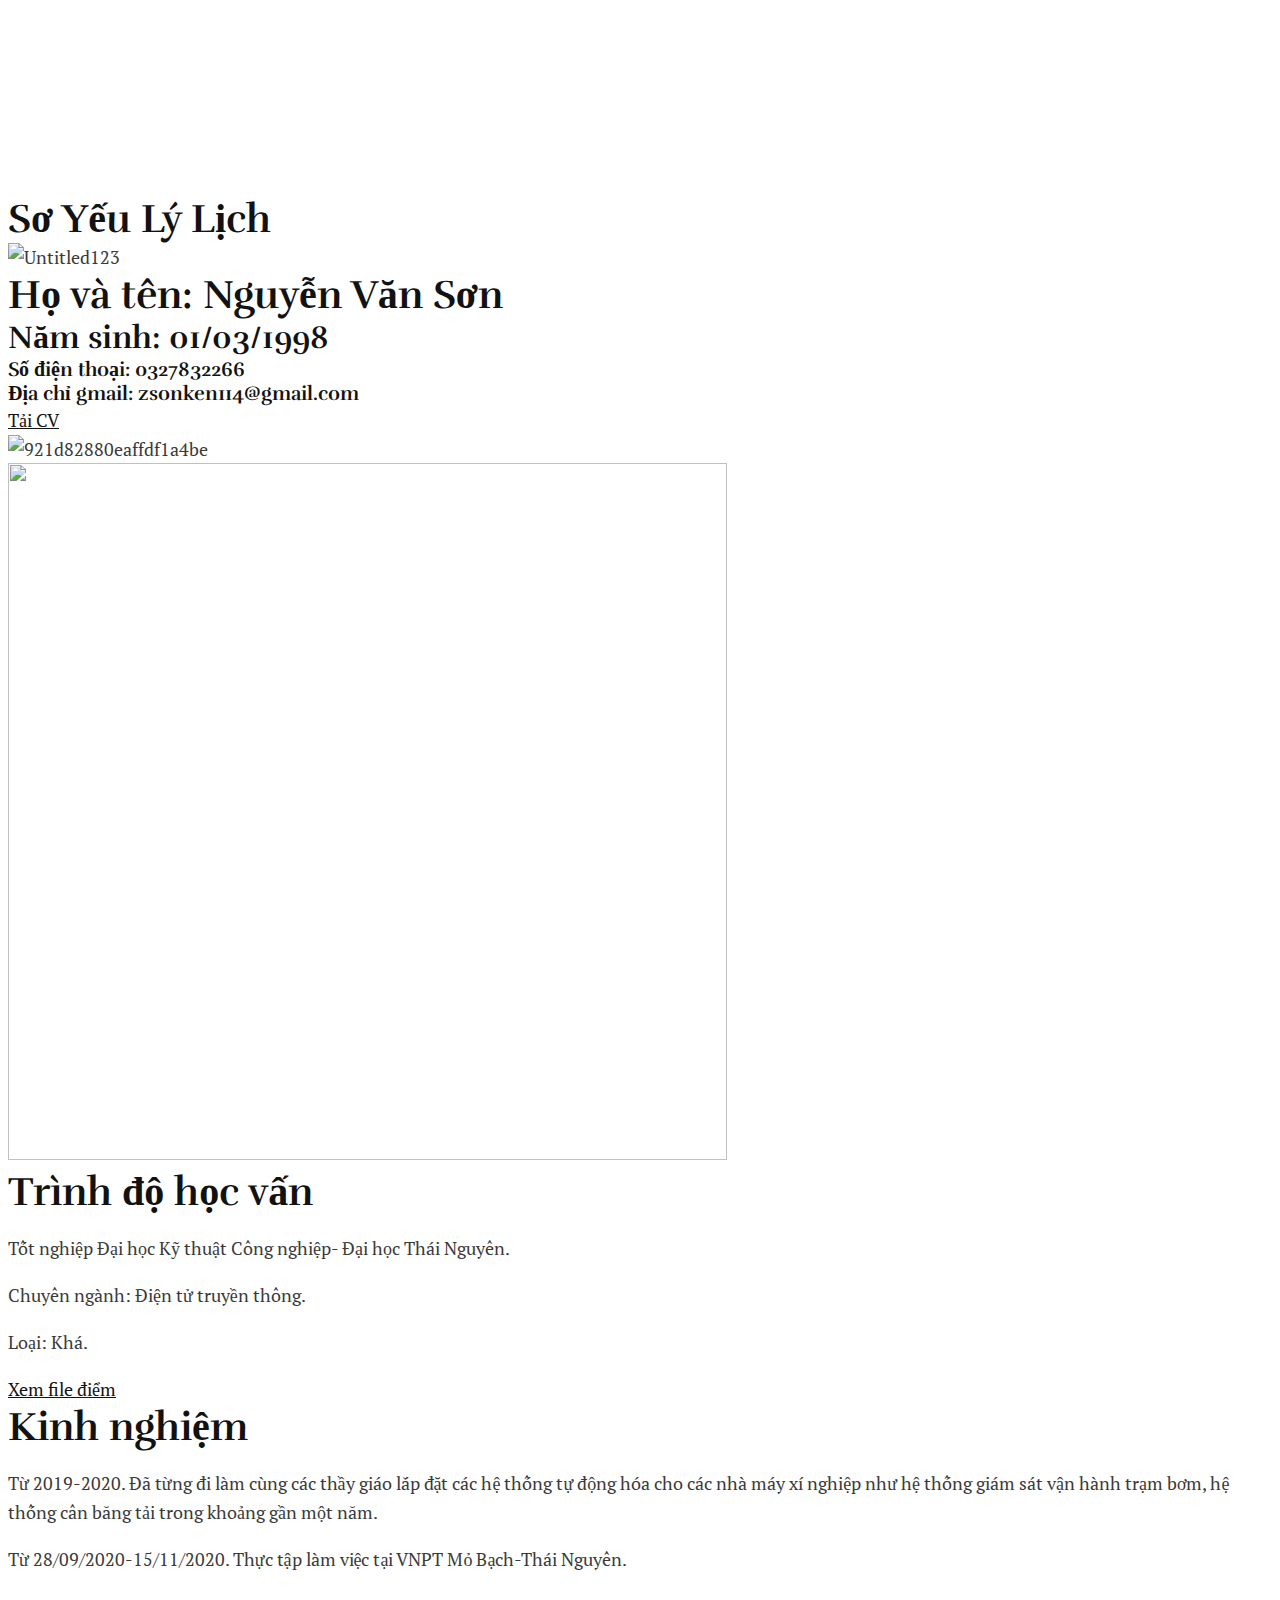
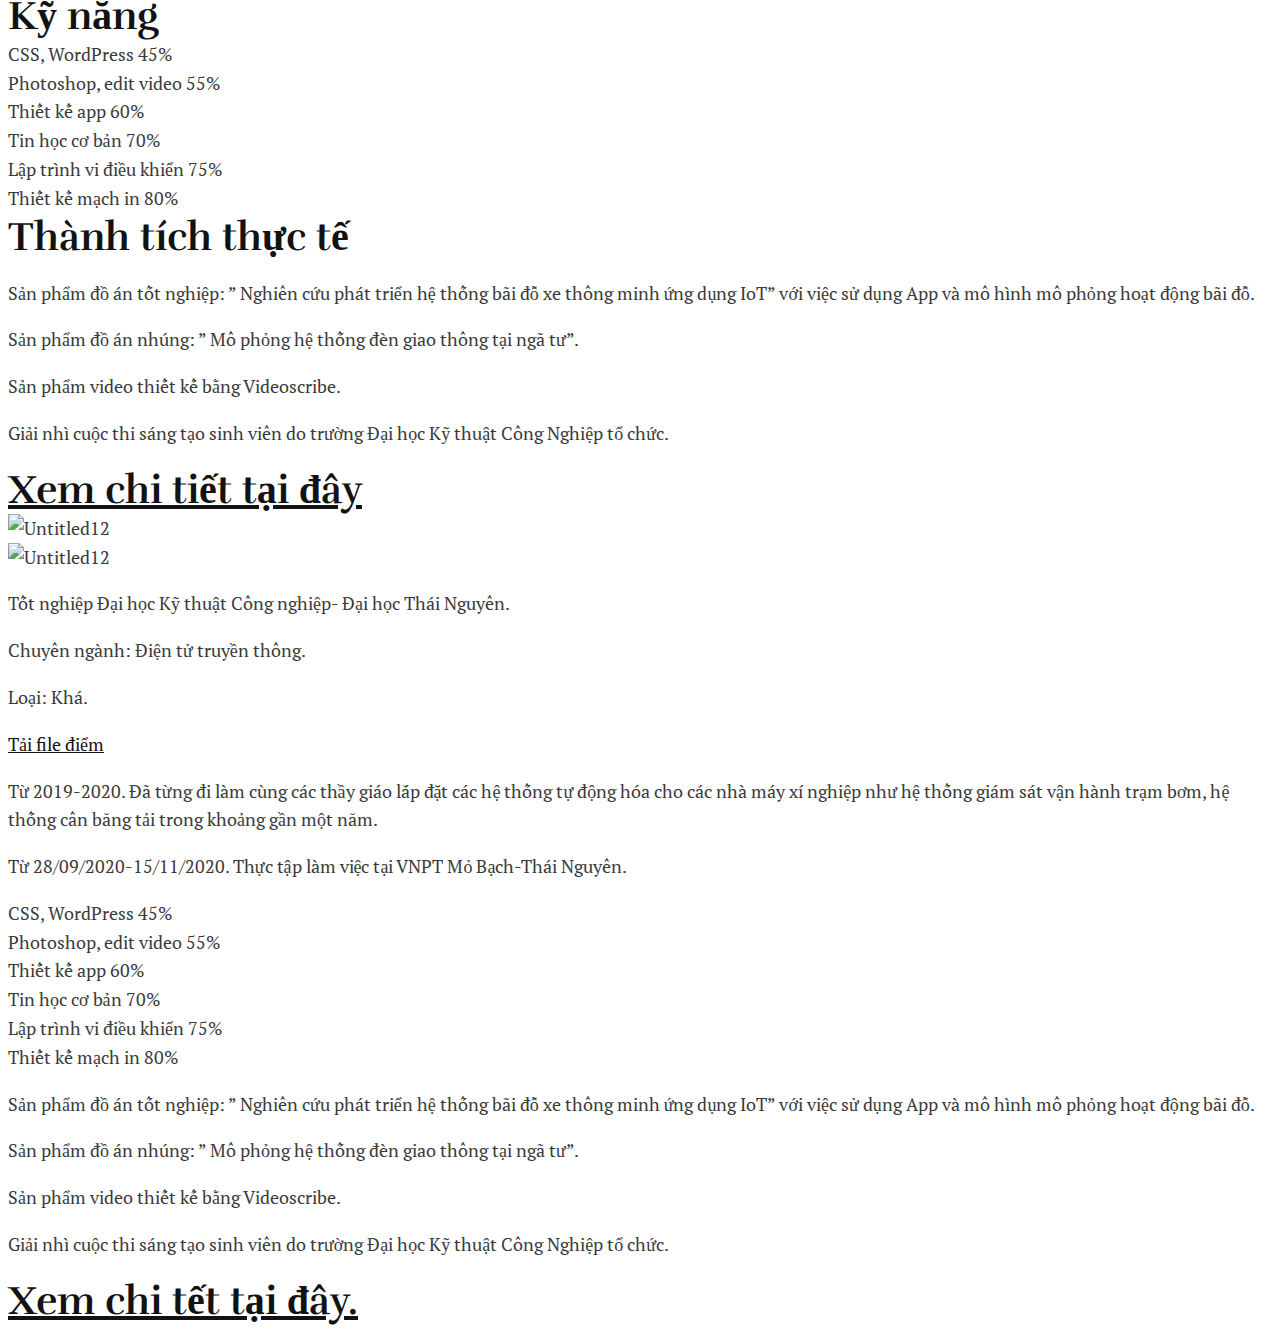
==== commit 515ceb54: "them dia chi trang thanh tich" ====
--- a/index.html
+++ b/index.html
@@ -1,52 +1,1061 @@
 <!DOCTYPE html>
-<html lang="vi"><head><meta charset="UTF-8"><meta name="viewport" content="width=device-width, initial-scale=1"><title>Sơn Nguyễn – Một trang web mới sử dụng WordPress</title><meta name="robots" content="max-image-preview:large"><link rel="dns-prefetch" href="//s.w.org"><link rel="stylesheet" id="wp-block-library-css" href="https://nguyenvansoncv.github.io/wordpress/wp-includes/css/dist/block-library/style.min.css" media="all"><link rel="stylesheet" id="wp-block-library-theme-css" href="https://nguyenvansoncv.github.io/wordpress/wp-includes/css/dist/block-library/theme.min.css" media="all"><link rel="stylesheet" id="twenty-twenty-one-style-css" href="https://nguyenvansoncv.github.io/wordpress/wp-content/themes/twentytwentyone/style.css" media="all"><style id="twenty-twenty-one-style-inline-css">
-body,input,textarea,button,.button,.faux-button,.wp-block-button__link,.wp-block-file__button,.has-drop-cap:not(:focus)::first-letter,.has-drop-cap:not(:focus)::first-letter,.entry-content .wp-block-archives,.entry-content .wp-block-categories,.entry-content .wp-block-cover-image,.entry-content .wp-block-latest-comments,.entry-content .wp-block-latest-posts,.entry-content .wp-block-pullquote,.entry-content .wp-block-quote.is-large,.entry-content .wp-block-quote.is-style-large,.entry-content .wp-block-archives *,.entry-content .wp-block-categories *,.entry-content .wp-block-latest-posts *,.entry-content .wp-block-latest-comments *,.entry-content p,.entry-content ol,.entry-content ul,.entry-content dl,.entry-content dt,.entry-content cite,.entry-content figcaption,.entry-content .wp-caption-text,.comment-content p,.comment-content ol,.comment-content ul,.comment-content dl,.comment-content dt,.comment-content cite,.comment-content figcaption,.comment-content .wp-caption-text,.widget_text p,.widget_text ol,.widget_text ul,.widget_text dl,.widget_text dt,.widget-content .rssSummary,.widget-content cite,.widget-content figcaption,.widget-content .wp-caption-text { font-family: 'Libre Franklin',sans-serif; }
-</style><link rel="stylesheet" id="twenty-twenty-one-print-style-css" href="https://nguyenvansoncv.github.io/wordpress/wp-content/themes/twentytwentyone/assets/css/print.css" media="print"><style>.recentcomments a{display:inline !important;padding:0 !important;margin:0 !important;}</style></head><body class="home blog wp-embed-responsive is-light-theme no-js hfeed">
-<div id="page" class="site">
-	<a class="skip-link screen-reader-text" href="#content">Skip to content</a>
+<html lang="vi">
 
-	
-<header id="masthead" class="site-header has-title-and-tagline" role="banner"><div class="site-branding">
+<!-- Mirrored from dev-nguyenvansoncv.pantheonsite.io/ by HTTrack Website Copier/3.x [XR&CO'2014], Wed, 10 Mar 2021 06:40:59 GMT -->
+<!-- Added by HTTrack --><meta http-equiv="content-type" content="text/html;charset=UTF-8" /><!-- /Added by HTTrack -->
+<head>
+	<meta charset="UTF-8">
+		<title></title>
+<meta name='robots' content='noindex,nofollow' />
+<link rel='dns-prefetch' href='http://dev-nguyenvansoncv.pantheonsite.io/' />
+<link rel='dns-prefetch' href='http://fonts.googleapis.com/' />
+<link rel='dns-prefetch' href='http://s.w.org/' />
+<link rel="alternate" type="application/rss+xml" title="Dòng thông tin  &raquo;" href="https://dev-nguyenvansoncv.pantheonsite.io/feed/" />
+<link rel="alternate" type="application/rss+xml" title="Dòng phản hồi  &raquo;" href="https://dev-nguyenvansoncv.pantheonsite.io/comments/feed/" />
+		<script>
+			window._wpemojiSettings = {"baseUrl":"https:\/\/s.w.org\/images\/core\/emoji\/13.0.1\/72x72\/","ext":".png","svgUrl":"https:\/\/s.w.org\/images\/core\/emoji\/13.0.1\/svg\/","svgExt":".svg","source":{"concatemoji":"https:\/\/dev-nguyenvansoncv.pantheonsite.io\/wp-includes\/js\/wp-emoji-release.min.js?ver=5.6.2"}};
+			!function(e,a,t){var n,r,o,i=a.createElement("canvas"),p=i.getContext&&i.getContext("2d");function s(e,t){var a=String.fromCharCode;p.clearRect(0,0,i.width,i.height),p.fillText(a.apply(this,e),0,0);e=i.toDataURL();return p.clearRect(0,0,i.width,i.height),p.fillText(a.apply(this,t),0,0),e===i.toDataURL()}function c(e){var t=a.createElement("script");t.src=e,t.defer=t.type="text/javascript",a.getElementsByTagName("head")[0].appendChild(t)}for(o=Array("flag","emoji"),t.supports={everything:!0,everythingExceptFlag:!0},r=0;r<o.length;r++)t.supports[o[r]]=function(e){if(!p||!p.fillText)return!1;switch(p.textBaseline="top",p.font="600 32px Arial",e){case"flag":return s([127987,65039,8205,9895,65039],[127987,65039,8203,9895,65039])?!1:!s([55356,56826,55356,56819],[55356,56826,8203,55356,56819])&&!s([55356,57332,56128,56423,56128,56418,56128,56421,56128,56430,56128,56423,56128,56447],[55356,57332,8203,56128,56423,8203,56128,56418,8203,56128,56421,8203,56128,56430,8203,56128,56423,8203,56128,56447]);case"emoji":return!s([55357,56424,8205,55356,57212],[55357,56424,8203,55356,57212])}return!1}(o[r]),t.supports.everything=t.supports.everything&&t.supports[o[r]],"flag"!==o[r]&&(t.supports.everythingExceptFlag=t.supports.everythingExceptFlag&&t.supports[o[r]]);t.supports.everythingExceptFlag=t.supports.everythingExceptFlag&&!t.supports.flag,t.DOMReady=!1,t.readyCallback=function(){t.DOMReady=!0},t.supports.everything||(n=function(){t.readyCallback()},a.addEventListener?(a.addEventListener("DOMContentLoaded",n,!1),e.addEventListener("load",n,!1)):(e.attachEvent("onload",n),a.attachEvent("onreadystatechange",function(){"complete"===a.readyState&&t.readyCallback()})),(n=t.source||{}).concatemoji?c(n.concatemoji):n.wpemoji&&n.twemoji&&(c(n.twemoji),c(n.wpemoji)))}(window,document,window._wpemojiSettings);
+		</script>
+		<style>
+img.wp-smiley,
+img.emoji {
+	display: inline !important;
+	border: none !important;
+	box-shadow: none !important;
+	height: 1em !important;
+	width: 1em !important;
+	margin: 0 .07em !important;
+	vertical-align: -0.1em !important;
+	background: none !important;
+	padding: 0 !important;
+}
+</style>
+	<link rel='stylesheet' id='astra-theme-css-css'  href='https://dev-nguyenvansoncv.pantheonsite.io/wp-content/themes/astra/assets/css/minified/style.min.css?ver=3.0.2' media='all' />
+<style id='astra-theme-css-inline-css'>
+html{font-size:112.5%;}a,.page-title{color:#121212;}a:hover,a:focus{color:#4a7973;}body,button,input,select,textarea,.ast-button,.ast-custom-button{font-family:'PT Serif',serif;font-weight:400;font-size:18px;font-size:1rem;line-height:1.6;}blockquote{color:#000000;}p,.entry-content p{margin-bottom:1em;}h1,.entry-content h1,h2,.entry-content h2,h3,.entry-content h3,h4,.entry-content h4,h5,.entry-content h5,h6,.entry-content h6,.site-title,.site-title a{font-family:'Rufina',serif;font-weight:700;}.site-title{font-size:35px;font-size:1.9444444444444rem;}header .site-logo-img .custom-logo-link img{max-width:0px;}.astra-logo-svg{width:0px;}.ast-archive-description .ast-archive-title{font-size:40px;font-size:2.2222222222222rem;}.site-header .site-description{font-size:15px;font-size:0.83333333333333rem;}.entry-title{font-size:40px;font-size:2.2222222222222rem;}.comment-reply-title{font-size:29px;font-size:1.6111111111111rem;}.ast-comment-list #cancel-comment-reply-link{font-size:18px;font-size:1rem;}h1,.entry-content h1{font-size:88px;font-size:4.8888888888889rem;font-family:'Rufina',serif;line-height:1.2;}h2,.entry-content h2{font-size:40px;font-size:2.2222222222222rem;font-family:'Rufina',serif;line-height:1.2;}h3,.entry-content h3{font-size:32px;font-size:1.7777777777778rem;font-family:'Rufina',serif;line-height:1.2;}h4,.entry-content h4{font-size:24px;font-size:1.3333333333333rem;line-height:1.2;}h5,.entry-content h5{font-size:20px;font-size:1.1111111111111rem;line-height:1.2;}h6,.entry-content h6{font-size:16px;font-size:0.88888888888889rem;line-height:1.2;}.ast-single-post .entry-title,.page-title{font-size:30px;font-size:1.6666666666667rem;}::selection{background-color:#4a7973;color:#ffffff;}body,h1,.entry-title a,.entry-content h1,h2,.entry-content h2,h3,.entry-content h3,h4,.entry-content h4,h5,.entry-content h5,h6,.entry-content h6,.wc-block-grid__product-title{color:#3a3a3a;}.tagcloud a:hover,.tagcloud a:focus,.tagcloud a.current-item{color:#ffffff;border-color:#121212;background-color:#121212;}input:focus,input[type="text"]:focus,input[type="email"]:focus,input[type="url"]:focus,input[type="password"]:focus,input[type="reset"]:focus,input[type="search"]:focus,textarea:focus{border-color:#121212;}input[type="radio"]:checked,input[type=reset],input[type="checkbox"]:checked,input[type="checkbox"]:hover:checked,input[type="checkbox"]:focus:checked,input[type=range]::-webkit-slider-thumb{border-color:#121212;background-color:#121212;box-shadow:none;}.site-footer a:hover + .post-count,.site-footer a:focus + .post-count{background:#121212;border-color:#121212;}.ast-comment-meta{line-height:1.666666667;font-size:15px;font-size:0.83333333333333rem;}.single .nav-links .nav-previous,.single .nav-links .nav-next,.single .ast-author-details .author-title,.ast-comment-meta{color:#121212;}.entry-meta,.entry-meta *{line-height:1.45;color:#121212;}.entry-meta a:hover,.entry-meta a:hover *,.entry-meta a:focus,.entry-meta a:focus *{color:#4a7973;}.ast-404-layout-1 .ast-404-text{font-size:200px;font-size:11.111111111111rem;}.widget-title{font-size:25px;font-size:1.3888888888889rem;color:#3a3a3a;}#cat option,.secondary .calendar_wrap thead a,.secondary .calendar_wrap thead a:visited{color:#121212;}.secondary .calendar_wrap #today,.ast-progress-val span{background:#121212;}.secondary a:hover + .post-count,.secondary a:focus + .post-count{background:#121212;border-color:#121212;}.calendar_wrap #today > a{color:#ffffff;}.ast-pagination a,.page-links .page-link,.single .post-navigation a{color:#121212;}.ast-pagination a:hover,.ast-pagination a:focus,.ast-pagination > span:hover:not(.dots),.ast-pagination > span.current,.page-links > .page-link,.page-links .page-link:hover,.post-navigation a:hover{color:#4a7973;}.ast-header-break-point .ast-mobile-menu-buttons-minimal.menu-toggle{background:transparent;color:#121212;}.ast-header-break-point .ast-mobile-menu-buttons-outline.menu-toggle{background:transparent;border:1px solid #121212;color:#121212;}.ast-header-break-point .ast-mobile-menu-buttons-fill.menu-toggle{background:#121212;color:#ffffff;}.main-header-menu .menu-link,.ast-header-custom-item a{color:#3a3a3a;}.main-header-menu .menu-item:hover > .menu-link,.main-header-menu .menu-item:hover > .ast-menu-toggle,.main-header-menu .ast-masthead-custom-menu-items a:hover,.main-header-menu .menu-item.focus > .menu-link,.main-header-menu .menu-item.focus > .ast-menu-toggle,.main-header-menu .current-menu-item > .menu-link,.main-header-menu .current-menu-ancestor > .menu-link,.main-header-menu .current-menu-item > .ast-menu-toggle,.main-header-menu .current-menu-ancestor > .ast-menu-toggle{color:#121212;}.footer-adv .footer-adv-overlay{border-top-style:solid;border-top-color:#7a7a7a;}.wp-block-buttons.aligncenter{justify-content:center;}@media (min-width:1200px){.ast-separate-container.ast-right-sidebar .entry-content .wp-block-image.alignfull,.ast-separate-container.ast-left-sidebar .entry-content .wp-block-image.alignfull,.ast-separate-container.ast-right-sidebar .entry-content .wp-block-cover.alignfull,.ast-separate-container.ast-left-sidebar .entry-content .wp-block-cover.alignfull{margin-left:-6.67em;margin-right:-6.67em;max-width:unset;width:unset;}.ast-separate-container.ast-right-sidebar .entry-content .wp-block-image.alignwide,.ast-separate-container.ast-left-sidebar .entry-content .wp-block-image.alignwide,.ast-separate-container.ast-right-sidebar .entry-content .wp-block-cover.alignwide,.ast-separate-container.ast-left-sidebar .entry-content .wp-block-cover.alignwide{margin-left:-20px;margin-right:-20px;max-width:unset;width:unset;}.wp-block-group .has-background{padding:20px;}}@media (min-width:1200px){.ast-separate-container.ast-right-sidebar .entry-content .wp-block-group.alignwide,.ast-separate-container.ast-left-sidebar .entry-content .wp-block-group.alignwide,.ast-separate-container.ast-right-sidebar .entry-content .wp-block-cover.alignwide,.ast-separate-container.ast-left-sidebar .entry-content .wp-block-cover.alignwide,.ast-no-sidebar.ast-separate-container .entry-content .wp-block-group.alignwide,.ast-no-sidebar.ast-separate-container .entry-content .wp-block-cover.alignwide{margin-left:-20px;margin-right:-20px;padding-left:20px;padding-right:20px;}.ast-separate-container.ast-right-sidebar .entry-content .wp-block-group.alignfull,.ast-separate-container.ast-left-sidebar .entry-content .wp-block-group.alignfull,.ast-no-sidebar.ast-separate-container .entry-content .wp-block-group.alignfull,.ast-separate-container.ast-right-sidebar .entry-content .wp-block-cover.alignfull,.ast-separate-container.ast-left-sidebar .entry-content .wp-block-cover.alignfull,.ast-no-sidebar.ast-separate-container .entry-content .wp-block-cover.alignfull{margin-left:-6.67em;margin-right:-6.67em;padding-left:6.67em;padding-right:6.67em;}.ast-plain-container.ast-right-sidebar .entry-content .wp-block-group.alignwide,.ast-plain-container.ast-left-sidebar .entry-content .wp-block-group.alignwide,.ast-plain-container.ast-right-sidebar .entry-content .wp-block-group.alignfull,.ast-plain-container.ast-left-sidebar .entry-content .wp-block-group.alignfull{padding-left:20px;padding-right:20px;}.ast-plain-container.ast-no-sidebar .entry-content .alignwide .wp-block-group__inner-container,.ast-plain-container.ast-no-sidebar .entry-content .alignfull .wp-block-group__inner-container,.ast-plain-container.ast-no-sidebar .entry-content .alignwide .wp-block-cover__inner-container,.ast-plain-container.ast-no-sidebar .entry-content .alignfull .wp-block-cover__inner-container{max-width:1240px;margin-left:auto;margin-right:auto;padding-left:20px;padding-right:20px;}.ast-plain-container.ast-no-sidebar .entry-content .alignwide .wp-block-cover__inner-container,.ast-plain-container.ast-no-sidebar .entry-content .alignfull .wp-block-cover__inner-container{width:1240px;}.ast-page-builder-template.ast-no-sidebar .entry-content .wp-block-group.alignwide,.ast-page-builder-template.ast-no-sidebar .entry-content .wp-block-group.alignfull{margin-left:0;margin-right:0;}.wp-block-cover-image.alignwide .wp-block-cover__inner-container,.wp-block-cover.alignwide .wp-block-cover__inner-container,.wp-block-cover-image.alignfull .wp-block-cover__inner-container,.wp-block-cover.alignfull .wp-block-cover__inner-container{width:100%;}.ast-page-builder-template.ast-no-sidebar .entry-content .wp-block-cover.alignwide,.ast-page-builder-template.ast-left-sidebar .entry-content .wp-block-cover.alignwide,.ast-page-builder-template.ast-right-sidebar .entry-content .wp-block-cover.alignwide,.ast-page-builder-template.ast-no-sidebar .entry-content .wp-block-cover.alignfull,.ast-page-builder-template.ast-left-sidebar .entry-content .wp-block-cover.alignfull,.ast-page-builder-template.ast-right-sidebar .entry-content .wp-block-cover.alignful{padding-right:0;padding-left:0;}}@media (max-width:921px){.ast-separate-container .ast-article-post,.ast-separate-container .ast-article-single{padding:1.5em 2.14em;}.ast-separate-container #primary,.ast-separate-container #secondary{padding:1.5em 0;}#primary,#secondary{padding:1.5em 0;margin:0;}.ast-left-sidebar #content > .ast-container{display:flex;flex-direction:column-reverse;width:100%;}.ast-author-box img.avatar{margin:20px 0 0 0;}}@media (max-width:921px){.ast-right-sidebar #primary{padding-right:0;}.ast-pagination .prev.page-numbers{padding-left:.5em;}.ast-pagination .next.page-numbers{padding-right:.5em;}}@media (min-width:922px){.ast-separate-container.ast-right-sidebar #primary,.ast-separate-container.ast-left-sidebar #primary{border:0;}.ast-separate-container .ast-comment-list li .comment-respond{padding-left:2.66666em;padding-right:2.66666em;}.ast-author-box{-js-display:flex;display:flex;}.ast-author-bio{flex:1;}.error404.ast-separate-container #primary,.search-no-results.ast-separate-container #primary{margin-bottom:4em;}}@media (min-width:922px){.ast-right-sidebar #primary{border-right:1px solid #eee;}.ast-left-sidebar #primary{border-left:1px solid #eee;}}.wp-block-button .wp-block-button__link,{color:#ffffff;}.wp-block-button .wp-block-button__link{border-style:solid;border-top-width:0px;border-right-width:0px;border-left-width:0px;border-bottom-width:0px;border-color:#121212;background-color:#121212;color:#ffffff;font-family:'PT Serif',serif;font-weight:700;line-height:1;text-transform:capitalize;letter-spacing:.4px;font-size:17px;font-size:0.94444444444444rem;border-radius:4px;padding-top:14px;padding-right:40px;padding-bottom:14px;padding-left:40px;}.wp-block-button .wp-block-button__link:hover,.wp-block-button .wp-block-button__link:focus{color:#ffffff;background-color:#4a7973;border-color:#121212;}.elementor-widget-heading h1.elementor-heading-title{line-height:1.2;}.elementor-widget-heading h2.elementor-heading-title{line-height:1.2;}.elementor-widget-heading h3.elementor-heading-title{line-height:1.2;}.elementor-widget-heading h4.elementor-heading-title{line-height:1.2;}.elementor-widget-heading h5.elementor-heading-title{line-height:1.2;}.elementor-widget-heading h6.elementor-heading-title{line-height:1.2;}.menu-toggle,button,.ast-button,.ast-custom-button,.button,input#submit,input[type="button"],input[type="submit"],input[type="reset"]{border-style:solid;border-top-width:0px;border-right-width:0px;border-left-width:0px;border-bottom-width:0px;color:#ffffff;border-color:#121212;background-color:#121212;border-radius:4px;padding-top:14px;padding-right:40px;padding-bottom:14px;padding-left:40px;font-family:'PT Serif',serif;font-weight:700;font-size:17px;font-size:0.94444444444444rem;line-height:1;text-transform:capitalize;letter-spacing:.4px;}button:focus,.menu-toggle:hover,button:hover,.ast-button:hover,.ast-custom-button:hover .button:hover,.ast-custom-button:hover ,input[type=reset]:hover,input[type=reset]:focus,input#submit:hover,input#submit:focus,input[type="button"]:hover,input[type="button"]:focus,input[type="submit"]:hover,input[type="submit"]:focus{color:#ffffff;background-color:#4a7973;border-color:#121212;}@media (min-width:921px){.ast-container{max-width:100%;}}@media (min-width:544px){.ast-container{max-width:100%;}}@media (max-width:544px){.ast-separate-container .ast-article-post,.ast-separate-container .ast-article-single{padding:1.5em 1em;}.ast-separate-container #content .ast-container{padding-left:0.54em;padding-right:0.54em;}.ast-separate-container .comments-count-wrapper{padding:1.5em 1em;}.ast-separate-container .ast-comment-list li.depth-1{padding:1.5em 1em;margin-bottom:1.5em;}.ast-separate-container .ast-comment-list .bypostauthor{padding:.5em;}.ast-separate-container .ast-archive-description{padding:1.5em 1em;}.ast-search-menu-icon.ast-dropdown-active .search-field{width:170px;}.ast-separate-container .comment-respond{padding:1.5em 1em;}}@media (max-width:544px){.ast-comment-list .children{margin-left:0.66666em;}.ast-separate-container .ast-comment-list .bypostauthor li{padding:0 0 0 .5em;}}@media (max-width:921px){.ast-mobile-header-stack .main-header-bar .ast-search-menu-icon{display:inline-block;}.ast-header-break-point.ast-header-custom-item-outside .ast-mobile-header-stack .main-header-bar .ast-search-icon{margin:0;}.ast-comment-avatar-wrap img{max-width:2.5em;}.comments-area{margin-top:1.5em;}.ast-separate-container .comments-count-wrapper{padding:2em 2.14em;}.ast-separate-container .ast-comment-list li.depth-1{padding:1.5em 2.14em;}.ast-separate-container .comment-respond{padding:2em 2.14em;}}@media (max-width:921px){.ast-header-break-point .main-header-bar .ast-search-menu-icon.slide-search .search-form{right:0;}.ast-header-break-point .ast-mobile-header-stack .main-header-bar .ast-search-menu-icon.slide-search .search-form{right:-1em;}.ast-comment-avatar-wrap{margin-right:0.5em;}}@media (min-width:545px){.ast-page-builder-template .comments-area,.single.ast-page-builder-template .entry-header,.single.ast-page-builder-template .post-navigation{max-width:1240px;margin-left:auto;margin-right:auto;}}@media (max-width:921px){.ast-archive-description .ast-archive-title{font-size:40px;}.entry-title{font-size:30px;}h1,.entry-content h1{font-size:40px;}h2,.entry-content h2{font-size:32px;}h3,.entry-content h3{font-size:20px;}.ast-single-post .entry-title,.page-title{font-size:30px;}}@media (max-width:544px){.ast-archive-description .ast-archive-title{font-size:40px;}.entry-title{font-size:30px;}h1,.entry-content h1{font-size:32px;}h2,.entry-content h2{font-size:26px;}h3,.entry-content h3{font-size:22px;}h4,.entry-content h4{font-size:20px;font-size:1.1111111111111rem;}h5,.entry-content h5{font-size:16px;font-size:0.88888888888889rem;}h6,.entry-content h6{font-size:14px;font-size:0.77777777777778rem;}.ast-single-post .entry-title,.page-title{font-size:30px;}.ast-header-break-point .site-branding img,.ast-header-break-point #masthead .site-logo-img .custom-logo-link img{max-width:0px;}.astra-logo-svg{width:0px;}.ast-header-break-point .site-logo-img .custom-mobile-logo-link img{max-width:0px;}}@media (max-width:921px){html{font-size:102.6%;}}@media (max-width:544px){html{font-size:102.6%;}}@media (min-width:922px){.ast-container{max-width:1240px;}}@font-face {font-family: "Astra";src: url(https://dev-nguyenvansoncv.pantheonsite.io/wp-content/themes/astra/assets/fonts/astra.woff) format("woff"),url(https://dev-nguyenvansoncv.pantheonsite.io/wp-content/themes/astra/assets/fonts/astra.ttf) format("truetype"),url(https://dev-nguyenvansoncv.pantheonsite.io/wp-content/themes/astra/assets/fonts/astra.svg#astra) format("svg");font-weight: normal;font-style: normal;font-display: fallback;}@media (max-width:0px) {.main-header-bar .main-header-bar-navigation{display:none;}}.ast-desktop .main-header-menu.submenu-with-border .sub-menu,.ast-desktop .main-header-menu.submenu-with-border .astra-full-megamenu-wrapper{border-color:#4a7973;}.ast-desktop .main-header-menu.submenu-with-border .sub-menu{border-top-width:2px;border-right-width:0px;border-left-width:0px;border-bottom-width:0px;border-style:solid;}.ast-desktop .main-header-menu.submenu-with-border .sub-menu .sub-menu{top:-2px;}.ast-desktop .main-header-menu.submenu-with-border .sub-menu .menu-link,.ast-desktop .main-header-menu.submenu-with-border .children .menu-link{border-bottom-width:0px;border-style:solid;border-color:#eaeaea;}@media (min-width:922px){.main-header-menu .sub-menu .menu-item.ast-left-align-sub-menu:hover > .sub-menu,.main-header-menu .sub-menu .menu-item.ast-left-align-sub-menu.focus > .sub-menu{margin-left:-0px;}}.ast-small-footer{border-top-style:solid;border-top-width:1px;border-top-color:#7a7a7a;}.ast-small-footer-wrap{text-align:center;}@media (max-width:920px){.ast-404-layout-1 .ast-404-text{font-size:100px;font-size:5.5555555555556rem;}}#masthead .ast-container,.ast-header-breadcrumb .ast-container{max-width:100%;padding-left:35px;padding-right:35px;}@media (max-width:0px){#masthead .ast-container,.ast-header-breadcrumb .ast-container{padding-left:20px;padding-right:20px;}}#masthead .ast-container,.ast-header-breadcrumb .ast-container{max-width:100%;padding-left:35px;padding-right:35px;}@media (max-width:0px){#masthead .ast-container,.ast-header-breadcrumb .ast-container{padding-left:20px;padding-right:20px;}}.ast-breadcrumbs .trail-browse,.ast-breadcrumbs .trail-items,.ast-breadcrumbs .trail-items li{display:inline-block;margin:0;padding:0;border:none;background:inherit;text-indent:0;}.ast-breadcrumbs .trail-browse{font-size:inherit;font-style:inherit;font-weight:inherit;color:inherit;}.ast-breadcrumbs .trail-items{list-style:none;}.trail-items li::after{padding:0 0.3em;content:"\00bb";}.trail-items li:last-of-type::after{display:none;}h1,.entry-content h1,h2,.entry-content h2,h3,.entry-content h3,h4,.entry-content h4,h5,.entry-content h5,h6,.entry-content h6{color:#121212;}.elementor-widget-heading .elementor-heading-title{margin:0;}.elementor-post.elementor-grid-item.hentry{margin-bottom:0;}.woocommerce div.product .elementor-element.elementor-products-grid .related.products ul.products li.product,.elementor-element .elementor-wc-products .woocommerce[class*='columns-'] ul.products li.product{width:auto;margin:0;float:none;}.ast-left-sidebar .elementor-section.elementor-section-stretched,.ast-right-sidebar .elementor-section.elementor-section-stretched{max-width:100%;left:0 !important;}.ast-header-break-point .main-header-bar{border-bottom-width:0;}@media (min-width:922px){.main-header-bar{border-bottom-width:0;}}.ast-safari-browser-less-than-11 .main-header-menu .menu-item, .ast-safari-browser-less-than-11 .main-header-bar .ast-masthead-custom-menu-items{display:block;}.main-header-menu .menu-item, .main-header-bar .ast-masthead-custom-menu-items{-js-display:flex;display:flex;-webkit-box-pack:center;-webkit-justify-content:center;-moz-box-pack:center;-ms-flex-pack:center;justify-content:center;-webkit-box-orient:vertical;-webkit-box-direction:normal;-webkit-flex-direction:column;-moz-box-orient:vertical;-moz-box-direction:normal;-ms-flex-direction:column;flex-direction:column;}.main-header-menu > .menu-item > .menu-link{height:100%;-webkit-box-align:center;-webkit-align-items:center;-moz-box-align:center;-ms-flex-align:center;align-items:center;-js-display:flex;display:flex;}.ast-primary-menu-disabled .main-header-bar .ast-masthead-custom-menu-items{flex:unset;}
+</style>
+<link rel='stylesheet' id='astra-google-fonts-css'  href='http://fonts.googleapis.com/css?family=PT+Serif%3A400%2C700%7CRufina%3A700&amp;display=fallback&amp;ver=3.0.2' media='all' />
+<link rel='stylesheet' id='astra-menu-animation-css'  href='https://dev-nguyenvansoncv.pantheonsite.io/wp-content/themes/astra/assets/css/minified/menu-animation.min.css?ver=3.0.2' media='all' />
+<link rel='stylesheet' id='wp-block-library-css'  href='https://dev-nguyenvansoncv.pantheonsite.io/wp-includes/css/dist/block-library/style.min.css?ver=5.6.2' media='all' />
+<link rel='stylesheet' id='hfe-style-css'  href='https://dev-nguyenvansoncv.pantheonsite.io/wp-content/plugins/header-footer-elementor/assets/css/header-footer-elementor.css?ver=1.5.6' media='all' />
+<link rel='stylesheet' id='elementor-icons-css'  href='https://dev-nguyenvansoncv.pantheonsite.io/wp-content/plugins/elementor/assets/lib/eicons/css/elementor-icons.min.css?ver=5.10.0' media='all' />
+<link rel='stylesheet' id='elementor-animations-css'  href='https://dev-nguyenvansoncv.pantheonsite.io/wp-content/plugins/elementor/assets/lib/animations/animations.min.css?ver=3.1.1' media='all' />
+<link rel='stylesheet' id='elementor-frontend-css'  href='https://dev-nguyenvansoncv.pantheonsite.io/wp-content/plugins/elementor/assets/css/frontend.min.css?ver=3.1.1' media='all' />
+<link rel='stylesheet' id='elementor-post-9-css'  href='https://dev-nguyenvansoncv.pantheonsite.io/wp-content/uploads/elementor/css/post-9.css?ver=1614243590' media='all' />
+<link rel='stylesheet' id='elementor-global-css'  href='https://dev-nguyenvansoncv.pantheonsite.io/wp-content/uploads/elementor/css/global.css?ver=1614243590' media='all' />
+<link rel='stylesheet' id='elementor-post-333-css'  href='https://dev-nguyenvansoncv.pantheonsite.io/wp-content/uploads/elementor/css/post-333.css?ver=1614829753' media='all' />
+<link rel='stylesheet' id='hfe-widgets-style-css'  href='https://dev-nguyenvansoncv.pantheonsite.io/wp-content/plugins/header-footer-elementor/inc/widgets-css/frontend.css?ver=1.5.6' media='all' />
+<link rel='stylesheet' id='google-fonts-1-css'  href='https://fonts.googleapis.com/css?family=Raleway%3A100%2C100italic%2C200%2C200italic%2C300%2C300italic%2C400%2C400italic%2C500%2C500italic%2C600%2C600italic%2C700%2C700italic%2C800%2C800italic%2C900%2C900italic%7CMontserrat%3A100%2C100italic%2C200%2C200italic%2C300%2C300italic%2C400%2C400italic%2C500%2C500italic%2C600%2C600italic%2C700%2C700italic%2C800%2C800italic%2C900%2C900italic%7CRoboto%3A100%2C100italic%2C200%2C200italic%2C300%2C300italic%2C400%2C400italic%2C500%2C500italic%2C600%2C600italic%2C700%2C700italic%2C800%2C800italic%2C900%2C900italic%7CRufina%3A100%2C100italic%2C200%2C200italic%2C300%2C300italic%2C400%2C400italic%2C500%2C500italic%2C600%2C600italic%2C700%2C700italic%2C800%2C800italic%2C900%2C900italic%7CLusitana%3A100%2C100italic%2C200%2C200italic%2C300%2C300italic%2C400%2C400italic%2C500%2C500italic%2C600%2C600italic%2C700%2C700italic%2C800%2C800italic%2C900%2C900italic&amp;subset=vietnamese&amp;ver=5.6.2' media='all' />
+<link rel='stylesheet' id='elementor-icons-shared-0-css'  href='https://dev-nguyenvansoncv.pantheonsite.io/wp-content/plugins/elementor/assets/lib/font-awesome/css/fontawesome.min.css?ver=5.15.1' media='all' />
+<link rel='stylesheet' id='elementor-icons-fa-regular-css'  href='https://dev-nguyenvansoncv.pantheonsite.io/wp-content/plugins/elementor/assets/lib/font-awesome/css/regular.min.css?ver=5.15.1' media='all' />
+<link rel='stylesheet' id='elementor-icons-fa-solid-css'  href='https://dev-nguyenvansoncv.pantheonsite.io/wp-content/plugins/elementor/assets/lib/font-awesome/css/solid.min.css?ver=5.15.1' media='all' />
+<link rel='stylesheet' id='elementor-icons-fa-brands-css'  href='https://dev-nguyenvansoncv.pantheonsite.io/wp-content/plugins/elementor/assets/lib/font-awesome/css/brands.min.css?ver=5.15.1' media='all' />
+<!--[if IE]>
+<script src='https://dev-nguyenvansoncv.pantheonsite.io/wp-content/themes/astra/assets/js/minified/flexibility.min.js?ver=3.0.2' id='astra-flexibility-js'></script>
+<script id='astra-flexibility-js-after'>
+flexibility(document.documentElement);
+</script>
+<![endif]-->
+<link rel="https://api.w.org/" href="https://dev-nguyenvansoncv.pantheonsite.io/wp-json/" /><link rel="alternate" type="application/json" href="https://dev-nguyenvansoncv.pantheonsite.io/wp-json/wp/v2/pages/333" /><link rel="EditURI" type="application/rsd+xml" title="RSD" href="https://dev-nguyenvansoncv.pantheonsite.io/xmlrpc.php?rsd" />
+<link rel="wlwmanifest" type="application/wlwmanifest+xml" href="https://dev-nguyenvansoncv.pantheonsite.io/wp-includes/wlwmanifest.xml" /> 
+<meta name="generator" content="WordPress 5.6.2" />
+<link rel="canonical" href="https://dev-nguyenvansoncv.pantheonsite.io/" />
+<link rel='shortlink' href='https://dev-nguyenvansoncv.pantheonsite.io/' />
+<link rel="alternate" type="application/json+oembed" href="https://dev-nguyenvansoncv.pantheonsite.io/wp-json/oembed/1.0/embed?url=https%3A%2F%2Fdev-nguyenvansoncv.pantheonsite.io%2F" />
+<link rel="alternate" type="text/xml+oembed" href="https://dev-nguyenvansoncv.pantheonsite.io/wp-json/oembed/1.0/embed?url=https%3A%2F%2Fdev-nguyenvansoncv.pantheonsite.io%2F&amp;format=xml" />
+<meta name="google-site-verification" content="-oqpq8xMKat09u6dVMcUoUu9TWj5cQ1B4EAhgVJnJCQ" /><link rel="icon" href="https://dev-nguyenvansoncv.pantheonsite.io/wp-content/uploads/2021/02/cropped-193-1933895_money-bag-dollar-svg-png-icon-free-download-32x32.png" sizes="32x32" />
+<link rel="icon" href="https://dev-nguyenvansoncv.pantheonsite.io/wp-content/uploads/2021/02/cropped-193-1933895_money-bag-dollar-svg-png-icon-free-download-192x192.png" sizes="192x192" />
+<link rel="apple-touch-icon" href="https://dev-nguyenvansoncv.pantheonsite.io/wp-content/uploads/2021/02/cropped-193-1933895_money-bag-dollar-svg-png-icon-free-download-180x180.png" />
+<meta name="msapplication-TileImage" content="https://dev-nguyenvansoncv.pantheonsite.io/wp-content/uploads/2021/02/cropped-193-1933895_money-bag-dollar-svg-png-icon-free-download-270x270.png" />
+		<style id="wp-custom-css">
+			span.elementor-divider__text.elementor-divider__element {
+    font-size: revert;
+    color: white;
+}		</style>
+			<meta name="viewport" content="width=device-width, initial-scale=1.0, viewport-fit=cover" /></head>
+<body class="home page-template page-template-elementor_canvas page page-id-333 ehf-footer ehf-template-astra ehf-stylesheet-astra ast-desktop ast-page-builder-template ast-no-sidebar astra-3.0.2 ast-header-custom-item-inside ast-full-width-primary-header ast-single-post ast-mobile-inherit-site-logo ast-inherit-site-logo-transparent elementor-default elementor-template-canvas elementor-kit-9 elementor-page elementor-page-333">
+			<div data-elementor-type="wp-page" data-elementor-id="333" class="elementor elementor-333" data-elementor-settings="[]">
+							<div class="elementor-section-wrap">
+							<section class="elementor-section elementor-top-section elementor-element elementor-element-0ace27c elementor-section-height-min-height elementor-section-boxed elementor-section-height-default elementor-section-items-middle" data-id="0ace27c" data-element_type="section" data-settings="{&quot;background_background&quot;:&quot;video&quot;,&quot;background_video_link&quot;:&quot;https:\/\/dev-nguyenvansoncv.pantheonsite.io\/wp-content\/uploads\/2021\/02\/1080p.mov&quot;,&quot;background_video_start&quot;:10,&quot;background_video_end&quot;:70,&quot;background_play_on_mobile&quot;:&quot;yes&quot;}">
+								<div class="elementor-background-video-container">
+													<video class="elementor-background-video-hosted elementor-html5-video" autoplay muted playsinline loop></video>
+											</div>
+									<div class="elementor-background-overlay"></div>
+							<div class="elementor-container elementor-column-gap-default">
+					<div class="elementor-column elementor-col-100 elementor-top-column elementor-element elementor-element-231a25d" data-id="231a25d" data-element_type="column" data-settings="{&quot;background_background&quot;:&quot;classic&quot;}">
+			<div class="elementor-widget-wrap elementor-element-populated">
+								<div class="elementor-element elementor-element-eb1c390 elementor-widget elementor-widget-html" data-id="eb1c390" data-element_type="widget" data-widget_type="html.default">
+				<div class="elementor-widget-container">
+			<iframe src="https://www.nhaccuatui.com/mh/auto/MKKxJQ62DkzU" width="0" height="0" frameborder="0" allowfullscreen allow="autoplay"></iframe>		</div>
+				</div>
+				<div class="elementor-element elementor-element-425b853 elementor-invisible elementor-widget elementor-widget-heading" data-id="425b853" data-element_type="widget" data-settings="{&quot;_animation&quot;:&quot;fadeInDown&quot;}" data-widget_type="heading.default">
+				<div class="elementor-widget-container">
+			<h2 class="elementor-heading-title elementor-size-default">Sơ Yếu Lý Lịch</h2>		</div>
+				</div>
+				<div class="elementor-element elementor-element-fb068c6 elementor-invisible elementor-widget elementor-widget-image" data-id="fb068c6" data-element_type="widget" data-settings="{&quot;_animation&quot;:&quot;fadeIn&quot;}" data-widget_type="image.default">
+				<div class="elementor-widget-container">
+					<div class="elementor-image">
+										<img src="https://dev-nguyenvansoncv.pantheonsite.io/wp-content/uploads/elementor/thumbs/Untitled123-p3e5c3jyu1ieo169p9rqpu8imt1so24e2mw1o0qstg.png" title="Untitled123" alt="Untitled123" />											</div>
+				</div>
+				</div>
+					</div>
+		</div>
+							</div>
+		</section>
+				<section class="elementor-section elementor-top-section elementor-element elementor-element-6ca8d1a elementor-section-content-middle elementor-section-boxed elementor-section-height-default elementor-section-height-default" data-id="6ca8d1a" data-element_type="section" data-settings="{&quot;background_background&quot;:&quot;gradient&quot;,&quot;animation&quot;:&quot;none&quot;}">
+							<div class="elementor-background-overlay"></div>
+							<div class="elementor-container elementor-column-gap-default">
+					<div class="elementor-column elementor-col-33 elementor-top-column elementor-element elementor-element-f3ca543" data-id="f3ca543" data-element_type="column">
+			<div class="elementor-widget-wrap elementor-element-populated">
+								<section class="elementor-section elementor-inner-section elementor-element elementor-element-064097a elementor-section-boxed elementor-section-height-default elementor-section-height-default elementor-invisible" data-id="064097a" data-element_type="section" data-settings="{&quot;animation&quot;:&quot;fadeInLeft&quot;}">
+						<div class="elementor-container elementor-column-gap-default">
+					<div class="elementor-column elementor-col-100 elementor-inner-column elementor-element elementor-element-38a9a7f" data-id="38a9a7f" data-element_type="column">
+			<div class="elementor-widget-wrap elementor-element-populated">
+								<div class="elementor-element elementor-element-ceea7c0 elementor-invisible elementor-widget elementor-widget-heading" data-id="ceea7c0" data-element_type="widget" data-settings="{&quot;_animation&quot;:&quot;fadeIn&quot;}" data-widget_type="heading.default">
+				<div class="elementor-widget-container">
+			<h2 class="elementor-heading-title elementor-size-default">Họ và tên: Nguyễn Văn Sơn  </h2>		</div>
+				</div>
+				<div class="elementor-element elementor-element-fed303c elementor-widget elementor-widget-heading" data-id="fed303c" data-element_type="widget" data-widget_type="heading.default">
+				<div class="elementor-widget-container">
+			<h3 class="elementor-heading-title elementor-size-default">Năm sinh: 01/03/1998</h3>		</div>
+				</div>
+				<div class="elementor-element elementor-element-3c756e4 elementor-widget elementor-widget-heading" data-id="3c756e4" data-element_type="widget" data-widget_type="heading.default">
+				<div class="elementor-widget-container">
+			<h5 class="elementor-heading-title elementor-size-default">Số điện thoại: 0327832266</h5>		</div>
+				</div>
+				<div class="elementor-element elementor-element-3524ce4 elementor-widget elementor-widget-heading" data-id="3524ce4" data-element_type="widget" data-widget_type="heading.default">
+				<div class="elementor-widget-container">
+			<h5 class="elementor-heading-title elementor-size-default">Địa chỉ gmail: zsonken114@gmail.com</h5>		</div>
+				</div>
+					</div>
+		</div>
+							</div>
+		</section>
+				<div class="elementor-element elementor-element-0e4f36b elementor-align-center animated-slow elementor-invisible elementor-widget elementor-widget-button" data-id="0e4f36b" data-element_type="widget" data-settings="{&quot;_animation&quot;:&quot;fadeInDown&quot;}" data-widget_type="button.default">
+				<div class="elementor-widget-container">
+					<div class="elementor-button-wrapper">
+			<a href="https://drive.google.com/file/d/1MUwYmDe9zmUYCIlzG7Y-ic_ftPWf52PI/view?usp=sharing" class="elementor-button-link elementor-button elementor-size-sm elementor-animation-grow" role="button">
+						<span class="elementor-button-content-wrapper">
+						<span class="elementor-button-icon elementor-align-icon-left">
+				<i aria-hidden="true" class="far fa-arrow-alt-circle-down"></i>			</span>
+						<span class="elementor-button-text">Tải CV</span>
+		</span>
+					</a>
+		</div>
+				</div>
+				</div>
+				<div class="elementor-element elementor-element-555b6c9 elementor-widget elementor-widget-spacer" data-id="555b6c9" data-element_type="widget" data-widget_type="spacer.default">
+				<div class="elementor-widget-container">
+					<div class="elementor-spacer">
+			<div class="elementor-spacer-inner"></div>
+		</div>
+				</div>
+				</div>
+				<section class="elementor-section elementor-inner-section elementor-element elementor-element-0373aea elementor-hidden-desktop elementor-hidden-tablet elementor-section-boxed elementor-section-height-default elementor-section-height-default" data-id="0373aea" data-element_type="section" data-settings="{&quot;animation_mobile&quot;:&quot;fadeInRight&quot;}">
+						<div class="elementor-container elementor-column-gap-default">
+					<div class="elementor-column elementor-col-100 elementor-inner-column elementor-element elementor-element-690a0b0" data-id="690a0b0" data-element_type="column">
+			<div class="elementor-widget-wrap elementor-element-populated">
+								<div class="elementor-element elementor-element-89cf1ce elementor-widget elementor-widget-image" data-id="89cf1ce" data-element_type="widget" data-widget_type="image.default">
+				<div class="elementor-widget-container">
+					<div class="elementor-image">
+										<img src="https://dev-nguyenvansoncv.pantheonsite.io/wp-content/uploads/elementor/thumbs/921d82880eaffdf1a4be-e1614243826888-p3dksi7ix7jo28sbhfxqv143dpxut49sqzxhdvuevk.jpg" title="921d82880eaffdf1a4be" alt="921d82880eaffdf1a4be" />											</div>
+				</div>
+				</div>
+					</div>
+		</div>
+							</div>
+		</section>
+					</div>
+		</div>
+				<div class="elementor-column elementor-col-66 elementor-top-column elementor-element elementor-element-9515841" data-id="9515841" data-element_type="column">
+			<div class="elementor-widget-wrap elementor-element-populated">
+								<div class="elementor-element elementor-element-6275480 elementor-hidden-phone elementor-invisible elementor-widget elementor-widget-image" data-id="6275480" data-element_type="widget" data-settings="{&quot;_animation&quot;:&quot;fadeInRight&quot;}" data-widget_type="image.default">
+				<div class="elementor-widget-container">
+					<div class="elementor-image">
+										<img width="719" height="697" src="https://dev-nguyenvansoncv.pantheonsite.io/wp-content/uploads/2020/09/921d82880eaffdf1a4be-e1614243826888.jpg" class="attachment-full size-full" alt="" loading="lazy" srcset="https://dev-nguyenvansoncv.pantheonsite.io/wp-content/uploads/2020/09/921d82880eaffdf1a4be-e1614243826888.jpg 719w, https://dev-nguyenvansoncv.pantheonsite.io/wp-content/uploads/2020/09/921d82880eaffdf1a4be-e1614243826888-300x291.jpg 300w" sizes="(max-width: 719px) 100vw, 719px" />											</div>
+				</div>
+				</div>
+					</div>
+		</div>
+							</div>
+		</section>
+				<section class="elementor-section elementor-top-section elementor-element elementor-element-d6b0480 elementor-section-boxed elementor-section-height-default elementor-section-height-default" data-id="d6b0480" data-element_type="section">
+							<div class="elementor-background-overlay"></div>
+							<div class="elementor-container elementor-column-gap-default">
+					<div class="elementor-column elementor-col-33 elementor-top-column elementor-element elementor-element-09d7ec7" data-id="09d7ec7" data-element_type="column">
+			<div class="elementor-widget-wrap elementor-element-populated">
+								<div class="elementor-element elementor-element-09d4d29 elementor-widget elementor-widget-spacer" data-id="09d4d29" data-element_type="widget" data-widget_type="spacer.default">
+				<div class="elementor-widget-container">
+					<div class="elementor-spacer">
+			<div class="elementor-spacer-inner"></div>
+		</div>
+				</div>
+				</div>
+				<section class="elementor-section elementor-inner-section elementor-element elementor-element-211d767 elementor-section-boxed elementor-section-height-default elementor-section-height-default" data-id="211d767" data-element_type="section">
+						<div class="elementor-container elementor-column-gap-default">
+					<div class="elementor-column elementor-col-100 elementor-inner-column elementor-element elementor-element-8ef4de7" data-id="8ef4de7" data-element_type="column">
+			<div class="elementor-widget-wrap elementor-element-populated">
+								<div class="elementor-element elementor-element-d03a639 elementor-view-default elementor-invisible elementor-widget elementor-widget-icon" data-id="d03a639" data-element_type="widget" data-settings="{&quot;_animation&quot;:&quot;fadeInLeft&quot;}" data-widget_type="icon.default">
+				<div class="elementor-widget-container">
+					<div class="elementor-icon-wrapper">
+			<div class="elementor-icon">
+			<i aria-hidden="true" class="fas fa-graduation-cap"></i>			</div>
+		</div>
+				</div>
+				</div>
+					</div>
+		</div>
+							</div>
+		</section>
+				<div class="elementor-element elementor-element-189137a elementor-invisible elementor-widget elementor-widget-heading" data-id="189137a" data-element_type="widget" data-settings="{&quot;_animation&quot;:&quot;fadeInDown&quot;}" data-widget_type="heading.default">
+				<div class="elementor-widget-container">
+			<h2 class="elementor-heading-title elementor-size-default">Trình độ học vấn</h2>		</div>
+				</div>
+				<div class="elementor-element elementor-element-c18f42e elementor-hidden-phone elementor-widget elementor-widget-spacer" data-id="c18f42e" data-element_type="widget" data-widget_type="spacer.default">
+				<div class="elementor-widget-container">
+					<div class="elementor-spacer">
+			<div class="elementor-spacer-inner"></div>
+		</div>
+				</div>
+				</div>
+				<section class="elementor-section elementor-inner-section elementor-element elementor-element-417b98f elementor-section-boxed elementor-section-height-default elementor-section-height-default" data-id="417b98f" data-element_type="section">
+						<div class="elementor-container elementor-column-gap-default">
+					<div class="elementor-column elementor-col-50 elementor-inner-column elementor-element elementor-element-8135d96" data-id="8135d96" data-element_type="column">
+			<div class="elementor-widget-wrap elementor-element-populated">
+								<div class="elementor-element elementor-element-28c6b05 elementor-hidden-desktop elementor-hidden-tablet elementor-widget elementor-widget-text-editor" data-id="28c6b05" data-element_type="widget" data-settings="{&quot;_animation_mobile&quot;:&quot;fadeInRight&quot;}" data-widget_type="text-editor.default">
+				<div class="elementor-widget-container">
+					<div class="elementor-text-editor elementor-clearfix"><p>Tốt nghiệp Đại học Kỹ thuật Công nghiệp- Đại học Thái Nguyên.</p></div>
+				</div>
+				</div>
+					</div>
+		</div>
+				<div class="elementor-column elementor-col-50 elementor-inner-column elementor-element elementor-element-732eb15" data-id="732eb15" data-element_type="column">
+			<div class="elementor-widget-wrap elementor-element-populated">
+								<div class="elementor-element elementor-element-ffd49e6 elementor-hidden-desktop elementor-hidden-tablet elementor-widget elementor-widget-text-editor" data-id="ffd49e6" data-element_type="widget" data-settings="{&quot;_animation_mobile&quot;:&quot;fadeInRight&quot;}" data-widget_type="text-editor.default">
+				<div class="elementor-widget-container">
+					<div class="elementor-text-editor elementor-clearfix"><p>Chuyên ngành: Điện tử truyền thông.</p></div>
+				</div>
+				</div>
+					</div>
+		</div>
+							</div>
+		</section>
+				<section class="elementor-section elementor-inner-section elementor-element elementor-element-9d67b2c elementor-section-boxed elementor-section-height-default elementor-section-height-default" data-id="9d67b2c" data-element_type="section">
+						<div class="elementor-container elementor-column-gap-default">
+					<div class="elementor-column elementor-col-50 elementor-inner-column elementor-element elementor-element-1aa9b61" data-id="1aa9b61" data-element_type="column">
+			<div class="elementor-widget-wrap elementor-element-populated">
+								<div class="elementor-element elementor-element-34d068f elementor-hidden-desktop elementor-hidden-tablet elementor-widget elementor-widget-text-editor" data-id="34d068f" data-element_type="widget" data-settings="{&quot;_animation_mobile&quot;:&quot;fadeInRight&quot;}" data-widget_type="text-editor.default">
+				<div class="elementor-widget-container">
+					<div class="elementor-text-editor elementor-clearfix"><p>Loại: Khá.</p></div>
+				</div>
+				</div>
+					</div>
+		</div>
+				<div class="elementor-column elementor-col-50 elementor-inner-column elementor-element elementor-element-1cc84d3" data-id="1cc84d3" data-element_type="column">
+			<div class="elementor-widget-wrap elementor-element-populated">
+								<div class="elementor-element elementor-element-f020147 elementor-align-center animated-slow elementor-hidden-desktop elementor-hidden-tablet elementor-invisible elementor-widget elementor-widget-button" data-id="f020147" data-element_type="widget" data-settings="{&quot;_animation&quot;:&quot;fadeInDown&quot;}" data-widget_type="button.default">
+				<div class="elementor-widget-container">
+					<div class="elementor-button-wrapper">
+			<a href="https://drive.google.com/file/d/12vuOKyGXLID2RlPktoAx1hRNVfsJEuNN/view?usp=sharing" class="elementor-button-link elementor-button elementor-size-sm elementor-animation-grow" role="button">
+						<span class="elementor-button-content-wrapper">
+						<span class="elementor-button-icon elementor-align-icon-left">
+				<i aria-hidden="true" class="far fa-arrow-alt-circle-down"></i>			</span>
+						<span class="elementor-button-text">Xem file điểm</span>
+		</span>
+					</a>
+		</div>
+				</div>
+				</div>
+					</div>
+		</div>
+							</div>
+		</section>
+				<div class="elementor-element elementor-element-553f382 elementor-hidden-desktop elementor-widget elementor-widget-spacer" data-id="553f382" data-element_type="widget" data-widget_type="spacer.default">
+				<div class="elementor-widget-container">
+					<div class="elementor-spacer">
+			<div class="elementor-spacer-inner"></div>
+		</div>
+				</div>
+				</div>
+				<div class="elementor-element elementor-element-6b39d88 elementor-view-default elementor-invisible elementor-widget elementor-widget-icon" data-id="6b39d88" data-element_type="widget" data-settings="{&quot;_animation&quot;:&quot;fadeInLeft&quot;}" data-widget_type="icon.default">
+				<div class="elementor-widget-container">
+					<div class="elementor-icon-wrapper">
+			<div class="elementor-icon">
+			<i aria-hidden="true" class="fas fa-business-time"></i>			</div>
+		</div>
+				</div>
+				</div>
+				<div class="elementor-element elementor-element-91b337d elementor-invisible elementor-widget elementor-widget-heading" data-id="91b337d" data-element_type="widget" data-settings="{&quot;_animation&quot;:&quot;fadeInDown&quot;}" data-widget_type="heading.default">
+				<div class="elementor-widget-container">
+			<h2 class="elementor-heading-title elementor-size-default">Kinh nghiệm</h2>		</div>
+				</div>
+				<section class="elementor-section elementor-inner-section elementor-element elementor-element-77cdc07 elementor-hidden-desktop elementor-hidden-tablet elementor-section-boxed elementor-section-height-default elementor-section-height-default" data-id="77cdc07" data-element_type="section">
+						<div class="elementor-container elementor-column-gap-default">
+					<div class="elementor-column elementor-col-100 elementor-inner-column elementor-element elementor-element-9f34c35" data-id="9f34c35" data-element_type="column">
+			<div class="elementor-widget-wrap elementor-element-populated">
+								<div class="elementor-element elementor-element-7558e94 elementor-widget elementor-widget-text-editor" data-id="7558e94" data-element_type="widget" data-widget_type="text-editor.default">
+				<div class="elementor-widget-container">
+					<div class="elementor-text-editor elementor-clearfix"><p>Từ 2019-2020. Đã từng đi làm cùng các thầy giáo lắp đặt các hệ thống tự động hóa cho các nhà máy xí nghiệp như hệ thống giám sát vận hành trạm bơm, hệ thống cân băng tải trong khoảng gần một năm. </p></div>
+				</div>
+				</div>
+					</div>
+		</div>
+							</div>
+		</section>
+				<section class="elementor-section elementor-inner-section elementor-element elementor-element-a870e03 elementor-hidden-desktop elementor-hidden-tablet elementor-section-boxed elementor-section-height-default elementor-section-height-default" data-id="a870e03" data-element_type="section">
+						<div class="elementor-container elementor-column-gap-default">
+					<div class="elementor-column elementor-col-100 elementor-inner-column elementor-element elementor-element-736adb2" data-id="736adb2" data-element_type="column">
+			<div class="elementor-widget-wrap elementor-element-populated">
+								<div class="elementor-element elementor-element-45063e7 elementor-widget elementor-widget-text-editor" data-id="45063e7" data-element_type="widget" data-widget_type="text-editor.default">
+				<div class="elementor-widget-container">
+					<div class="elementor-text-editor elementor-clearfix"><p>Từ 28/09/2020-15/11/2020. Thực tập làm việc tại VNPT Mỏ Bạch-Thái Nguyên. </p></div>
+				</div>
+				</div>
+					</div>
+		</div>
+							</div>
+		</section>
+				<div class="elementor-element elementor-element-769e9e4 elementor-hidden-phone elementor-widget elementor-widget-spacer" data-id="769e9e4" data-element_type="widget" data-widget_type="spacer.default">
+				<div class="elementor-widget-container">
+					<div class="elementor-spacer">
+			<div class="elementor-spacer-inner"></div>
+		</div>
+				</div>
+				</div>
+				<div class="elementor-element elementor-element-546c434 elementor-hidden-desktop elementor-hidden-tablet elementor-widget elementor-widget-spacer" data-id="546c434" data-element_type="widget" data-widget_type="spacer.default">
+				<div class="elementor-widget-container">
+					<div class="elementor-spacer">
+			<div class="elementor-spacer-inner"></div>
+		</div>
+				</div>
+				</div>
+				<div class="elementor-element elementor-element-a39b2f0 elementor-view-default elementor-invisible elementor-widget elementor-widget-icon" data-id="a39b2f0" data-element_type="widget" data-settings="{&quot;_animation&quot;:&quot;fadeInLeft&quot;}" data-widget_type="icon.default">
+				<div class="elementor-widget-container">
+					<div class="elementor-icon-wrapper">
+			<div class="elementor-icon">
+			<i aria-hidden="true" class="fas fa-brain"></i>			</div>
+		</div>
+				</div>
+				</div>
+				<div class="elementor-element elementor-element-23f6229 elementor-invisible elementor-widget elementor-widget-heading" data-id="23f6229" data-element_type="widget" data-settings="{&quot;_animation&quot;:&quot;fadeInDown&quot;}" data-widget_type="heading.default">
+				<div class="elementor-widget-container">
+			<h2 class="elementor-heading-title elementor-size-default">Kỹ năng</h2>		</div>
+				</div>
+				<section class="elementor-section elementor-inner-section elementor-element elementor-element-4f23d80 elementor-hidden-desktop elementor-hidden-tablet elementor-section-boxed elementor-section-height-default elementor-section-height-default elementor-invisible" data-id="4f23d80" data-element_type="section" data-settings="{&quot;animation&quot;:&quot;fadeInRight&quot;}">
+						<div class="elementor-container elementor-column-gap-default">
+					<div class="elementor-column elementor-col-50 elementor-inner-column elementor-element elementor-element-2864b9d" data-id="2864b9d" data-element_type="column">
+			<div class="elementor-widget-wrap elementor-element-populated">
+								<div class="elementor-element elementor-element-992d4bf elementor-widget elementor-widget-progress" data-id="992d4bf" data-element_type="widget" data-settings="{&quot;_animation&quot;:&quot;none&quot;}" data-widget_type="progress.default">
+				<div class="elementor-widget-container">
+			
+		<div class="elementor-progress-wrapper" role="progressbar" aria-valuemin="0" aria-valuemax="100" aria-valuenow="45" aria-valuetext="CSS, WordPress">
+			<div class="elementor-progress-bar" data-max="45">
+				<span class="elementor-progress-text">CSS, WordPress</span>
+									<span class="elementor-progress-percentage">45%</span>
+							</div>
+		</div>
+				</div>
+				</div>
+					</div>
+		</div>
+				<div class="elementor-column elementor-col-50 elementor-inner-column elementor-element elementor-element-e34f60a" data-id="e34f60a" data-element_type="column">
+			<div class="elementor-widget-wrap elementor-element-populated">
+								<div class="elementor-element elementor-element-b85abd8 elementor-widget-mobile__width-initial elementor-absolute elementor-view-default elementor-widget elementor-widget-icon" data-id="b85abd8" data-element_type="widget" data-settings="{&quot;_position&quot;:&quot;absolute&quot;}" data-widget_type="icon.default">
+				<div class="elementor-widget-container">
+					<div class="elementor-icon-wrapper">
+			<div class="elementor-icon">
+			<i aria-hidden="true" class="fab fa-internet-explorer"></i>			</div>
+		</div>
+				</div>
+				</div>
+					</div>
+		</div>
+							</div>
+		</section>
+				<section class="elementor-section elementor-inner-section elementor-element elementor-element-c7bc296 elementor-hidden-desktop elementor-hidden-tablet elementor-section-boxed elementor-section-height-default elementor-section-height-default elementor-invisible" data-id="c7bc296" data-element_type="section" data-settings="{&quot;animation&quot;:&quot;fadeInRight&quot;}">
+						<div class="elementor-container elementor-column-gap-default">
+					<div class="elementor-column elementor-col-50 elementor-inner-column elementor-element elementor-element-86a75b1" data-id="86a75b1" data-element_type="column">
+			<div class="elementor-widget-wrap elementor-element-populated">
+								<div class="elementor-element elementor-element-31528ee elementor-widget elementor-widget-progress" data-id="31528ee" data-element_type="widget" data-settings="{&quot;_animation&quot;:&quot;none&quot;}" data-widget_type="progress.default">
+				<div class="elementor-widget-container">
+			
+		<div class="elementor-progress-wrapper" role="progressbar" aria-valuemin="0" aria-valuemax="100" aria-valuenow="55" aria-valuetext="Photoshop, edit video">
+			<div class="elementor-progress-bar" data-max="55">
+				<span class="elementor-progress-text">Photoshop, edit video</span>
+									<span class="elementor-progress-percentage">55%</span>
+							</div>
+		</div>
+				</div>
+				</div>
+					</div>
+		</div>
+				<div class="elementor-column elementor-col-50 elementor-inner-column elementor-element elementor-element-c4f9b0e" data-id="c4f9b0e" data-element_type="column">
+			<div class="elementor-widget-wrap elementor-element-populated">
+								<div class="elementor-element elementor-element-a513e8a elementor-widget-mobile__width-initial elementor-absolute elementor-view-default elementor-widget elementor-widget-icon" data-id="a513e8a" data-element_type="widget" data-settings="{&quot;_position&quot;:&quot;absolute&quot;}" data-widget_type="icon.default">
+				<div class="elementor-widget-container">
+					<div class="elementor-icon-wrapper">
+			<div class="elementor-icon">
+			<i aria-hidden="true" class="fas fa-photo-video"></i>			</div>
+		</div>
+				</div>
+				</div>
+					</div>
+		</div>
+							</div>
+		</section>
+				<section class="elementor-section elementor-inner-section elementor-element elementor-element-5f76cb1 elementor-hidden-desktop elementor-hidden-tablet elementor-section-boxed elementor-section-height-default elementor-section-height-default elementor-invisible" data-id="5f76cb1" data-element_type="section" data-settings="{&quot;animation&quot;:&quot;fadeInRight&quot;}">
+						<div class="elementor-container elementor-column-gap-default">
+					<div class="elementor-column elementor-col-100 elementor-inner-column elementor-element elementor-element-4c43633" data-id="4c43633" data-element_type="column">
+			<div class="elementor-widget-wrap elementor-element-populated">
+								<div class="elementor-element elementor-element-605938e elementor-widget elementor-widget-progress" data-id="605938e" data-element_type="widget" data-settings="{&quot;_animation&quot;:&quot;none&quot;}" data-widget_type="progress.default">
+				<div class="elementor-widget-container">
+			
+		<div class="elementor-progress-wrapper" role="progressbar" aria-valuemin="0" aria-valuemax="100" aria-valuenow="60" aria-valuetext="Thiết kế app">
+			<div class="elementor-progress-bar" data-max="60">
+				<span class="elementor-progress-text">Thiết kế app</span>
+									<span class="elementor-progress-percentage">60%</span>
+							</div>
+		</div>
+				</div>
+				</div>
+				<div class="elementor-element elementor-element-dfbc197 elementor-widget-mobile__width-initial elementor-absolute elementor-view-default elementor-widget elementor-widget-icon" data-id="dfbc197" data-element_type="widget" data-settings="{&quot;_position&quot;:&quot;absolute&quot;}" data-widget_type="icon.default">
+				<div class="elementor-widget-container">
+					<div class="elementor-icon-wrapper">
+			<div class="elementor-icon">
+			<i aria-hidden="true" class="fab fa-app-store-ios"></i>			</div>
+		</div>
+				</div>
+				</div>
+					</div>
+		</div>
+							</div>
+		</section>
+				<section class="elementor-section elementor-inner-section elementor-element elementor-element-4d57ae8 elementor-hidden-desktop elementor-hidden-tablet elementor-section-boxed elementor-section-height-default elementor-section-height-default elementor-invisible" data-id="4d57ae8" data-element_type="section" data-settings="{&quot;animation&quot;:&quot;fadeInRight&quot;}">
+						<div class="elementor-container elementor-column-gap-default">
+					<div class="elementor-column elementor-col-100 elementor-inner-column elementor-element elementor-element-6ba0bb3" data-id="6ba0bb3" data-element_type="column">
+			<div class="elementor-widget-wrap elementor-element-populated">
+								<div class="elementor-element elementor-element-55330ee elementor-widget elementor-widget-progress" data-id="55330ee" data-element_type="widget" data-settings="{&quot;_animation&quot;:&quot;none&quot;}" data-widget_type="progress.default">
+				<div class="elementor-widget-container">
+			
+		<div class="elementor-progress-wrapper" role="progressbar" aria-valuemin="0" aria-valuemax="100" aria-valuenow="70" aria-valuetext="Tin học cơ bản">
+			<div class="elementor-progress-bar" data-max="70">
+				<span class="elementor-progress-text">Tin học cơ bản</span>
+									<span class="elementor-progress-percentage">70%</span>
+							</div>
+		</div>
+				</div>
+				</div>
+				<div class="elementor-element elementor-element-e8427f8 elementor-widget-mobile__width-initial elementor-absolute elementor-view-default elementor-widget elementor-widget-icon" data-id="e8427f8" data-element_type="widget" data-settings="{&quot;_position&quot;:&quot;absolute&quot;}" data-widget_type="icon.default">
+				<div class="elementor-widget-container">
+					<div class="elementor-icon-wrapper">
+			<div class="elementor-icon">
+			<i aria-hidden="true" class="fas fa-laptop"></i>			</div>
+		</div>
+				</div>
+				</div>
+					</div>
+		</div>
+							</div>
+		</section>
+				<section class="elementor-section elementor-inner-section elementor-element elementor-element-07f6035 elementor-hidden-desktop elementor-hidden-tablet elementor-section-boxed elementor-section-height-default elementor-section-height-default elementor-invisible" data-id="07f6035" data-element_type="section" data-settings="{&quot;animation&quot;:&quot;fadeInRight&quot;}">
+						<div class="elementor-container elementor-column-gap-default">
+					<div class="elementor-column elementor-col-100 elementor-inner-column elementor-element elementor-element-b9d640a" data-id="b9d640a" data-element_type="column">
+			<div class="elementor-widget-wrap elementor-element-populated">
+								<div class="elementor-element elementor-element-665583b elementor-widget elementor-widget-progress" data-id="665583b" data-element_type="widget" data-settings="{&quot;_animation&quot;:&quot;none&quot;}" data-widget_type="progress.default">
+				<div class="elementor-widget-container">
+			
+		<div class="elementor-progress-wrapper" role="progressbar" aria-valuemin="0" aria-valuemax="100" aria-valuenow="75" aria-valuetext="Lập trình vi điều khiển">
+			<div class="elementor-progress-bar" data-max="75">
+				<span class="elementor-progress-text">Lập trình vi điều khiển</span>
+									<span class="elementor-progress-percentage">75%</span>
+							</div>
+		</div>
+				</div>
+				</div>
+				<div class="elementor-element elementor-element-d6efcb5 elementor-widget-mobile__width-initial elementor-absolute elementor-view-default elementor-widget elementor-widget-icon" data-id="d6efcb5" data-element_type="widget" data-settings="{&quot;_position&quot;:&quot;absolute&quot;}" data-widget_type="icon.default">
+				<div class="elementor-widget-container">
+					<div class="elementor-icon-wrapper">
+			<div class="elementor-icon">
+			<i aria-hidden="true" class="fas fa-laptop-code"></i>			</div>
+		</div>
+				</div>
+				</div>
+					</div>
+		</div>
+							</div>
+		</section>
+				<section class="elementor-section elementor-inner-section elementor-element elementor-element-401bac8 elementor-hidden-desktop elementor-hidden-tablet elementor-section-boxed elementor-section-height-default elementor-section-height-default elementor-invisible" data-id="401bac8" data-element_type="section" data-settings="{&quot;animation&quot;:&quot;fadeInRight&quot;}">
+						<div class="elementor-container elementor-column-gap-default">
+					<div class="elementor-column elementor-col-100 elementor-inner-column elementor-element elementor-element-9ae613c" data-id="9ae613c" data-element_type="column">
+			<div class="elementor-widget-wrap elementor-element-populated">
+								<div class="elementor-element elementor-element-e61cfe7 elementor-widget elementor-widget-progress" data-id="e61cfe7" data-element_type="widget" data-settings="{&quot;_animation&quot;:&quot;none&quot;}" data-widget_type="progress.default">
+				<div class="elementor-widget-container">
+			
+		<div class="elementor-progress-wrapper" role="progressbar" aria-valuemin="0" aria-valuemax="100" aria-valuenow="80" aria-valuetext="Thiết kế mạch in">
+			<div class="elementor-progress-bar" data-max="80">
+				<span class="elementor-progress-text">Thiết kế mạch in</span>
+									<span class="elementor-progress-percentage">80%</span>
+							</div>
+		</div>
+				</div>
+				</div>
+				<div class="elementor-element elementor-element-8c5f1e1 elementor-widget-mobile__width-initial elementor-absolute elementor-hidden-desktop elementor-view-default elementor-widget elementor-widget-icon" data-id="8c5f1e1" data-element_type="widget" data-settings="{&quot;_position&quot;:&quot;absolute&quot;}" data-widget_type="icon.default">
+				<div class="elementor-widget-container">
+					<div class="elementor-icon-wrapper">
+			<div class="elementor-icon">
+			<i aria-hidden="true" class="far fa-newspaper"></i>			</div>
+		</div>
+				</div>
+				</div>
+					</div>
+		</div>
+							</div>
+		</section>
+				<div class="elementor-element elementor-element-b957092 elementor-hidden-phone elementor-widget elementor-widget-spacer" data-id="b957092" data-element_type="widget" data-widget_type="spacer.default">
+				<div class="elementor-widget-container">
+					<div class="elementor-spacer">
+			<div class="elementor-spacer-inner"></div>
+		</div>
+				</div>
+				</div>
+				<div class="elementor-element elementor-element-974b445 elementor-widget elementor-widget-spacer" data-id="974b445" data-element_type="widget" data-widget_type="spacer.default">
+				<div class="elementor-widget-container">
+					<div class="elementor-spacer">
+			<div class="elementor-spacer-inner"></div>
+		</div>
+				</div>
+				</div>
+				<div class="elementor-element elementor-element-4961937 elementor-view-default elementor-invisible elementor-widget elementor-widget-icon" data-id="4961937" data-element_type="widget" data-settings="{&quot;_animation&quot;:&quot;fadeInLeft&quot;}" data-widget_type="icon.default">
+				<div class="elementor-widget-container">
+					<div class="elementor-icon-wrapper">
+			<div class="elementor-icon">
+			<i aria-hidden="true" class="fas fa-award"></i>			</div>
+		</div>
+				</div>
+				</div>
+				<div class="elementor-element elementor-element-7fc60e9 elementor-invisible elementor-widget elementor-widget-heading" data-id="7fc60e9" data-element_type="widget" data-settings="{&quot;_animation&quot;:&quot;fadeInDown&quot;}" data-widget_type="heading.default">
+				<div class="elementor-widget-container">
+			<h2 class="elementor-heading-title elementor-size-default">Thành tích thực tế</h2>		</div>
+				</div>
+					</div>
+		</div>
+				<div class="elementor-column elementor-col-33 elementor-top-column elementor-element elementor-element-a7d7eaf" data-id="a7d7eaf" data-element_type="column">
+			<div class="elementor-widget-wrap elementor-element-populated">
+								<section class="elementor-section elementor-inner-section elementor-element elementor-element-b83dbb2 elementor-hidden-desktop elementor-hidden-tablet elementor-section-boxed elementor-section-height-default elementor-section-height-default" data-id="b83dbb2" data-element_type="section" data-settings="{&quot;animation_mobile&quot;:&quot;none&quot;}">
+						<div class="elementor-container elementor-column-gap-default">
+					<div class="elementor-column elementor-col-50 elementor-inner-column elementor-element elementor-element-31f7a88" data-id="31f7a88" data-element_type="column">
+			<div class="elementor-widget-wrap elementor-element-populated">
+								<div class="elementor-element elementor-element-95daf03 elementor-widget elementor-widget-text-editor" data-id="95daf03" data-element_type="widget" data-settings="{&quot;_animation_mobile&quot;:&quot;fadeInRight&quot;}" data-widget_type="text-editor.default">
+				<div class="elementor-widget-container">
+					<div class="elementor-text-editor elementor-clearfix"><p>Sản phẩm đồ án tốt nghiệp: ” Nghiên cứu phát triển hệ thống bãi đỗ xe thông minh ứng dụng IoT” với việc sử dụng App và mô hình mô phỏng hoạt động bãi đỗ.</p></div>
+				</div>
+				</div>
+					</div>
+		</div>
+				<div class="elementor-column elementor-col-50 elementor-inner-column elementor-element elementor-element-cf82892" data-id="cf82892" data-element_type="column">
+			<div class="elementor-widget-wrap elementor-element-populated">
+								<div class="elementor-element elementor-element-c77de53 elementor-widget elementor-widget-text-editor" data-id="c77de53" data-element_type="widget" data-settings="{&quot;_animation_mobile&quot;:&quot;fadeInRight&quot;}" data-widget_type="text-editor.default">
+				<div class="elementor-widget-container">
+					<div class="elementor-text-editor elementor-clearfix"><p>Sản phẩm đồ án nhúng: ” Mô phỏng hệ thống đèn giao thông tại ngã tư”.</p></div>
+				</div>
+				</div>
+					</div>
+		</div>
+							</div>
+		</section>
+				<section class="elementor-section elementor-inner-section elementor-element elementor-element-be582b9 elementor-hidden-desktop elementor-hidden-tablet elementor-section-boxed elementor-section-height-default elementor-section-height-default" data-id="be582b9" data-element_type="section" data-settings="{&quot;animation_mobile&quot;:&quot;none&quot;}">
+						<div class="elementor-container elementor-column-gap-default">
+					<div class="elementor-column elementor-col-50 elementor-inner-column elementor-element elementor-element-d6c0671" data-id="d6c0671" data-element_type="column">
+			<div class="elementor-widget-wrap elementor-element-populated">
+								<div class="elementor-element elementor-element-3731d8b elementor-widget elementor-widget-text-editor" data-id="3731d8b" data-element_type="widget" data-settings="{&quot;_animation_mobile&quot;:&quot;fadeInRight&quot;}" data-widget_type="text-editor.default">
+				<div class="elementor-widget-container">
+					<div class="elementor-text-editor elementor-clearfix"><p>Sản phẩm video thiết kế bằng Videoscribe.</p></div>
+				</div>
+				</div>
+					</div>
+		</div>
+				<div class="elementor-column elementor-col-50 elementor-inner-column elementor-element elementor-element-ff587c3" data-id="ff587c3" data-element_type="column">
+			<div class="elementor-widget-wrap elementor-element-populated">
+								<div class="elementor-element elementor-element-9b94b87 elementor-widget elementor-widget-text-editor" data-id="9b94b87" data-element_type="widget" data-settings="{&quot;_animation_mobile&quot;:&quot;fadeInRight&quot;}" data-widget_type="text-editor.default">
+				<div class="elementor-widget-container">
+					<div class="elementor-text-editor elementor-clearfix"><p>Giải nhì cuộc thi sáng tạo sinh viên do trường Đại học Kỹ thuật Công Nghiệp tổ chức.</p></div>
+				</div>
+				</div>
+					</div>
+		</div>
+							</div>
+		</section>
+				<section class="elementor-section elementor-inner-section elementor-element elementor-element-dcc6a3a elementor-section-boxed elementor-section-height-default elementor-section-height-default" data-id="dcc6a3a" data-element_type="section">
+						<div class="elementor-container elementor-column-gap-default">
+					<div class="elementor-column elementor-col-100 elementor-inner-column elementor-element elementor-element-4a57356" data-id="4a57356" data-element_type="column">
+			<div class="elementor-widget-wrap elementor-element-populated">
+								<div class="elementor-element elementor-element-7186329 elementor-hidden-desktop elementor-hidden-tablet elementor-widget elementor-widget-heading" data-id="7186329" data-element_type="widget" data-settings="{&quot;_animation_mobile&quot;:&quot;fadeInDown&quot;}" data-widget_type="heading.default">
+				<div class="elementor-widget-container">
+			<h2 class="elementor-heading-title elementor-size-default"><a href="https://dev-nguyenvansoncv.pantheonsite.io/chi-tiet-thanh-tich" target="_blank">Xem chi tiết tại đây</a></h2>		</div>
+				</div>
+					</div>
+		</div>
+							</div>
+		</section>
+				<div class="elementor-element elementor-element-e7cceb9 elementor-hidden-phone elementor-hidden-desktop elementor-invisible elementor-widget elementor-widget-image" data-id="e7cceb9" data-element_type="widget" data-settings="{&quot;_animation&quot;:&quot;fadeInLeft&quot;}" data-widget_type="image.default">
+				<div class="elementor-widget-container">
+					<div class="elementor-image">
+										<img src="https://dev-nguyenvansoncv.pantheonsite.io/wp-content/uploads/elementor/thumbs/Untitled12-p3e0j0jpirdrnqd5hevsimr3emtvqlztejjui02d1k.png" title="Untitled12" alt="Untitled12" />											</div>
+				</div>
+				</div>
+				<div class="elementor-element elementor-element-1ac3f3b elementor-hidden-phone elementor-hidden-tablet elementor-invisible elementor-widget elementor-widget-image" data-id="1ac3f3b" data-element_type="widget" data-settings="{&quot;_animation&quot;:&quot;fadeInLeft&quot;}" data-widget_type="image.default">
+				<div class="elementor-widget-container">
+					<div class="elementor-image">
+										<img src="https://dev-nguyenvansoncv.pantheonsite.io/wp-content/uploads/elementor/thumbs/Untitled12-p3e0j0jpirbhtd00545ye7f1v912n2330lkie5ygvc.png" title="Untitled12" alt="Untitled12" />											</div>
+				</div>
+				</div>
+					</div>
+		</div>
+				<div class="elementor-column elementor-col-33 elementor-top-column elementor-element elementor-element-95b99eb" data-id="95b99eb" data-element_type="column">
+			<div class="elementor-widget-wrap elementor-element-populated">
+								<section class="elementor-section elementor-inner-section elementor-element elementor-element-e7b0bf5 elementor-section-boxed elementor-section-height-default elementor-section-height-default elementor-invisible" data-id="e7b0bf5" data-element_type="section" data-settings="{&quot;animation&quot;:&quot;fadeInRight&quot;}">
+						<div class="elementor-container elementor-column-gap-default">
+					<div class="elementor-column elementor-col-100 elementor-inner-column elementor-element elementor-element-86d43fe" data-id="86d43fe" data-element_type="column">
+			<div class="elementor-widget-wrap elementor-element-populated">
+								<div class="elementor-element elementor-element-e93e748 elementor-hidden-phone elementor-widget elementor-widget-spacer" data-id="e93e748" data-element_type="widget" data-widget_type="spacer.default">
+				<div class="elementor-widget-container">
+					<div class="elementor-spacer">
+			<div class="elementor-spacer-inner"></div>
+		</div>
+				</div>
+				</div>
+				<div class="elementor-element elementor-element-bbb3cdb elementor-hidden-phone elementor-widget elementor-widget-text-editor" data-id="bbb3cdb" data-element_type="widget" data-widget_type="text-editor.default">
+				<div class="elementor-widget-container">
+					<div class="elementor-text-editor elementor-clearfix"><p>Tốt nghiệp Đại học Kỹ thuật Công nghiệp- Đại học Thái Nguyên.</p></div>
+				</div>
+				</div>
+					</div>
+		</div>
+							</div>
+		</section>
+				<section class="elementor-section elementor-inner-section elementor-element elementor-element-f20bff9 elementor-section-boxed elementor-section-height-default elementor-section-height-default" data-id="f20bff9" data-element_type="section" data-settings="{&quot;animation&quot;:&quot;none&quot;}">
+						<div class="elementor-container elementor-column-gap-default">
+					<div class="elementor-column elementor-col-50 elementor-inner-column elementor-element elementor-element-c8ebb50" data-id="c8ebb50" data-element_type="column">
+			<div class="elementor-widget-wrap elementor-element-populated">
+								<div class="elementor-element elementor-element-0376667 elementor-hidden-phone elementor-invisible elementor-widget elementor-widget-text-editor" data-id="0376667" data-element_type="widget" data-settings="{&quot;_animation&quot;:&quot;fadeInDown&quot;}" data-widget_type="text-editor.default">
+				<div class="elementor-widget-container">
+					<div class="elementor-text-editor elementor-clearfix"><p>Chuyên ngành: Điện tử truyền thông.</p></div>
+				</div>
+				</div>
+					</div>
+		</div>
+				<div class="elementor-column elementor-col-50 elementor-inner-column elementor-element elementor-element-30d8c7f" data-id="30d8c7f" data-element_type="column">
+			<div class="elementor-widget-wrap elementor-element-populated">
+								<div class="elementor-element elementor-element-c81137f elementor-hidden-phone elementor-invisible elementor-widget elementor-widget-text-editor" data-id="c81137f" data-element_type="widget" data-settings="{&quot;_animation&quot;:&quot;fadeInDown&quot;}" data-widget_type="text-editor.default">
+				<div class="elementor-widget-container">
+					<div class="elementor-text-editor elementor-clearfix"><p>Loại: Khá.</p></div>
+				</div>
+				</div>
+					</div>
+		</div>
+							</div>
+		</section>
+				<div class="elementor-element elementor-element-ae332f0 elementor-align-center elementor-hidden-phone elementor-invisible elementor-widget elementor-widget-button" data-id="ae332f0" data-element_type="widget" data-settings="{&quot;_animation&quot;:&quot;fadeInDown&quot;}" data-widget_type="button.default">
+				<div class="elementor-widget-container">
+					<div class="elementor-button-wrapper">
+			<a href="https://drive.google.com/file/d/12vuOKyGXLID2RlPktoAx1hRNVfsJEuNN/view?usp=sharing" class="elementor-button-link elementor-button elementor-size-sm elementor-animation-grow" role="button">
+						<span class="elementor-button-content-wrapper">
+						<span class="elementor-button-icon elementor-align-icon-left">
+				<i aria-hidden="true" class="far fa-arrow-alt-circle-down"></i>			</span>
+						<span class="elementor-button-text">Tải file điểm</span>
+		</span>
+					</a>
+		</div>
+				</div>
+				</div>
+				<div class="elementor-element elementor-element-76f3c2b elementor-hidden-phone elementor-invisible elementor-widget elementor-widget-spacer" data-id="76f3c2b" data-element_type="widget" data-settings="{&quot;_animation&quot;:&quot;fadeInRight&quot;}" data-widget_type="spacer.default">
+				<div class="elementor-widget-container">
+					<div class="elementor-spacer">
+			<div class="elementor-spacer-inner"></div>
+		</div>
+				</div>
+				</div>
+				<section class="elementor-section elementor-inner-section elementor-element elementor-element-4a3783c elementor-section-boxed elementor-section-height-default elementor-section-height-default" data-id="4a3783c" data-element_type="section">
+						<div class="elementor-container elementor-column-gap-default">
+					<div class="elementor-column elementor-col-100 elementor-inner-column elementor-element elementor-element-a7064ef" data-id="a7064ef" data-element_type="column">
+			<div class="elementor-widget-wrap elementor-element-populated">
+								<div class="elementor-element elementor-element-b4c2271 elementor-hidden-phone elementor-invisible elementor-widget elementor-widget-text-editor" data-id="b4c2271" data-element_type="widget" data-settings="{&quot;_animation&quot;:&quot;fadeInRight&quot;}" data-widget_type="text-editor.default">
+				<div class="elementor-widget-container">
+					<div class="elementor-text-editor elementor-clearfix"><p>Từ 2019-2020. Đã từng đi làm cùng các thầy giáo lắp đặt các hệ thống tự động hóa cho các nhà máy xí nghiệp như hệ thống giám sát vận hành trạm bơm, hệ thống cân băng tải trong khoảng gần một năm. </p></div>
+				</div>
+				</div>
+					</div>
+		</div>
+							</div>
+		</section>
+				<section class="elementor-section elementor-inner-section elementor-element elementor-element-6a910e5 elementor-section-boxed elementor-section-height-default elementor-section-height-default" data-id="6a910e5" data-element_type="section">
+						<div class="elementor-container elementor-column-gap-default">
+					<div class="elementor-column elementor-col-100 elementor-inner-column elementor-element elementor-element-69590a2" data-id="69590a2" data-element_type="column">
+			<div class="elementor-widget-wrap elementor-element-populated">
+								<div class="elementor-element elementor-element-2429204 elementor-hidden-phone elementor-invisible elementor-widget elementor-widget-text-editor" data-id="2429204" data-element_type="widget" data-settings="{&quot;_animation&quot;:&quot;fadeInRight&quot;}" data-widget_type="text-editor.default">
+				<div class="elementor-widget-container">
+					<div class="elementor-text-editor elementor-clearfix"><p>Từ 28/09/2020-15/11/2020. Thực tập làm việc tại VNPT Mỏ Bạch-Thái Nguyên. </p></div>
+				</div>
+				</div>
+					</div>
+		</div>
+							</div>
+		</section>
+				<div class="elementor-element elementor-element-a8fbcdc elementor-hidden-phone elementor-invisible elementor-widget elementor-widget-spacer" data-id="a8fbcdc" data-element_type="widget" data-settings="{&quot;_animation&quot;:&quot;fadeInRight&quot;}" data-widget_type="spacer.default">
+				<div class="elementor-widget-container">
+					<div class="elementor-spacer">
+			<div class="elementor-spacer-inner"></div>
+		</div>
+				</div>
+				</div>
+				<section class="elementor-section elementor-inner-section elementor-element elementor-element-009a6ae elementor-hidden-phone elementor-section-boxed elementor-section-height-default elementor-section-height-default elementor-invisible" data-id="009a6ae" data-element_type="section" data-settings="{&quot;animation&quot;:&quot;fadeInRight&quot;}">
+						<div class="elementor-container elementor-column-gap-default">
+					<div class="elementor-column elementor-col-50 elementor-inner-column elementor-element elementor-element-b2e64fe" data-id="b2e64fe" data-element_type="column">
+			<div class="elementor-widget-wrap elementor-element-populated">
+								<div class="elementor-element elementor-element-36c6bb9 elementor-widget elementor-widget-progress" data-id="36c6bb9" data-element_type="widget" data-settings="{&quot;_animation&quot;:&quot;none&quot;}" data-widget_type="progress.default">
+				<div class="elementor-widget-container">
+			
+		<div class="elementor-progress-wrapper" role="progressbar" aria-valuemin="0" aria-valuemax="100" aria-valuenow="45" aria-valuetext="CSS, WordPress">
+			<div class="elementor-progress-bar" data-max="45">
+				<span class="elementor-progress-text">CSS, WordPress</span>
+									<span class="elementor-progress-percentage">45%</span>
+							</div>
+		</div>
+				</div>
+				</div>
+					</div>
+		</div>
+				<div class="elementor-column elementor-col-50 elementor-inner-column elementor-element elementor-element-64b867a" data-id="64b867a" data-element_type="column">
+			<div class="elementor-widget-wrap elementor-element-populated">
+								<div class="elementor-element elementor-element-be688ae elementor-view-default elementor-widget elementor-widget-icon" data-id="be688ae" data-element_type="widget" data-widget_type="icon.default">
+				<div class="elementor-widget-container">
+					<div class="elementor-icon-wrapper">
+			<div class="elementor-icon">
+			<i aria-hidden="true" class="fab fa-internet-explorer"></i>			</div>
+		</div>
+				</div>
+				</div>
+					</div>
+		</div>
+							</div>
+		</section>
+				<section class="elementor-section elementor-inner-section elementor-element elementor-element-79de9ce elementor-hidden-phone elementor-section-boxed elementor-section-height-default elementor-section-height-default elementor-invisible" data-id="79de9ce" data-element_type="section" data-settings="{&quot;animation&quot;:&quot;fadeInRight&quot;}">
+						<div class="elementor-container elementor-column-gap-default">
+					<div class="elementor-column elementor-col-50 elementor-inner-column elementor-element elementor-element-9cd916d" data-id="9cd916d" data-element_type="column">
+			<div class="elementor-widget-wrap elementor-element-populated">
+								<div class="elementor-element elementor-element-52a9fd6 elementor-widget elementor-widget-progress" data-id="52a9fd6" data-element_type="widget" data-settings="{&quot;_animation&quot;:&quot;none&quot;}" data-widget_type="progress.default">
+				<div class="elementor-widget-container">
+			
+		<div class="elementor-progress-wrapper" role="progressbar" aria-valuemin="0" aria-valuemax="100" aria-valuenow="55" aria-valuetext="Photoshop, edit video">
+			<div class="elementor-progress-bar" data-max="55">
+				<span class="elementor-progress-text">Photoshop, edit video</span>
+									<span class="elementor-progress-percentage">55%</span>
+							</div>
+		</div>
+				</div>
+				</div>
+					</div>
+		</div>
+				<div class="elementor-column elementor-col-50 elementor-inner-column elementor-element elementor-element-cce5560" data-id="cce5560" data-element_type="column">
+			<div class="elementor-widget-wrap elementor-element-populated">
+								<div class="elementor-element elementor-element-645bef7 elementor-view-default elementor-widget elementor-widget-icon" data-id="645bef7" data-element_type="widget" data-widget_type="icon.default">
+				<div class="elementor-widget-container">
+					<div class="elementor-icon-wrapper">
+			<div class="elementor-icon">
+			<i aria-hidden="true" class="fas fa-photo-video"></i>			</div>
+		</div>
+				</div>
+				</div>
+					</div>
+		</div>
+							</div>
+		</section>
+				<section class="elementor-section elementor-inner-section elementor-element elementor-element-d88ac36 elementor-hidden-phone elementor-section-boxed elementor-section-height-default elementor-section-height-default elementor-invisible" data-id="d88ac36" data-element_type="section" data-settings="{&quot;animation&quot;:&quot;fadeInRight&quot;}">
+						<div class="elementor-container elementor-column-gap-default">
+					<div class="elementor-column elementor-col-50 elementor-inner-column elementor-element elementor-element-00055b6" data-id="00055b6" data-element_type="column">
+			<div class="elementor-widget-wrap elementor-element-populated">
+								<div class="elementor-element elementor-element-6090cd7 elementor-widget elementor-widget-progress" data-id="6090cd7" data-element_type="widget" data-settings="{&quot;_animation&quot;:&quot;none&quot;}" data-widget_type="progress.default">
+				<div class="elementor-widget-container">
+			
+		<div class="elementor-progress-wrapper" role="progressbar" aria-valuemin="0" aria-valuemax="100" aria-valuenow="60" aria-valuetext="Thiết kế app">
+			<div class="elementor-progress-bar" data-max="60">
+				<span class="elementor-progress-text">Thiết kế app</span>
+									<span class="elementor-progress-percentage">60%</span>
+							</div>
+		</div>
+				</div>
+				</div>
+					</div>
+		</div>
+				<div class="elementor-column elementor-col-50 elementor-inner-column elementor-element elementor-element-19d124f" data-id="19d124f" data-element_type="column">
+			<div class="elementor-widget-wrap elementor-element-populated">
+								<div class="elementor-element elementor-element-4c30709 elementor-view-default elementor-widget elementor-widget-icon" data-id="4c30709" data-element_type="widget" data-widget_type="icon.default">
+				<div class="elementor-widget-container">
+					<div class="elementor-icon-wrapper">
+			<div class="elementor-icon">
+			<i aria-hidden="true" class="fab fa-app-store-ios"></i>			</div>
+		</div>
+				</div>
+				</div>
+					</div>
+		</div>
+							</div>
+		</section>
+				<section class="elementor-section elementor-inner-section elementor-element elementor-element-791e13d elementor-hidden-phone elementor-section-boxed elementor-section-height-default elementor-section-height-default elementor-invisible" data-id="791e13d" data-element_type="section" data-settings="{&quot;animation&quot;:&quot;fadeInRight&quot;}">
+						<div class="elementor-container elementor-column-gap-default">
+					<div class="elementor-column elementor-col-50 elementor-inner-column elementor-element elementor-element-9373d5f" data-id="9373d5f" data-element_type="column">
+			<div class="elementor-widget-wrap elementor-element-populated">
+								<div class="elementor-element elementor-element-1141b3f elementor-widget elementor-widget-progress" data-id="1141b3f" data-element_type="widget" data-settings="{&quot;_animation&quot;:&quot;none&quot;}" data-widget_type="progress.default">
+				<div class="elementor-widget-container">
+			
+		<div class="elementor-progress-wrapper" role="progressbar" aria-valuemin="0" aria-valuemax="100" aria-valuenow="70" aria-valuetext="Tin học cơ bản">
+			<div class="elementor-progress-bar" data-max="70">
+				<span class="elementor-progress-text">Tin học cơ bản</span>
+									<span class="elementor-progress-percentage">70%</span>
+							</div>
+		</div>
+				</div>
+				</div>
+					</div>
+		</div>
+				<div class="elementor-column elementor-col-50 elementor-inner-column elementor-element elementor-element-65a211c" data-id="65a211c" data-element_type="column">
+			<div class="elementor-widget-wrap elementor-element-populated">
+								<div class="elementor-element elementor-element-badadcb elementor-view-default elementor-widget elementor-widget-icon" data-id="badadcb" data-element_type="widget" data-widget_type="icon.default">
+				<div class="elementor-widget-container">
+					<div class="elementor-icon-wrapper">
+			<div class="elementor-icon">
+			<i aria-hidden="true" class="fas fa-laptop"></i>			</div>
+		</div>
+				</div>
+				</div>
+					</div>
+		</div>
+							</div>
+		</section>
+				<section class="elementor-section elementor-inner-section elementor-element elementor-element-9af5351 elementor-hidden-phone elementor-section-boxed elementor-section-height-default elementor-section-height-default elementor-invisible" data-id="9af5351" data-element_type="section" data-settings="{&quot;animation&quot;:&quot;fadeInRight&quot;}">
+						<div class="elementor-container elementor-column-gap-default">
+					<div class="elementor-column elementor-col-50 elementor-inner-column elementor-element elementor-element-6d07cf0" data-id="6d07cf0" data-element_type="column">
+			<div class="elementor-widget-wrap elementor-element-populated">
+								<div class="elementor-element elementor-element-3ea1a59 elementor-widget elementor-widget-progress" data-id="3ea1a59" data-element_type="widget" data-settings="{&quot;_animation&quot;:&quot;none&quot;}" data-widget_type="progress.default">
+				<div class="elementor-widget-container">
+			
+		<div class="elementor-progress-wrapper" role="progressbar" aria-valuemin="0" aria-valuemax="100" aria-valuenow="75" aria-valuetext="Lập trình vi điều khiển">
+			<div class="elementor-progress-bar" data-max="75">
+				<span class="elementor-progress-text">Lập trình vi điều khiển</span>
+									<span class="elementor-progress-percentage">75%</span>
+							</div>
+		</div>
+				</div>
+				</div>
+					</div>
+		</div>
+				<div class="elementor-column elementor-col-50 elementor-inner-column elementor-element elementor-element-018434a" data-id="018434a" data-element_type="column">
+			<div class="elementor-widget-wrap elementor-element-populated">
+								<div class="elementor-element elementor-element-4b875a9 elementor-view-default elementor-widget elementor-widget-icon" data-id="4b875a9" data-element_type="widget" data-widget_type="icon.default">
+				<div class="elementor-widget-container">
+					<div class="elementor-icon-wrapper">
+			<div class="elementor-icon">
+			<i aria-hidden="true" class="fas fa-laptop-code"></i>			</div>
+		</div>
+				</div>
+				</div>
+					</div>
+		</div>
+							</div>
+		</section>
+				<section class="elementor-section elementor-inner-section elementor-element elementor-element-60d89c0 elementor-hidden-phone elementor-section-boxed elementor-section-height-default elementor-section-height-default elementor-invisible" data-id="60d89c0" data-element_type="section" data-settings="{&quot;animation&quot;:&quot;fadeInRight&quot;}">
+						<div class="elementor-container elementor-column-gap-default">
+					<div class="elementor-column elementor-col-50 elementor-inner-column elementor-element elementor-element-bad5538" data-id="bad5538" data-element_type="column">
+			<div class="elementor-widget-wrap elementor-element-populated">
+								<div class="elementor-element elementor-element-52f4971 elementor-widget elementor-widget-progress" data-id="52f4971" data-element_type="widget" data-settings="{&quot;_animation&quot;:&quot;none&quot;}" data-widget_type="progress.default">
+				<div class="elementor-widget-container">
+			
+		<div class="elementor-progress-wrapper" role="progressbar" aria-valuemin="0" aria-valuemax="100" aria-valuenow="80" aria-valuetext="Thiết kế mạch in">
+			<div class="elementor-progress-bar" data-max="80">
+				<span class="elementor-progress-text">Thiết kế mạch in</span>
+									<span class="elementor-progress-percentage">80%</span>
+							</div>
+		</div>
+				</div>
+				</div>
+					</div>
+		</div>
+				<div class="elementor-column elementor-col-50 elementor-inner-column elementor-element elementor-element-0146e3d" data-id="0146e3d" data-element_type="column">
+			<div class="elementor-widget-wrap elementor-element-populated">
+								<div class="elementor-element elementor-element-736c31e elementor-view-default elementor-widget elementor-widget-icon" data-id="736c31e" data-element_type="widget" data-widget_type="icon.default">
+				<div class="elementor-widget-container">
+					<div class="elementor-icon-wrapper">
+			<div class="elementor-icon">
+			<i aria-hidden="true" class="far fa-newspaper"></i>			</div>
+		</div>
+				</div>
+				</div>
+					</div>
+		</div>
+							</div>
+		</section>
+				<div class="elementor-element elementor-element-a32d51e elementor-hidden-phone elementor-widget elementor-widget-spacer" data-id="a32d51e" data-element_type="widget" data-widget_type="spacer.default">
+				<div class="elementor-widget-container">
+					<div class="elementor-spacer">
+			<div class="elementor-spacer-inner"></div>
+		</div>
+				</div>
+				</div>
+				<section class="elementor-section elementor-inner-section elementor-element elementor-element-91cc528 elementor-hidden-phone elementor-section-boxed elementor-section-height-default elementor-section-height-default elementor-invisible" data-id="91cc528" data-element_type="section" data-settings="{&quot;animation&quot;:&quot;fadeInRight&quot;}">
+						<div class="elementor-container elementor-column-gap-default">
+					<div class="elementor-column elementor-col-100 elementor-inner-column elementor-element elementor-element-2e9ebfe" data-id="2e9ebfe" data-element_type="column">
+			<div class="elementor-widget-wrap elementor-element-populated">
+								<div class="elementor-element elementor-element-820c6b2 elementor-widget elementor-widget-text-editor" data-id="820c6b2" data-element_type="widget" data-widget_type="text-editor.default">
+				<div class="elementor-widget-container">
+					<div class="elementor-text-editor elementor-clearfix"><p>Sản phẩm đồ án tốt nghiệp: ” Nghiên cứu phát triển hệ thống bãi đỗ xe thông minh ứng dụng IoT” với việc sử dụng App và mô hình mô phỏng hoạt động bãi đỗ.</p></div>
+				</div>
+				</div>
+					</div>
+		</div>
+							</div>
+		</section>
+				<section class="elementor-section elementor-inner-section elementor-element elementor-element-46e47d7 elementor-hidden-phone elementor-section-boxed elementor-section-height-default elementor-section-height-default elementor-invisible" data-id="46e47d7" data-element_type="section" data-settings="{&quot;animation&quot;:&quot;fadeInRight&quot;}">
+						<div class="elementor-container elementor-column-gap-default">
+					<div class="elementor-column elementor-col-100 elementor-inner-column elementor-element elementor-element-ae1e872" data-id="ae1e872" data-element_type="column">
+			<div class="elementor-widget-wrap elementor-element-populated">
+								<div class="elementor-element elementor-element-78b8932 elementor-widget elementor-widget-text-editor" data-id="78b8932" data-element_type="widget" data-widget_type="text-editor.default">
+				<div class="elementor-widget-container">
+					<div class="elementor-text-editor elementor-clearfix"><p>Sản phẩm đồ án nhúng: ” Mô phỏng hệ thống đèn giao thông tại ngã tư”.</p></div>
+				</div>
+				</div>
+					</div>
+		</div>
+							</div>
+		</section>
+				<section class="elementor-section elementor-inner-section elementor-element elementor-element-e7ba7f3 elementor-hidden-phone elementor-section-boxed elementor-section-height-default elementor-section-height-default elementor-invisible" data-id="e7ba7f3" data-element_type="section" data-settings="{&quot;animation&quot;:&quot;fadeInRight&quot;}">
+						<div class="elementor-container elementor-column-gap-default">
+					<div class="elementor-column elementor-col-100 elementor-inner-column elementor-element elementor-element-0b23d3d" data-id="0b23d3d" data-element_type="column">
+			<div class="elementor-widget-wrap elementor-element-populated">
+								<div class="elementor-element elementor-element-020dc5d elementor-widget elementor-widget-text-editor" data-id="020dc5d" data-element_type="widget" data-widget_type="text-editor.default">
+				<div class="elementor-widget-container">
+					<div class="elementor-text-editor elementor-clearfix"><p>Sản phẩm video thiết kế bằng Videoscribe.</p></div>
+				</div>
+				</div>
+					</div>
+		</div>
+							</div>
+		</section>
+				<section class="elementor-section elementor-inner-section elementor-element elementor-element-6e7559d elementor-hidden-phone elementor-section-boxed elementor-section-height-default elementor-section-height-default elementor-invisible" data-id="6e7559d" data-element_type="section" data-settings="{&quot;animation&quot;:&quot;fadeInRight&quot;}">
+						<div class="elementor-container elementor-column-gap-default">
+					<div class="elementor-column elementor-col-100 elementor-inner-column elementor-element elementor-element-5fc4f96" data-id="5fc4f96" data-element_type="column">
+			<div class="elementor-widget-wrap elementor-element-populated">
+								<div class="elementor-element elementor-element-54acf0c elementor-widget elementor-widget-text-editor" data-id="54acf0c" data-element_type="widget" data-widget_type="text-editor.default">
+				<div class="elementor-widget-container">
+					<div class="elementor-text-editor elementor-clearfix"><p>Giải nhì cuộc thi sáng tạo sinh viên do trường Đại học Kỹ thuật Công Nghiệp tổ chức.</p></div>
+				</div>
+				</div>
+					</div>
+		</div>
+							</div>
+		</section>
+				<section class="elementor-section elementor-inner-section elementor-element elementor-element-36e6567 elementor-section-boxed elementor-section-height-default elementor-section-height-default" data-id="36e6567" data-element_type="section">
+						<div class="elementor-container elementor-column-gap-default">
+					<div class="elementor-column elementor-col-50 elementor-inner-column elementor-element elementor-element-7b6f314" data-id="7b6f314" data-element_type="column">
+			<div class="elementor-widget-wrap elementor-element-populated">
+								<div class="elementor-element elementor-element-65d1d14 elementor-hidden-phone elementor-invisible elementor-widget elementor-widget-heading" data-id="65d1d14" data-element_type="widget" data-settings="{&quot;_animation&quot;:&quot;fadeInDown&quot;}" data-widget_type="heading.default">
+				<div class="elementor-widget-container">
+			<h2 class="elementor-heading-title elementor-size-default"><a href="D:\web cua son\web cua son\dev-nguyenvansoncv.pantheonsite.io\index2.html">Xem chi tết tại đây.</a></h2>		</div>
+				</div>
+					</div>
+		</div>
+				<div class="elementor-column elementor-col-50 elementor-inner-column elementor-element elementor-element-235320d" data-id="235320d" data-element_type="column">
+			<div class="elementor-widget-wrap elementor-element-populated">
+								<div class="elementor-element elementor-element-bc5a1a4 elementor-hidden-phone elementor-view-default elementor-invisible elementor-widget elementor-widget-icon" data-id="bc5a1a4" data-element_type="widget" data-settings="{&quot;_animation&quot;:&quot;flash&quot;}" data-widget_type="icon.default">
+				<div class="elementor-widget-container">
+					<div class="elementor-icon-wrapper">
+			<a class="elementor-icon" href="https://dev-nguyenvansoncv.pantheonsite.io/chi-tiet-thanh-tich/">
+			<i aria-hidden="true" class="far fa-hand-point-left"></i>			</a>
+		</div>
+				</div>
+				</div>
+					</div>
+		</div>
+							</div>
+		</section>
+					</div>
+		</div>
+							</div>
+		</section>
+				<section class="elementor-section elementor-top-section elementor-element elementor-element-3a44483 elementor-section-boxed elementor-section-height-default elementor-section-height-default" data-id="3a44483" data-element_type="section" data-settings="{&quot;background_background&quot;:&quot;classic&quot;}">
+							<div class="elementor-background-overlay"></div>
+							<div class="elementor-container elementor-column-gap-default">
+					<div class="elementor-column elementor-col-100 elementor-top-column elementor-element elementor-element-9fc33bb" data-id="9fc33bb" data-element_type="column">
+			<div class="elementor-widget-wrap elementor-element-populated">
+								<div class="elementor-element elementor-element-b1e096f elementor-widget elementor-widget-spacer" data-id="b1e096f" data-element_type="widget" data-widget_type="spacer.default">
+				<div class="elementor-widget-container">
+					<div class="elementor-spacer">
+			<div class="elementor-spacer-inner"></div>
+		</div>
+				</div>
+				</div>
+					</div>
+		</div>
+							</div>
+		</section>
+						</div>
+					</div>
+		<!-- Load Facebook SDK for JavaScript -->
+      <div id="fb-root"></div>
+      <script>
+        window.fbAsyncInit = function() {
+          FB.init({
+            xfbml            : true,
+            version          : 'v10.0'
+          });
+        };
 
-	
-						<h1 class="site-title">Sơn Nguyễn</h1>
-			
-			<p class="site-description">
-			Một trang web mới sử dụng WordPress		</p>
-	</div>
-	
+        (function(d, s, id) {
+        var js, fjs = d.getElementsByTagName(s)[0];
+        if (d.getElementById(id)) return;
+        js = d.createElement(s); js.id = id;
+        js.src = 'https://connect.facebook.net/vi_VN/sdk/xfbml.customerchat.js';
+        fjs.parentNode.insertBefore(js, fjs);
+      }(document, 'script', 'facebook-jssdk'));</script>
 
-</header><div id="content" class="site-content">
-		<div id="primary" class="content-area">
-			<main id="main" class="site-main" role="main"><article id="post-1" class="post-1 post type-post status-publish format-standard hentry category-khong-phan-loai entry"><header class="entry-header"><h2 class="entry-title default-max-width"><a href="https://nguyenvansoncv.github.io/wordpress/2021/03/10/chao-moi-nguoi/">Chào tất cả mọi người!</a></h2></header><div class="entry-content">
-		<p>Cảm ơn vì đã sử dụng WordPress. Đây là bài viết đầu tiên của bạn. Sửa hoặc xóa nó, và bắt đầu bài viết của bạn nhé!</p>
-	</div>
+      <!-- Your Chat Plugin code -->
+      <div class="fb-customerchat"
+        attribution="setup_tool"
+        page_id="107141604759182"
+  theme_color="#13cf13"
+  logged_in_greeting="Xin chào anh, chị. Anh, chị có thể liên hệ với Sơn qua Messenger"
+  logged_out_greeting="Xin chào anh, chị. Anh, chị có thể liên hệ với Sơn qua Messenger">
+      </div><script id='astra-theme-js-js-extra'>
+var astra = {"break_point":"0","isRtl":""};
+</script>
+<script src='https://dev-nguyenvansoncv.pantheonsite.io/wp-content/themes/astra/assets/js/minified/style.min.js?ver=3.0.2' id='astra-theme-js-js'></script>
+<script src='https://dev-nguyenvansoncv.pantheonsite.io/wp-includes/js/wp-embed.min.js?ver=5.6.2' id='wp-embed-js'></script>
+<script src='https://dev-nguyenvansoncv.pantheonsite.io/wp-content/plugins/elementor/assets/js/webpack.runtime.min.js?ver=3.1.1' id='elementor-webpack-runtime-js'></script>
+<script src='https://dev-nguyenvansoncv.pantheonsite.io/wp-includes/js/jquery/jquery.min.js?ver=3.5.1' id='jquery-core-js'></script>
+<script src='https://dev-nguyenvansoncv.pantheonsite.io/wp-includes/js/jquery/jquery-migrate.min.js?ver=3.3.2' id='jquery-migrate-js'></script>
+<script src='https://dev-nguyenvansoncv.pantheonsite.io/wp-content/plugins/elementor/assets/js/frontend-modules.min.js?ver=3.1.1' id='elementor-frontend-modules-js'></script>
+<script src='https://dev-nguyenvansoncv.pantheonsite.io/wp-includes/js/jquery/ui/core.min.js?ver=1.12.1' id='jquery-ui-core-js'></script>
+<script src='https://dev-nguyenvansoncv.pantheonsite.io/wp-content/plugins/elementor/assets/lib/dialog/dialog.min.js?ver=4.8.1' id='elementor-dialog-js'></script>
+<script src='https://dev-nguyenvansoncv.pantheonsite.io/wp-content/plugins/elementor/assets/lib/waypoints/waypoints.min.js?ver=4.0.2' id='elementor-waypoints-js'></script>
+<script src='https://dev-nguyenvansoncv.pantheonsite.io/wp-content/plugins/elementor/assets/lib/share-link/share-link.min.js?ver=3.1.1' id='share-link-js'></script>
+<script src='https://dev-nguyenvansoncv.pantheonsite.io/wp-content/plugins/elementor/assets/lib/swiper/swiper.min.js?ver=5.3.6' id='swiper-js'></script>
+<script id='elementor-frontend-js-before'>
+var elementorFrontendConfig = {"environmentMode":{"edit":false,"wpPreview":false,"isScriptDebug":false,"isImprovedAssetsLoading":false},"i18n":{"shareOnFacebook":"Share on Facebook","shareOnTwitter":"Share on Twitter","pinIt":"Pin it","download":"Download","downloadImage":"Download image","fullscreen":"Fullscreen","zoom":"Thu ph\u00f3ng","share":"Share","playVideo":"Ch\u01a1i Video","previous":"Previous","next":"Next","close":"\u0110\u00f3ng"},"is_rtl":false,"breakpoints":{"xs":0,"sm":480,"md":768,"lg":1025,"xl":1440,"xxl":1600},"version":"3.1.1","is_static":false,"experimentalFeatures":{"e_dom_optimization":true,"a11y_improvements":true,"landing-pages":true},"urls":{"assets":"https:\/\/dev-nguyenvansoncv.pantheonsite.io\/wp-content\/plugins\/elementor\/assets\/"},"settings":{"page":[],"editorPreferences":[]},"kit":{"global_image_lightbox":"yes","lightbox_enable_counter":"yes","lightbox_enable_fullscreen":"yes","lightbox_enable_zoom":"yes","lightbox_enable_share":"yes","lightbox_title_src":"title","lightbox_description_src":"description"},"post":{"id":333,"title":"","excerpt":"","featuredImage":false}};
+</script>
+<script src='https://dev-nguyenvansoncv.pantheonsite.io/wp-content/plugins/elementor/assets/js/frontend.min.js?ver=3.1.1' id='elementor-frontend-js'></script>
+<script src='https://dev-nguyenvansoncv.pantheonsite.io/wp-content/plugins/elementor/assets/js/preloaded-elements-handlers.min.js?ver=3.1.1' id='preloaded-elements-handlers-js'></script>
+<script src='https://dev-nguyenvansoncv.pantheonsite.io/wp-includes/js/underscore.min.js?ver=1.8.3' id='underscore-js'></script>
+<script id='wp-util-js-extra'>
+var _wpUtilSettings = {"ajax":{"url":"\/wp-admin\/admin-ajax.php"}};
+</script>
+<script src='https://dev-nguyenvansoncv.pantheonsite.io/wp-includes/js/wp-util.min.js?ver=5.6.2' id='wp-util-js'></script>
+<script id='wpforms-elementor-js-extra'>
+var wpformsElementorVars = {"captcha_provider":"recaptcha","recaptcha_type":"v2"};
+</script>
+<script src='https://dev-nguyenvansoncv.pantheonsite.io/wp-content/plugins/wpforms-lite/assets/js/integrations/elementor/frontend.min.js?ver=1.6.5' id='wpforms-elementor-js'></script>
+			<script>
+			/(trident|msie)/i.test(navigator.userAgent)&&document.getElementById&&window.addEventListener&&window.addEventListener("hashchange",function(){var t,e=location.hash.substring(1);/^[A-z0-9_-]+$/.test(e)&&(t=document.getElementById(e))&&(/^(?:a|select|input|button|textarea)$/i.test(t.tagName)||(t.tabIndex=-1),t.focus())},!1);
+			</script>
+				</body>
 
-	<footer class="entry-footer default-max-width"><span class="posted-on">Published <time class="entry-date published updated" datetime="2021-03-10T15:11:48+00:00">10 Tháng Ba, 2021</time></span><div class="post-taxonomies"><span class="cat-links">Categorized as <a href="https://nguyenvansoncv.github.io/wordpress/category/khong-phan-loai/" rel="category tag">Chưa phân loại</a> </span></div>	</footer></article></main></div>
-	</div>
-
-	
-	<aside class="widget-area"><section id="search-2" class="widget widget_search"><form role="search" method="get" class="search-form" action="https://nguyenvansoncv.github.io/wordpress/">
-	<label for="search-form-1">Search…</label>
-	<input type="search" id="search-form-1" class="search-field" value="" name="s"><input type="submit" class="search-submit" value="Search"></form>
-</section><section id="recent-posts-2" class="widget widget_recent_entries"><h2 class="widget-title">Bài viết mới</h2><nav role="navigation" aria-label="Bài viết mới"><ul><li>
-					<a href="https://nguyenvansoncv.github.io/wordpress/2021/03/10/chao-moi-nguoi/">Chào tất cả mọi người!</a>
-									</li>
-					</ul></nav></section><section id="recent-comments-2" class="widget widget_recent_comments"><h2 class="widget-title">Phản hồi gần đây</h2><nav role="navigation" aria-label="Phản hồi gần đây"><ul id="recentcomments"><li class="recentcomments"><span class="comment-author-link"><a href="https://wordpress.org/" rel="external nofollow ugc" class="url">Một người bình luận WordPress</a></span> trong <a href="https://nguyenvansoncv.github.io/wordpress/2021/03/10/chao-moi-nguoi/#comment-1">Chào tất cả mọi người!</a></li></ul></nav></section></aside><footer id="colophon" class="site-footer" role="contentinfo"><div class="site-info">
-			<div class="site-name">
-																						Sơn Nguyễn																		</div>
-			<div class="powered-by">
-				Proudly powered by <a href="https://wordpress.org/">WordPress</a>.			</div>
-
-		</div>
-	</footer></div>
-
-<script>document.body.classList.remove("no-js");</script><script>
-	if ( -1 !== navigator.userAgent.indexOf( 'MSIE' ) || -1 !== navigator.appVersion.indexOf( 'Trident/' ) ) {
-		document.body.classList.add( 'is-IE' );
-	}
-	</script><script id="twenty-twenty-one-ie11-polyfills-js-after">
-( Element.prototype.matches && Element.prototype.closest && window.NodeList && NodeList.prototype.forEach ) || document.write( '<script src="https://nguyenvansoncv.github.io/wordpress/wp-content/themes/twentytwentyone/assets/js/polyfills.js?ver=1.2">' + 'ipt>' );
-</script><script src="https://nguyenvansoncv.github.io/wordpress/wp-content/themes/twentytwentyone/assets/js/responsive-embeds.js" id="twenty-twenty-one-responsive-embeds-script-js"></script><script>
-	/(trident|msie)/i.test(navigator.userAgent)&&document.getElementById&&window.addEventListener&&window.addEventListener("hashchange",(function(){var t,e=location.hash.substring(1);/^[A-z0-9_-]+$/.test(e)&&(t=document.getElementById(e))&&(/^(?:a|select|input|button|textarea)$/i.test(t.tagName)||(t.tabIndex=-1),t.focus())}),!1);
-	</script></body></html>
+<!-- Mirrored from dev-nguyenvansoncv.pantheonsite.io/ by HTTrack Website Copier/3.x [XR&CO'2014], Wed, 10 Mar 2021 06:40:59 GMT -->
+</html>
